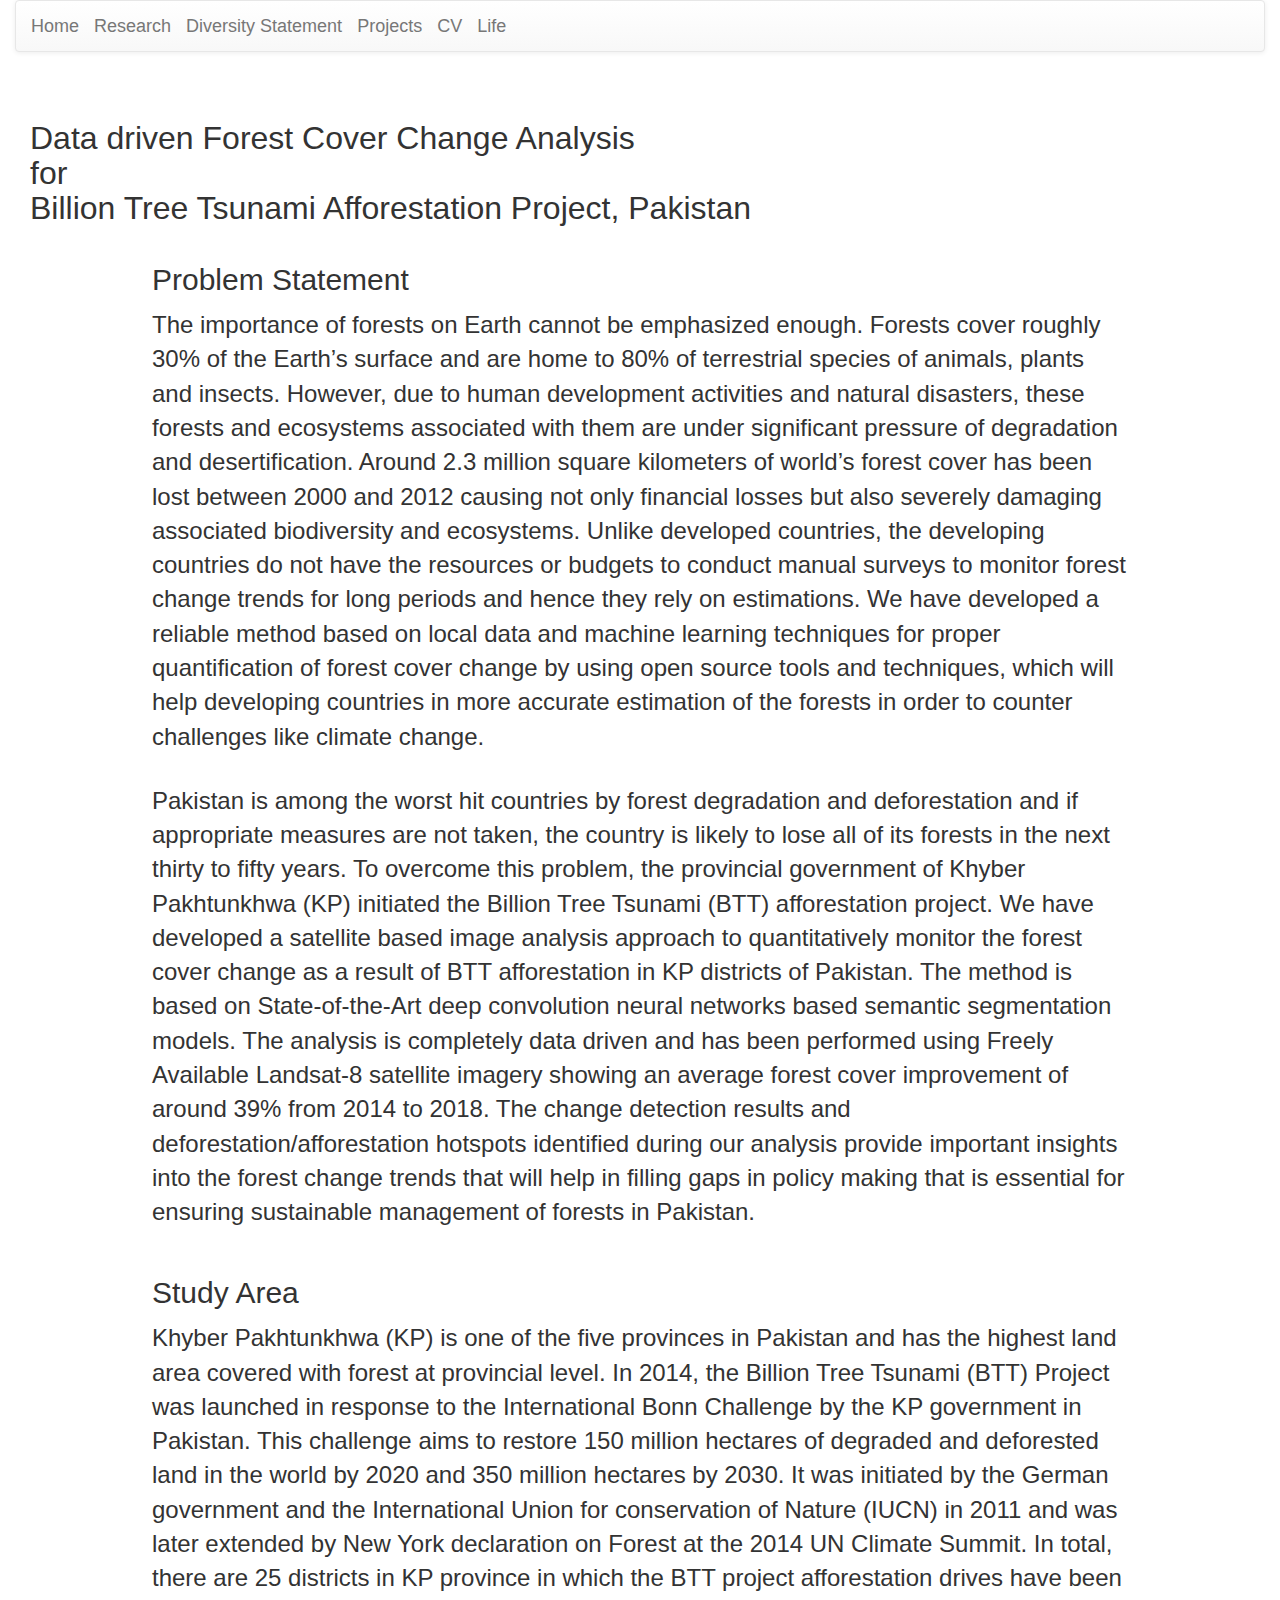
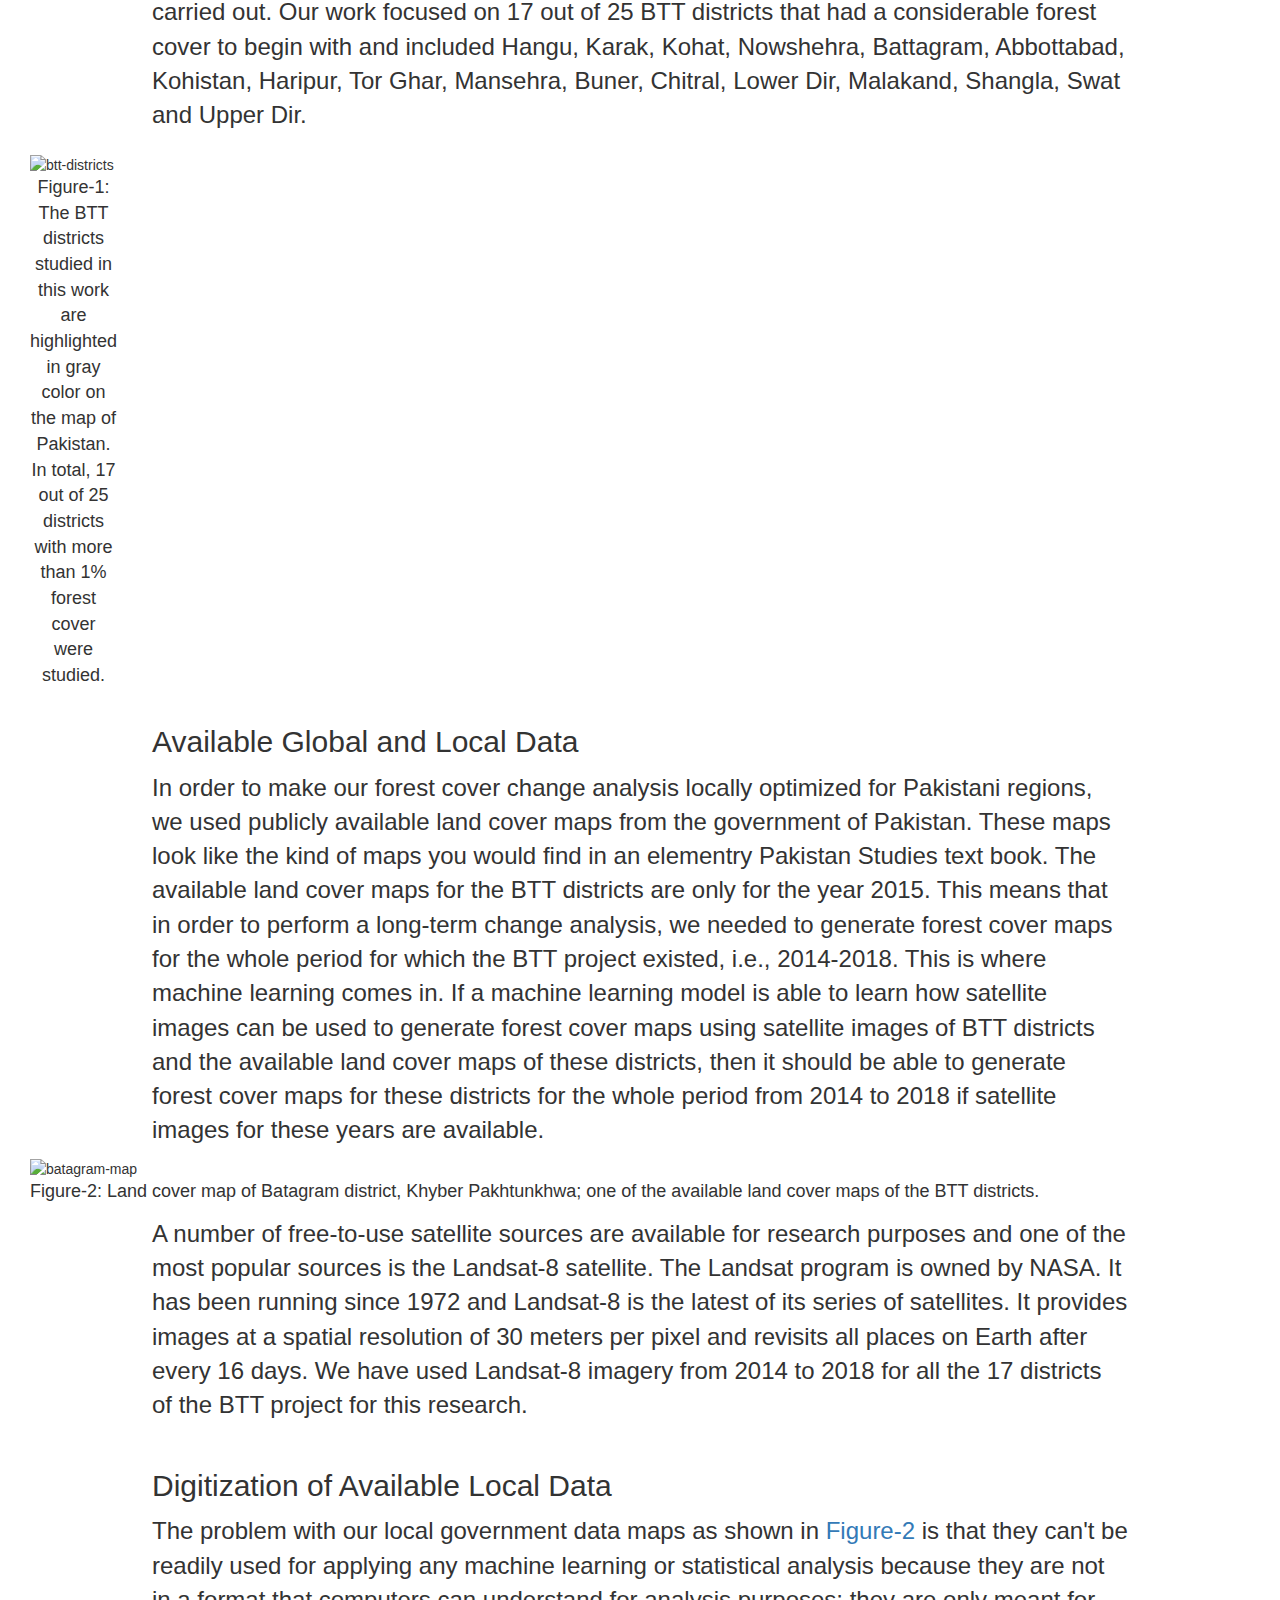
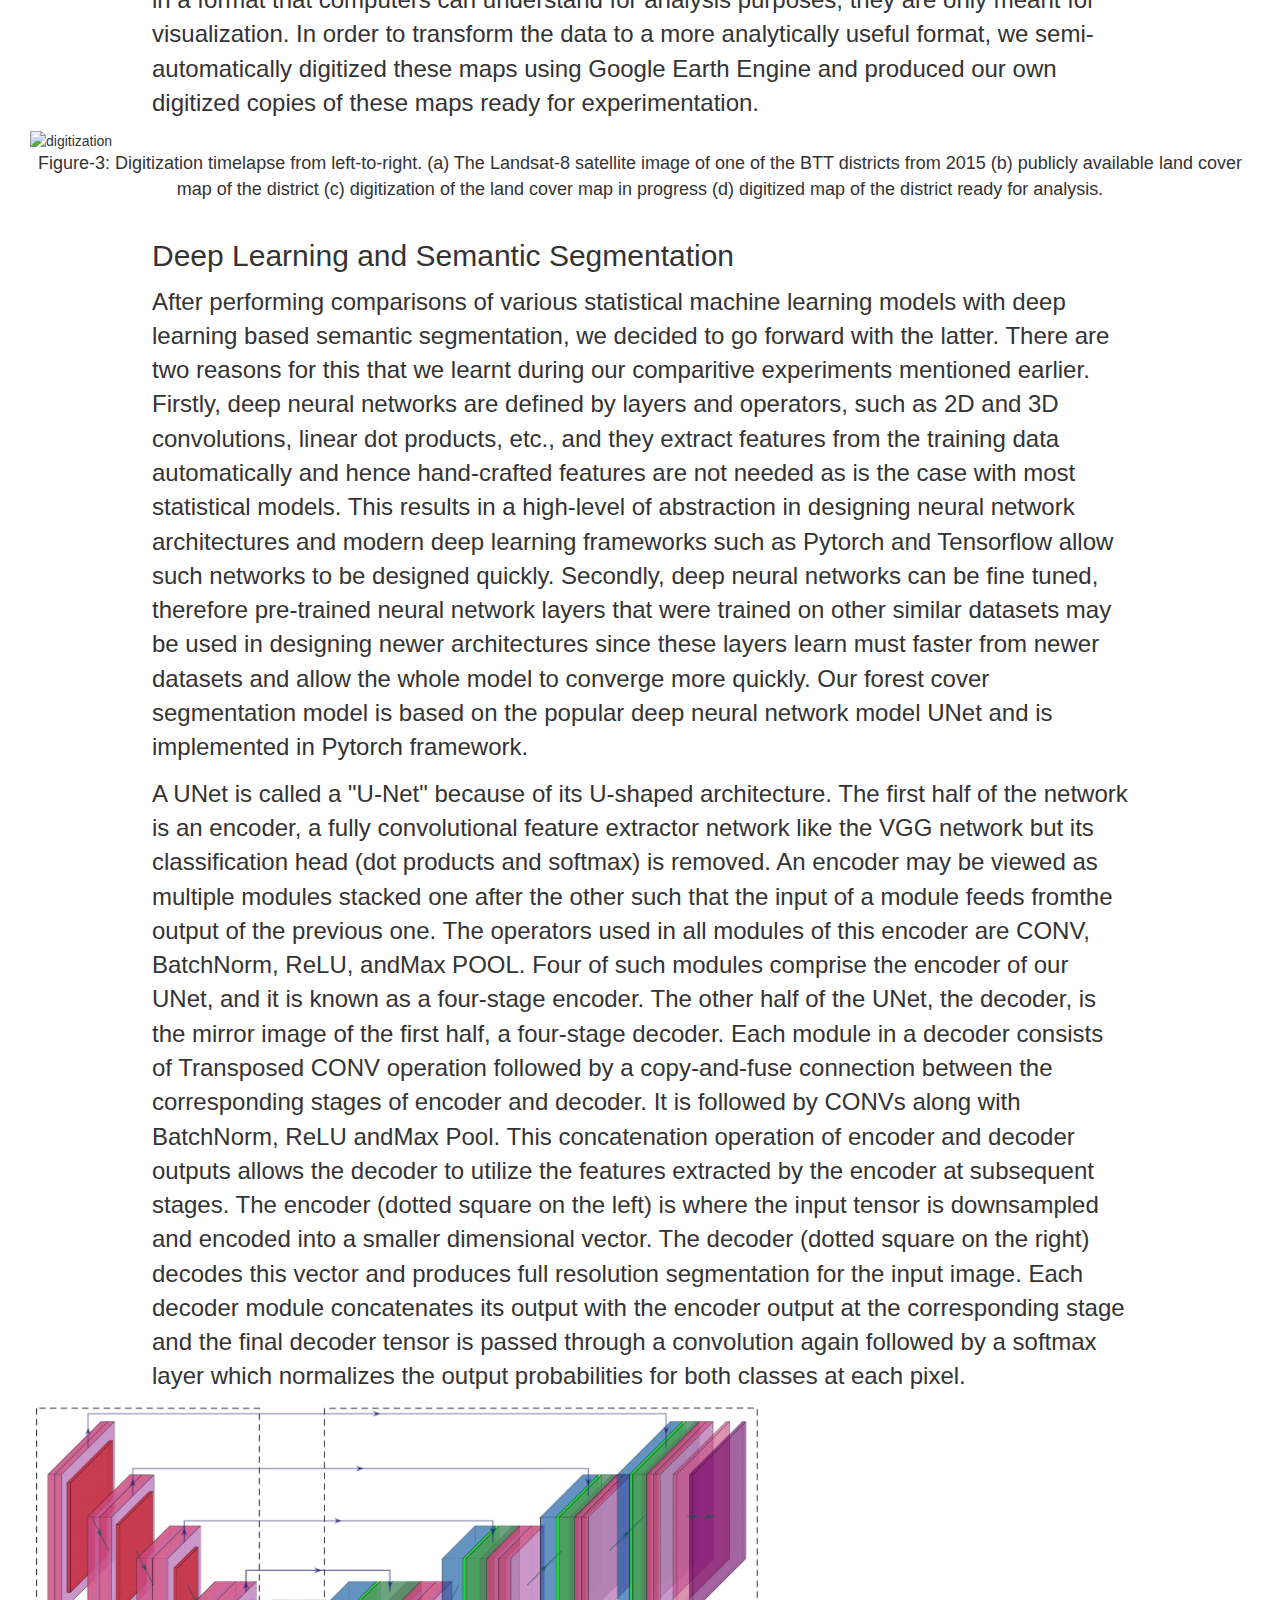
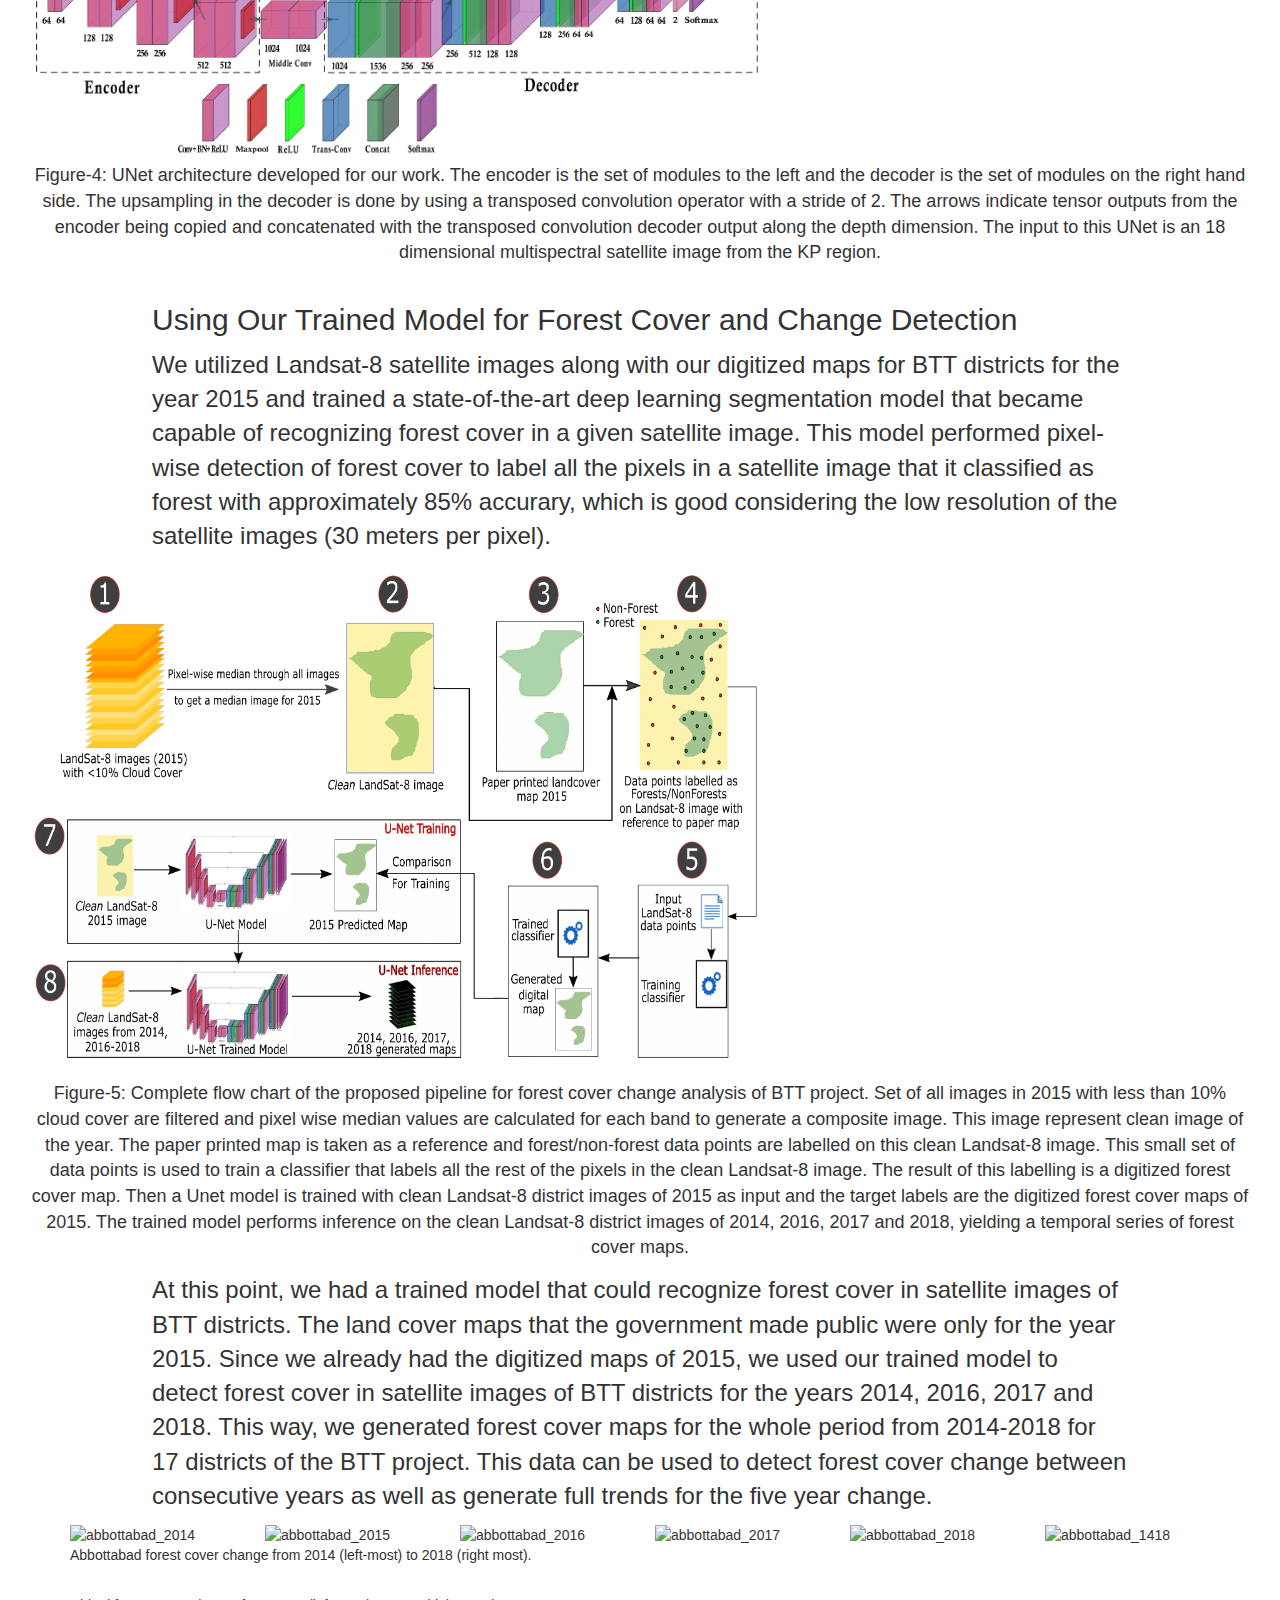
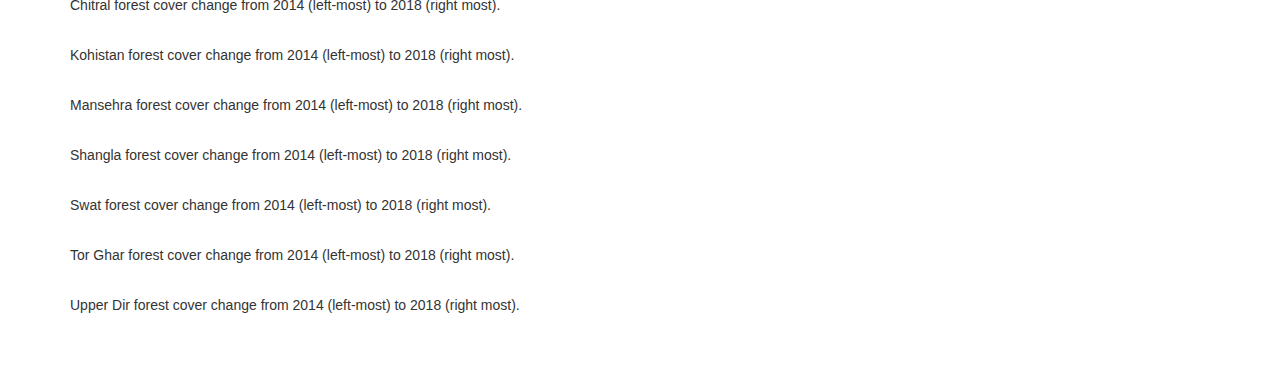
==== pages/forestcover.html @ 8720faca "sixth push" ====
<!DOCTYPE html>
<html lang="en">
<head>
    <meta charset="UTF-8">
    <meta name="viewport" content="width=device-width, initial-scale=1.0">
    <!-- Latest compiled and minified CSS -->
    <link rel="stylesheet" href="https://stackpath.bootstrapcdn.com/bootstrap/3.4.1/css/bootstrap.min.css" integrity="sha384-HSMxcRTRxnN+Bdg0JdbxYKrThecOKuH5zCYotlSAcp1+c8xmyTe9GYg1l9a69psu" crossorigin="anonymous">
    <!-- Optional theme -->
    <link rel="stylesheet" href="https://stackpath.bootstrapcdn.com/bootstrap/3.4.1/css/bootstrap-theme.min.css" integrity="sha384-6pzBo3FDv/PJ8r2KRkGHifhEocL+1X2rVCTTkUfGk7/0pbek5mMa1upzvWbrUbOZ" crossorigin="anonymous">
    <link rel="stylesheet" href="../primary.css">
    <title>Research</title>
</head>
<body>
    <div class="container-fluid">
        <nav class="navbar navbar-default">
            <div class="container-fluid">
                <!-- Brand and toggle get grouped for better mobile display -->
                <div class="navbar-header">
                    <a class="navbar-brand" href="../index.html">Home</a>
                    <a class="navbar-brand" href="research.html">Research</a>
                    <a class="navbar-brand" href="diversity.html">Diversity Statement</a>
                    <a class="navbar-brand" href="projects.html">Projects</a>
                    <a class="navbar-brand" href="../resources/AnnusZulfiqarCV.pdf">CV</a>
                    <a class="navbar-brand" href="life.html">Life</a>
            </div><!-- /.container-fluid -->
        </nav>
        <div class="container col-lg-12">
            <h1 class="title" style="font-size: xx-large; margin-top: 4%; margin-bottom: 1%;">
                Data driven Forest Cover Change Analysis<br>for<br>Billion Tree Tsunami Afforestation Project, Pakistan
            </h1>
            <!-- <br><br><br> -->
            <h2 style="text-align: left; margin-left: 10%; margin-top: 3%" style="font-size: xx-large;">
                Problem Statement
            </h2>
            <p style="font-size: x-large; text-align: left; margin-top: 1%; margin-left: 10%; margin-right: 10%;">
                The importance of forests on Earth cannot be emphasized enough. Forests cover roughly 30% of the Earth’s surface and are home to 80% of terrestrial species of animals, plants and insects. However, due to human development activities and natural disasters, these forests and ecosystems associated with them are under significant pressure of degradation and desertification. Around 2.3 million square kilometers of world’s forest cover has been lost between 2000 and 2012 causing not only financial losses but also severely damaging associated biodiversity and ecosystems. Unlike developed countries, the developing countries do not have the resources or budgets to conduct manual surveys to monitor forest change trends for long periods and hence they rely on estimations. We have developed a reliable method based on local data and machine learning techniques for proper quantification of forest cover change by using open source tools and techniques, which will help developing countries in more accurate estimation of the forests in order to counter challenges like climate change. 
            </p>
            <br>
            <p style="font-size: x-large; text-align: left; margin-left: 10%; margin-right: 10%;">
                Pakistan is among the worst hit countries by forest degradation and deforestation and if appropriate measures are not taken, the country is likely to lose all of its forests in the next thirty to fifty years. To overcome this problem, the provincial government of Khyber Pakhtunkhwa (KP) initiated the Billion Tree Tsunami (BTT) afforestation project. We have developed a satellite based image analysis approach to quantitatively monitor the forest cover change as a result of BTT afforestation in KP districts of Pakistan. The method is based on State-of-the-Art deep convolution neural networks based semantic segmentation models. The analysis is completely data driven and has been performed using Freely Available Landsat-8 satellite imagery showing an average forest cover improvement of around 39% from 2014 to 2018. The change detection results and deforestation/afforestation hotspots identified during our analysis provide important insights into the forest change trends that will help in filling gaps in policy making that is essential for ensuring sustainable management of forests in Pakistan.
            </p>
        </div>
        <div class="container col-lg-12">
            <h2 style="text-align: left; margin-left: 10%; margin-top: 3%" style="font-size: xx-large;">
                Study Area
            </h2>
            <p style="font-size: x-large; text-align: left; margin-top: 1%; margin-left: 10%; margin-right: 10%;">
                Khyber Pakhtunkhwa (KP) is one of the five provinces in Pakistan and has the highest land area covered with forest at provincial level. In 2014, the Billion Tree Tsunami (BTT) Project was launched in response to the International Bonn Challenge by the KP government in Pakistan. This challenge aims to restore 150 million hectares of degraded and deforested land in the world by 2020 and 350 million hectares by 2030. It was initiated by the German government and the International Union for conservation of Nature (IUCN) in 2011 and was later extended by New York declaration on Forest at the 2014 UN Climate Summit. In total, there are 25 districts in KP province in which the BTT project afforestation drives have been carried out. Our work focused on 17 out of 25 BTT districts that had a considerable forest cover to begin with and included Hangu, Karak, Kohat, Nowshehra, Battagram, Abbottabad, Kohistan, Haripur, Tor Ghar, Mansehra, Buner, Chitral, Lower Dir, Malakand, Shangla, Swat and Upper Dir.
            </p>
            <figure class="figure" style="display: table">
                <img class="forest-figures figure-img img-fluid rounded" style="margin-top: 14%; width: 60%; height: auto;" 
                src="../resources/Study_Area.PNG" alt="btt-districts">
                <figcaption class="figure-caption" style="font-size: large; text-align: center; display: table-caption; caption-side: bottom;">
                    Figure-1: The BTT districts studied in this work are highlighted in gray color on the map of Pakistan. In total, 17 out of 25 districts with more than 1% forest cover were studied.
                </figcaption>
            </figure>
        </div>
        <div class="container col-lg-12">
            <h2 style="text-align: left; margin-left: 10%; margin-top: 3%" style="font-size: xx-large;">
                Available Global and Local Data
            </h2>
            <p style="font-size: x-large; text-align: left; margin-top: 1%; margin-left: 10%; margin-right: 10%;">
                In order to make our forest cover change analysis locally optimized for Pakistani regions, we used publicly available land cover maps from the government of Pakistan. These maps look like the kind of maps you would find in an elementry Pakistan Studies text book. The available land cover maps for the BTT districts are only for the year 2015. This means that in order to perform a long-term change analysis, we needed to generate forest cover maps for the whole period for which the BTT project existed, i.e., 2014-2018. This is where machine learning comes in. If a machine learning model is able to learn how satellite images can be used to generate forest cover maps using satellite images of BTT districts and the available land cover maps of these districts, then it should be able to generate forest cover maps for these districts for the whole period from 2014 to 2018 if satellite images for these years are available.
            </p>
            <figure class="figure" style="display: table">
                <img class="forest-figures figure-img img-fluid rounded" style="width: 50%; height: auto;" 
                src="../resources/Batagram-A4-Final.jpg" alt="batagram-map">
                <figcaption class="figure-caption" style="font-size: large; text-align: center; caption-side: bottom;">
                    Figure-2: Land cover map of Batagram district, Khyber Pakhtunkhwa; one of the available land cover maps of the BTT districts.
                </figcaption>
            </figure>
            <p style="font-size: x-large; text-align: left; margin-top: 1%; margin-left: 10%; margin-right: 10%;">
                A number of free-to-use satellite sources are available for research purposes and one of the most popular sources is the Landsat-8 satellite. The Landsat program is owned by NASA. It has been running since 1972 and Landsat-8 is the latest of its series of satellites. It provides images at a spatial resolution of 30 meters per pixel and revisits all places on Earth after every 16 days. We have used Landsat-8 imagery from 2014 to 2018 for all the 17 districts of the BTT project for this research.
            </p>
        </div>
        <div class="container col-lg-12">
            <h2 style="text-align: left; margin-left: 10%; margin-top: 3%" style="font-size: xx-large;">
                Digitization of Available Local Data
            </h2>
            <p style="font-size: x-large; text-align: left; margin-top: 1%; margin-left: 10%; margin-right: 10%;">
                The problem with our local government data maps as shown in <a href="">Figure-2</a> is that they can't be readily used for applying any machine learning or statistical analysis because they are not in a format that computers can understand for analysis purposes; they are only meant for visualization. In order to transform the data to a more analytically useful format, we semi-automatically digitized these maps using Google Earth Engine and produced our own digitized copies of these maps ready for experimentation.  
            </p>
            <figure class="figure" style="display: table">
                <img class="forest-figures figure-img img-fluid rounded" style="width: 50%; height: auto;" 
                src="../resources/fused_generated_map_cutout_full_revision_1.png" alt="digitization">
                <figcaption class="figure-caption" style="font-size: large; text-align: center; caption-side: bottom;">
                    Figure-3: Digitization timelapse from left-to-right. (a) The Landsat-8 satellite image of one of the BTT districts from 2015 (b) publicly available land cover map of the district (c) digitization of the land cover map in progress (d) digitized map of the district ready for analysis.
                </figcaption>
            </figure>
        </div>
        <div class="container col-lg-12">
            <h2 style="text-align: left; margin-left: 10%; margin-top: 3%" style="font-size: xx-large;">
                Deep Learning and Semantic Segmentation
            </h2>
            <p style="font-size: x-large; text-align: left; margin-top: 1%; margin-left: 10%; margin-right: 10%;">
                After performing comparisons of various statistical machine learning models with deep learning based semantic segmentation, we decided to go forward with the latter. There are two reasons for this that we learnt during our comparitive experiments mentioned earlier. Firstly, deep neural networks are defined by layers and operators, such as 2D and 3D convolutions, linear dot products, etc., and they extract features from the training data automatically and hence hand-crafted features are not needed as is the case with most statistical models. This results in a high-level of abstraction in designing neural network architectures and modern deep learning frameworks such as Pytorch and Tensorflow allow such networks to be designed quickly. Secondly, deep neural networks can be fine tuned, therefore pre-trained neural network layers that were trained on other similar datasets may be used in designing newer architectures since these layers learn must faster from newer datasets and allow the whole model to converge more quickly. Our forest cover segmentation model is based on the popular deep neural network model UNet and is implemented in Pytorch framework. 
            </p>
            <p style="font-size: x-large; text-align: left; margin-top: 1%; margin-left: 10%; margin-right: 10%;">
                A UNet is called a "U-Net" because of its U-shaped architecture. The first half of the network is an encoder, a fully convolutional feature extractor network like the VGG network but its classification head (dot products and softmax) is removed. An encoder may be viewed as multiple modules stacked one after the other such that the input of a module feeds fromthe output of the previous one. The operators used in all modules of this encoder are CONV, BatchNorm, ReLU, andMax POOL. Four of such modules comprise the encoder of our UNet, and it is known as a four-stage encoder. The other half of the UNet, the decoder, is the mirror image of the first half, a four-stage decoder. Each module in a decoder consists of Transposed CONV operation followed by a copy-and-fuse connection between the corresponding stages of encoder and decoder. It is followed by CONVs along with BatchNorm, ReLU andMax Pool. This concatenation operation of encoder and decoder outputs allows the decoder to utilize the features extracted by the encoder at subsequent stages. The encoder (dotted square on the left) is where the input tensor is downsampled and encoded into a smaller dimensional vector. The decoder (dotted square on the right) decodes this vector and produces full resolution segmentation for the input image. Each decoder module concatenates its output with the encoder output at the corresponding stage and the final decoder tensor is passed through a convolution again followed by a softmax layer which normalizes the output probabilities for both classes at each pixel.
            </p>
            <figure class="figure" style="display: table">
                <img class="forest-figures figure-img img-fluid rounded" style="width: 60%; height: auto;" 
                src="../resources/Unet.png" alt="Unet-architecture">
                <figcaption class="figure-caption" style="font-size: large; text-align: center; caption-side: bottom;">
                    Figure-4: UNet architecture developed for our work. The encoder is the set of modules to the left and the decoder is the set of modules on the right hand side. The upsampling in the decoder is done by using a transposed convolution operator with a stride of 2. The arrows indicate tensor outputs from the encoder being copied and concatenated with the transposed convolution decoder output along the depth dimension. The input to this UNet is an 18 dimensional multispectral satellite image from the KP region.
                </figcaption>
            </figure>
        </div>
        <div class="container col-lg-12">
            <h2 style="text-align: left; margin-left: 10%; margin-top: 3%" style="font-size: xx-large;">
                Using Our Trained Model for Forest Cover and Change Detection
            </h2>
            <p style="font-size: x-large; text-align: left; margin-top: 1%; margin-left: 10%; margin-right: 10%;">
                We utilized Landsat-8 satellite images along with our digitized maps for BTT districts for the year 2015 and trained a state-of-the-art deep learning segmentation model that became capable of recognizing forest cover in a given satellite image. This model performed pixel-wise detection of forest cover to label all the pixels in a satellite image that it classified as forest with approximately 85% accurary, which is good considering the low resolution of the satellite images (30 meters per pixel). 
            </p>
            <figure class="figure" style="display: table">
                <img class="forest-figures figure-img img-fluid rounded" style="width: 60%; height: auto;" 
                src="../resources/flow_chart_improved-1.png" alt="flow-chart">
                <figcaption class="figure-caption" style="font-size: large; text-align: center; caption-side: bottom;">
                    Figure-5: Complete flow chart of the proposed pipeline for forest cover change analysis of BTT project. Set of all images in 2015 with less than 10% cloud cover are filtered and pixel wise median values are calculated for each band to generate a composite image. This image represent clean image of the year. The paper printed map is taken as a reference and forest/non-forest data points are labelled on this clean Landsat-8 image. This small set of data points is used to train a classifier that labels all the rest of the pixels in the clean Landsat-8 image. The result of this labelling is a digitized forest cover map. Then a Unet model is trained with clean Landsat-8 district images of 2015 as input and the target labels are the digitized forest cover maps of 2015. The trained model performs inference on the clean Landsat-8 district images of 2014, 2016, 2017 and 2018, yielding a temporal series of forest cover maps.
                </figcaption>
            </figure>
            <p style="font-size: x-large; text-align: left; margin-top: 1%; margin-left: 10%; margin-right: 10%;">
                At this point, we had a trained model that could recognize forest cover in satellite images of BTT districts. The land cover maps that the government made public were only for the year 2015. Since we already had the digitized maps of 2015, we used our trained model to detect forest cover in satellite images of BTT districts for the years 2014, 2016, 2017 and 2018. This way, we generated forest cover maps for the whole period from 2014-2018 for 17 districts of the BTT project. This data can be used to detect forest cover change between consecutive years as well as generate full trends for the five year change.
            </p>
        </div>
        <div class="container">
            <div class="row">
                <div class="col-md-2">
                    <img src="../resources/abbottabad/abbottabad_2014.png" alt="abbottabad_2014" style="width:100%">
                </div>
                <div class="col-md-2">
                    <img src="../resources/abbottabad/abbottabad_2015.png" alt="abbottabad_2015" style="width:100%">
                </div>
                <div class="col-md-2">
                    <img src="../resources/abbottabad/abbottabad_2016.png" alt="abbottabad_2016" style="width:100%">
                </div>
                <div class="col-md-2">
                    <img src="../resources/abbottabad/abbottabad_2017.png" alt="abbottabad_2017" style="width:100%">
                </div>
                <div class="col-md-2">
                    <img src="../resources/abbottabad/abbottabad_2018.png" alt="abbottabad_2018" style="width:100%">
                </div>
                <div class="col-md-2">
                    <img src="../resources/abbottabad/abbottabad_2018_2014.png" alt="abbottabad_1418" style="width:100%">
                </div>
            </div>
            <div class="caption">
                <p>Abbottabad forest cover change from 2014 (left-most) to 2018 (right most).</p>
            </div>
        </div>
        <div class="container">
            <div class="row">
                <div class="col-md-2">
                    <img src="../resources/chitral/chitral_2014.png" alt="" style="width:100%">
                </div>
                <div class="col-md-2">
                    <img src="../resources/chitral/chitral_2015.png" alt="" style="width:100%">
                </div>
                <div class="col-md-2">
                    <img src="../resources/chitral/chitral_2016.png" alt="" style="width:100%">
                </div>
                <div class="col-md-2">
                    <img src="../resources/chitral/chitral_2017.png" alt="" style="width:100%">
                </div>
                <div class="col-md-2">
                    <img src="../resources/chitral/chitral_2018.png" alt="" style="width:100%">
                </div>
                <div class="col-md-2">
                    <img src="../resources/chitral/chitral_2018_2014.png" alt="" style="width:100%">
                </div>
            </div>
            <div class="caption">
                <p>Chitral forest cover change from 2014 (left-most) to 2018 (right most).</p>
            </div>
        </div>
        <div class="container">
            <div class="row">
                <div class="col-md-2">
                    <img src="../resources/kohistan/kohistan_2014.png" alt="" style="width:100%">
                </div>
                <div class="col-md-2">
                    <img src="../resources/kohistan/kohistan_2015.png" alt="" style="width:100%">
                </div>
                <div class="col-md-2">
                    <img src="../resources/kohistan/kohistan_2016.png" alt="" style="width:100%">
                </div>
                <div class="col-md-2">
                    <img src="../resources/kohistan/kohistan_2017.png" alt="" style="width:100%">
                </div>
                <div class="col-md-2">
                    <img src="../resources/kohistan/kohistan_2018.png" alt="" style="width:100%">
                </div>
                <div class="col-md-2">
                    <img src="../resources/kohistan/kohistan_2018_2014.png" alt="" style="width:100%">
                </div>
            </div>
            <div class="caption">
                <p>Kohistan forest cover change from 2014 (left-most) to 2018 (right most).</p>
            </div>
        </div>
        <div class="container">
            <div class="row">
                <div class="col-md-2">
                    <img src="../resources/mansehra/mansehra_2014.png" alt="" style="width:100%">
                </div>
                <div class="col-md-2">
                    <img src="../resources/mansehra/mansehra_2015.png" alt="" style="width:100%">
                </div>
                <div class="col-md-2">
                    <img src="../resources/mansehra/mansehra_2016.png" alt="" style="width:100%">
                </div>
                <div class="col-md-2">
                    <img src="../resources/mansehra/mansehra_2017.png" alt="" style="width:100%">
                </div>
                <div class="col-md-2">
                    <img src="../resources/mansehra/mansehra_2018.png" alt="" style="width:100%">
                </div>
                <div class="col-md-2">
                    <img src="../resources/mansehra/mansehra_2018_2014.png" alt="" style="width:100%">
                </div>
            </div>
            <div class="caption">
                <p> Mansehra forest cover change from 2014 (left-most) to 2018 (right most).</p>
            </div>
        </div>
        <div class="container">
            <div class="row">
                <div class="col-md-2">
                    <img src="../resources/shangla/shangla_2014.png" alt="" style="width:100%">
                </div>
                <div class="col-md-2">
                    <img src="../resources/shangla/shangla_2015.png" alt="" style="width:100%">
                </div>
                <div class="col-md-2">
                    <img src="../resources/shangla/shangla_2016.png" alt="" style="width:100%">
                </div>
                <div class="col-md-2">
                    <img src="../resources/shangla/shangla_2017.png" alt="" style="width:100%">
                </div>
                <div class="col-md-2">
                    <img src="../resources/shangla/shangla_2018.png" alt="" style="width:100%">
                </div>
                <div class="col-md-2">
                    <img src="../resources/shangla/shangla_2018_2014.png" alt="" style="width:100%">
                </div>
            </div>
            <div class="caption">
                <p> Shangla forest cover change from 2014 (left-most) to 2018 (right most).</p>
            </div>
        </div>
        <div class="container">
            <div class="row">
                <div class="col-md-2">
                    <img src="../resources/swat/swat_2014.png" alt="" style="width:100%">
                </div>
                <div class="col-md-2">
                    <img src="../resources/swat/swat_2015.png" alt="" style="width:100%">
                </div>
                <div class="col-md-2">
                    <img src="../resources/swat/swat_2016.png" alt="" style="width:100%">
                </div>
                <div class="col-md-2">
                    <img src="../resources/swat/swat_2017.png" alt="" style="width:100%">
                </div>
                <div class="col-md-2">
                    <img src="../resources/swat/swat_2018.png" alt="" style="width:100%">
                </div>
                <div class="col-md-2">
                    <img src="../resources/swat/swat_2018_2014.png" alt="" style="width:100%">
                </div>
            </div>
            <div class="caption">
                <p> Swat forest cover change from 2014 (left-most) to 2018 (right most).</p>
            </div>
        </div>
        <div class="container">
            <div class="row">
                <div class="col-md-2">
                    <img src="../resources/tor-ghar/torghar_2014.png" alt="" style="width:100%">
                </div>
                <div class="col-md-2">
                    <img src="../resources/tor-ghar/torghar_2015.png" alt="" style="width:100%">
                </div>
                <div class="col-md-2">
                    <img src="../resources/tor-ghar/torghar_2016.png" alt="" style="width:100%">
                </div>
                <div class="col-md-2">
                    <img src="../resources/tor-ghar/torghar_2017.png" alt="" style="width:100%">
                </div>
                <div class="col-md-2">
                    <img src="../resources/tor-ghar/torghar_2014.png" alt="" style="width:100%">
                </div>
                <div class="col-md-2">
                    <img src="../resources/tor-ghar/torghar_2018_2014.png" alt="" style="width:100%">
                </div>
            </div>
            <div class="caption">
                <p> Tor Ghar forest cover change from 2014 (left-most) to 2018 (right most).</p>
            </div>
        </div>
        <div class="container">
            <div class="row">
                <div class="col-md-2">
                    <img src="../resources/upper-dir/upperdir_2014.png" alt="" style="width:100%">
                </div>
                <div class="col-md-2">
                    <img src="../resources/upper-dir/upperdir_2015.png" alt="" style="width:100%">
                </div>
                <div class="col-md-2">
                    <img src="../resources/upper-dir/upperdir_2016.png" alt="" style="width:100%">
                </div>
                <div class="col-md-2">
                    <img src="../resources/upper-dir/upperdir_2017.png" alt="" style="width:100%">
                </div>
                <div class="col-md-2">
                    <img src="../resources/upper-dir/upperdir_2018.png" alt="" style="width:100%">
                </div>
                <div class="col-md-2">
                    <img src="../resources/upper-dir/upperdir_2018_2014.png" alt="" style="width:100%">
                </div>
            </div>
            <div class="caption">
                <p> Upper Dir forest cover change from 2014 (left-most) to 2018 (right most).</p>
            </div>
        </div>
    </div>
    <br>
    <br>
</body>
<script src="https://code.jquery.com/jquery-3.5.1.js" integrity="sha256-QWo7LDvxbWT2tbbQ97B53yJnYU3WhH/C8ycbRAkjPDc=" crossorigin="anonymous"></script>
<!-- Latest compiled and minified JavaScript -->
<script src="https://stackpath.bootstrapcdn.com/bootstrap/3.4.1/js/bootstrap.min.js" integrity="sha384-aJ21OjlMXNL5UyIl/XNwTMqvzeRMZH2w8c5cRVpzpU8Y5bApTppSuUkhZXN0VxHd" crossorigin="anonymous"></script>
</html>
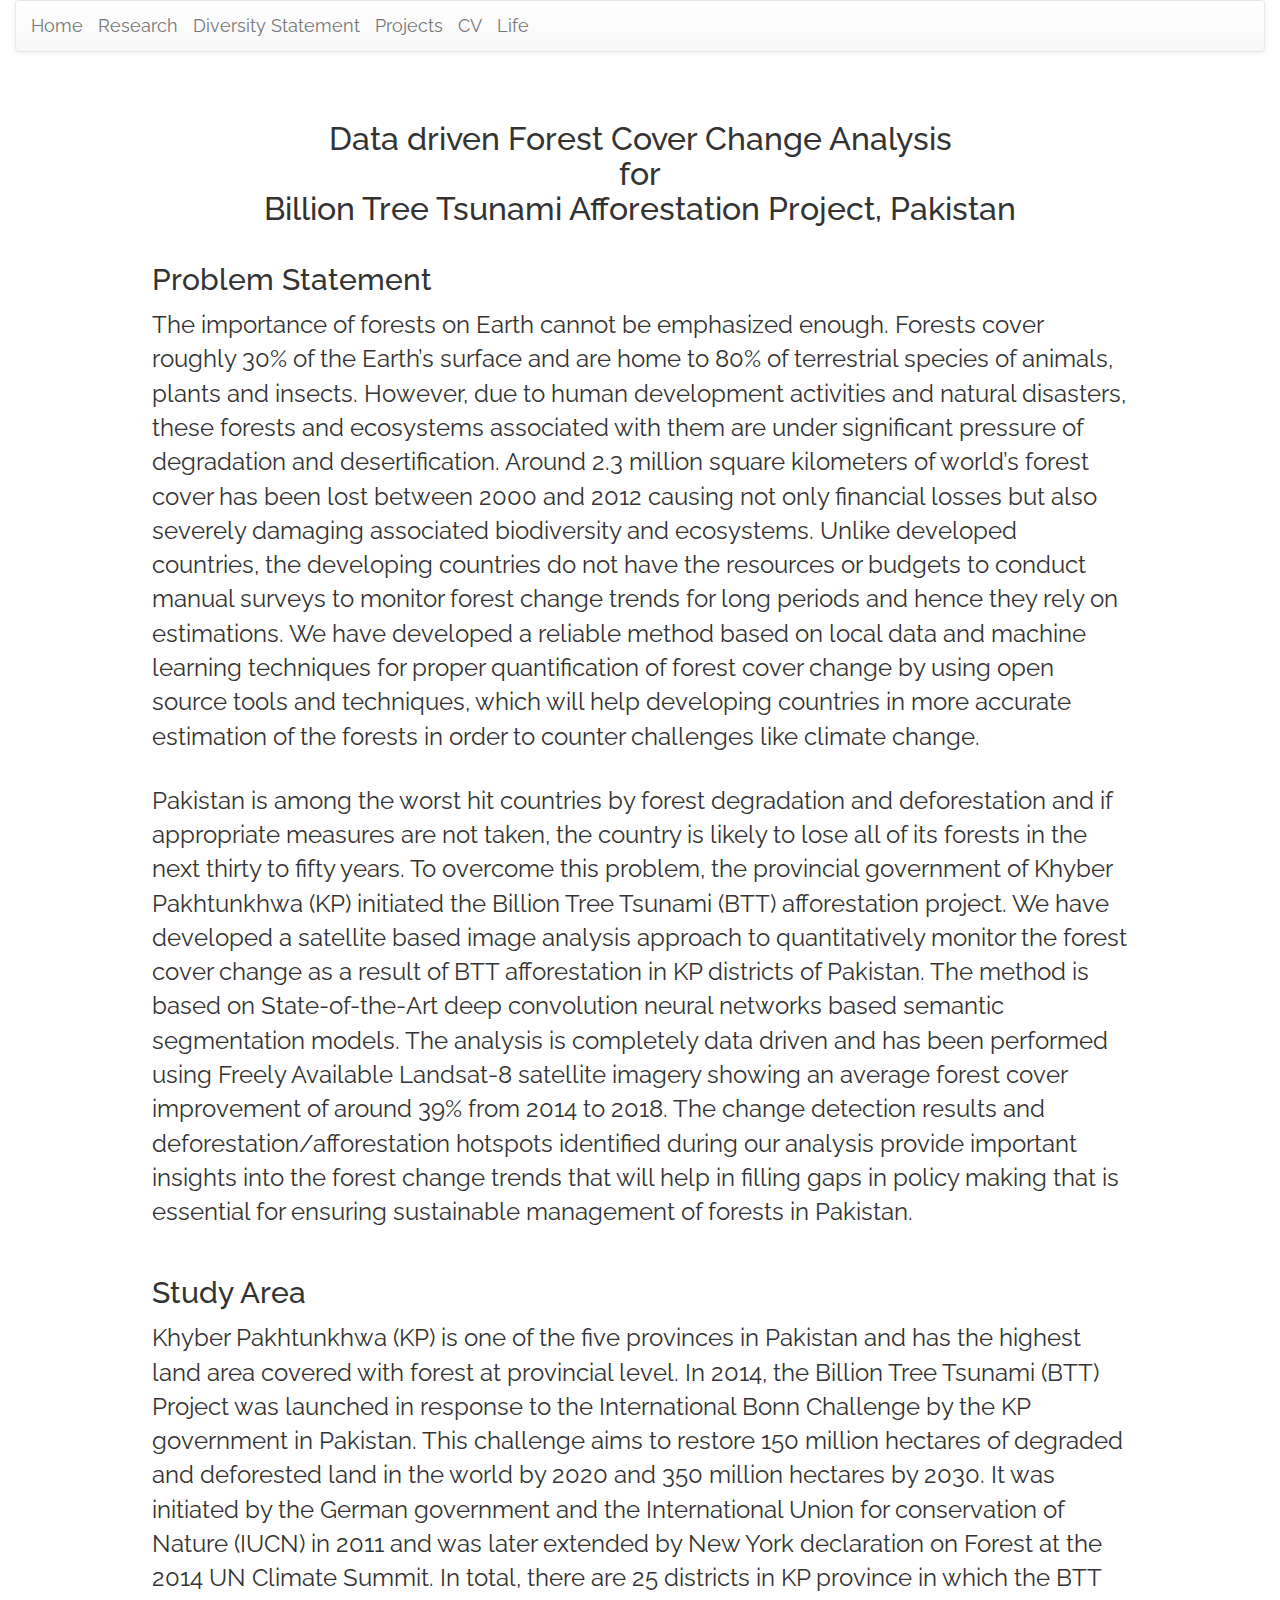
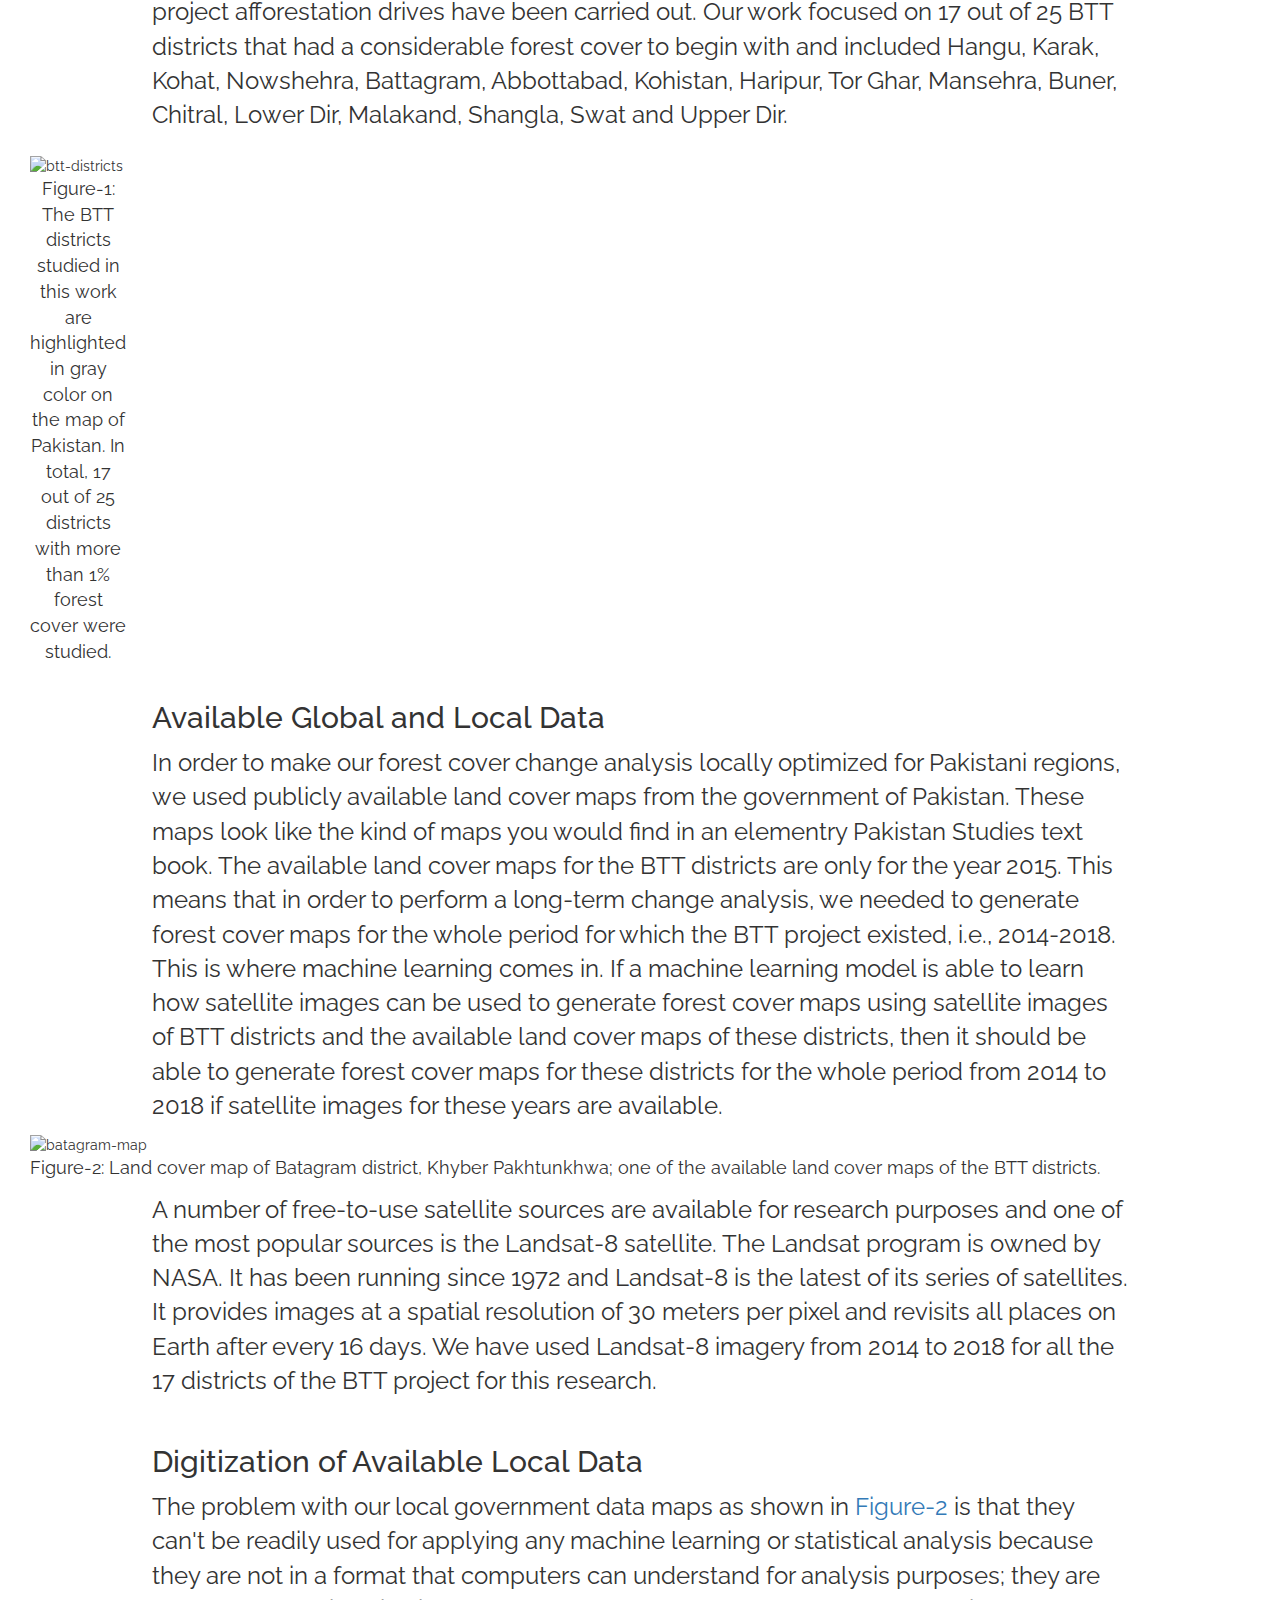
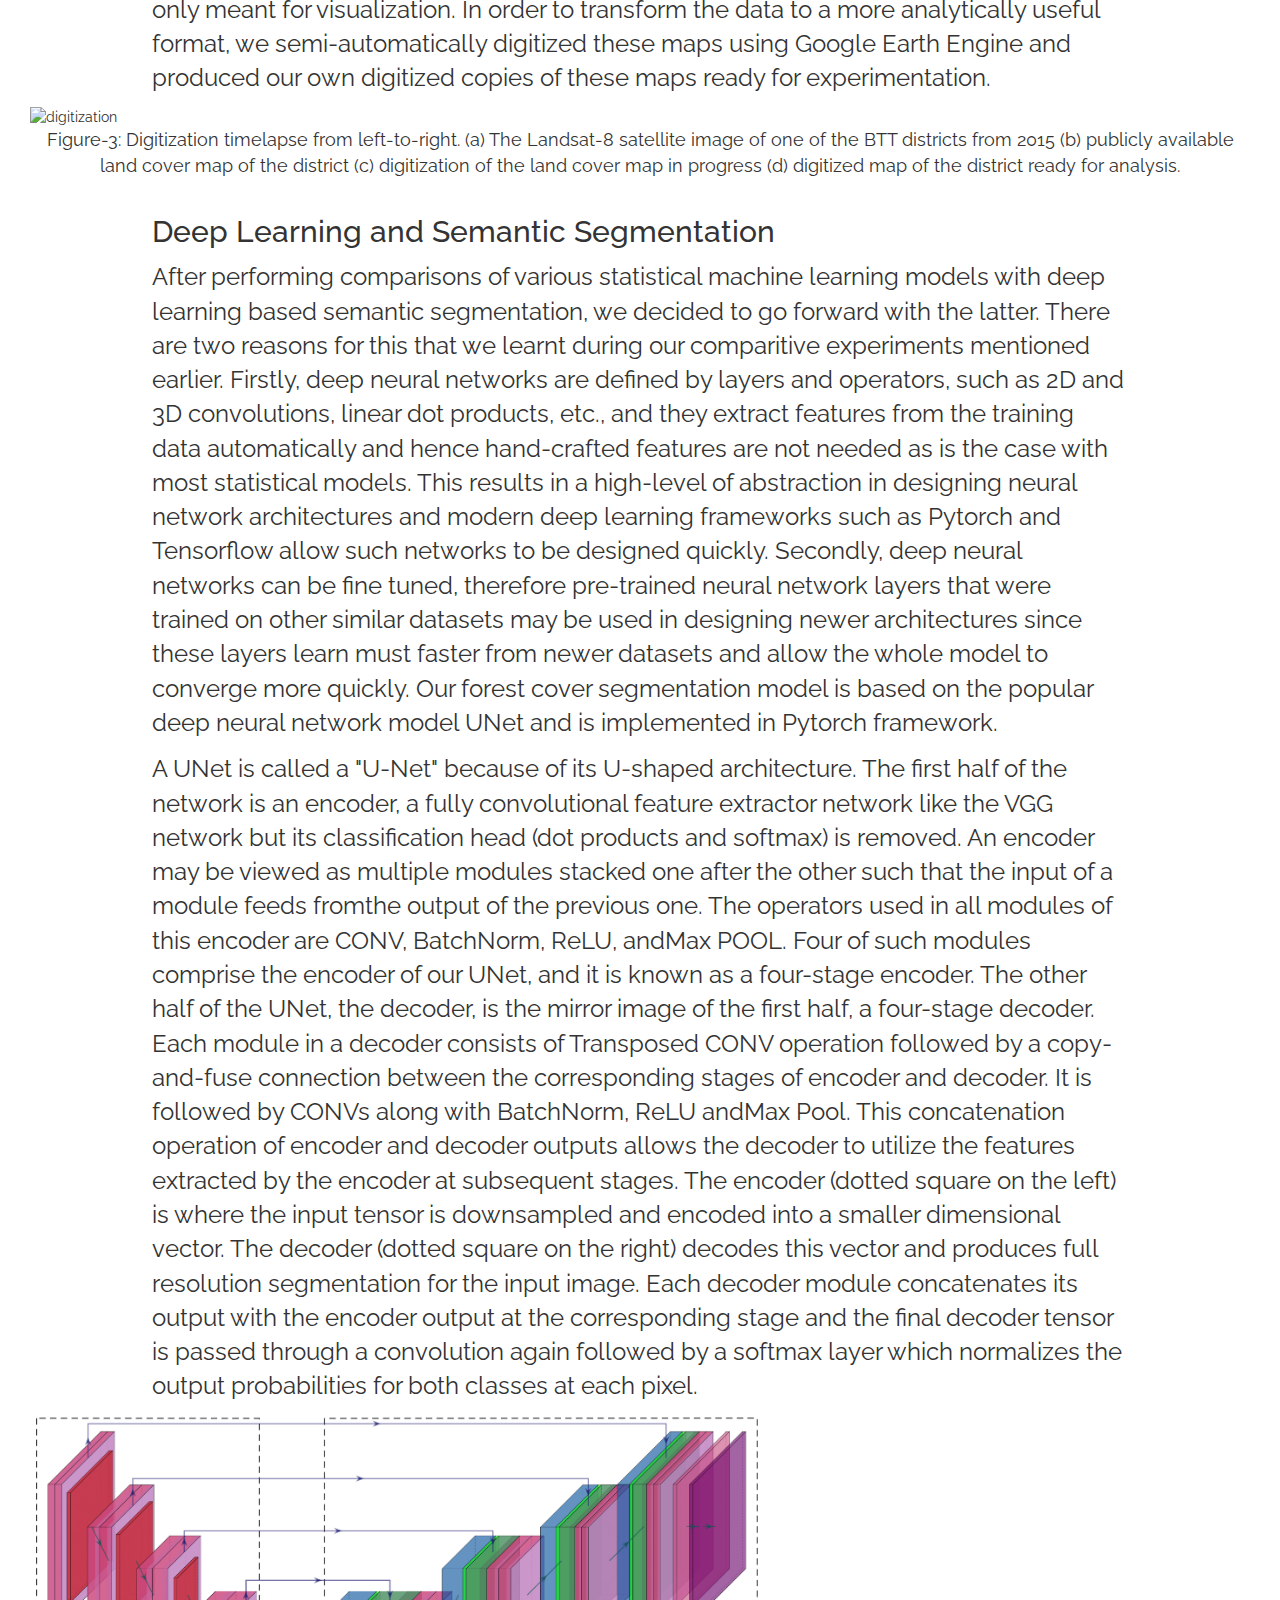
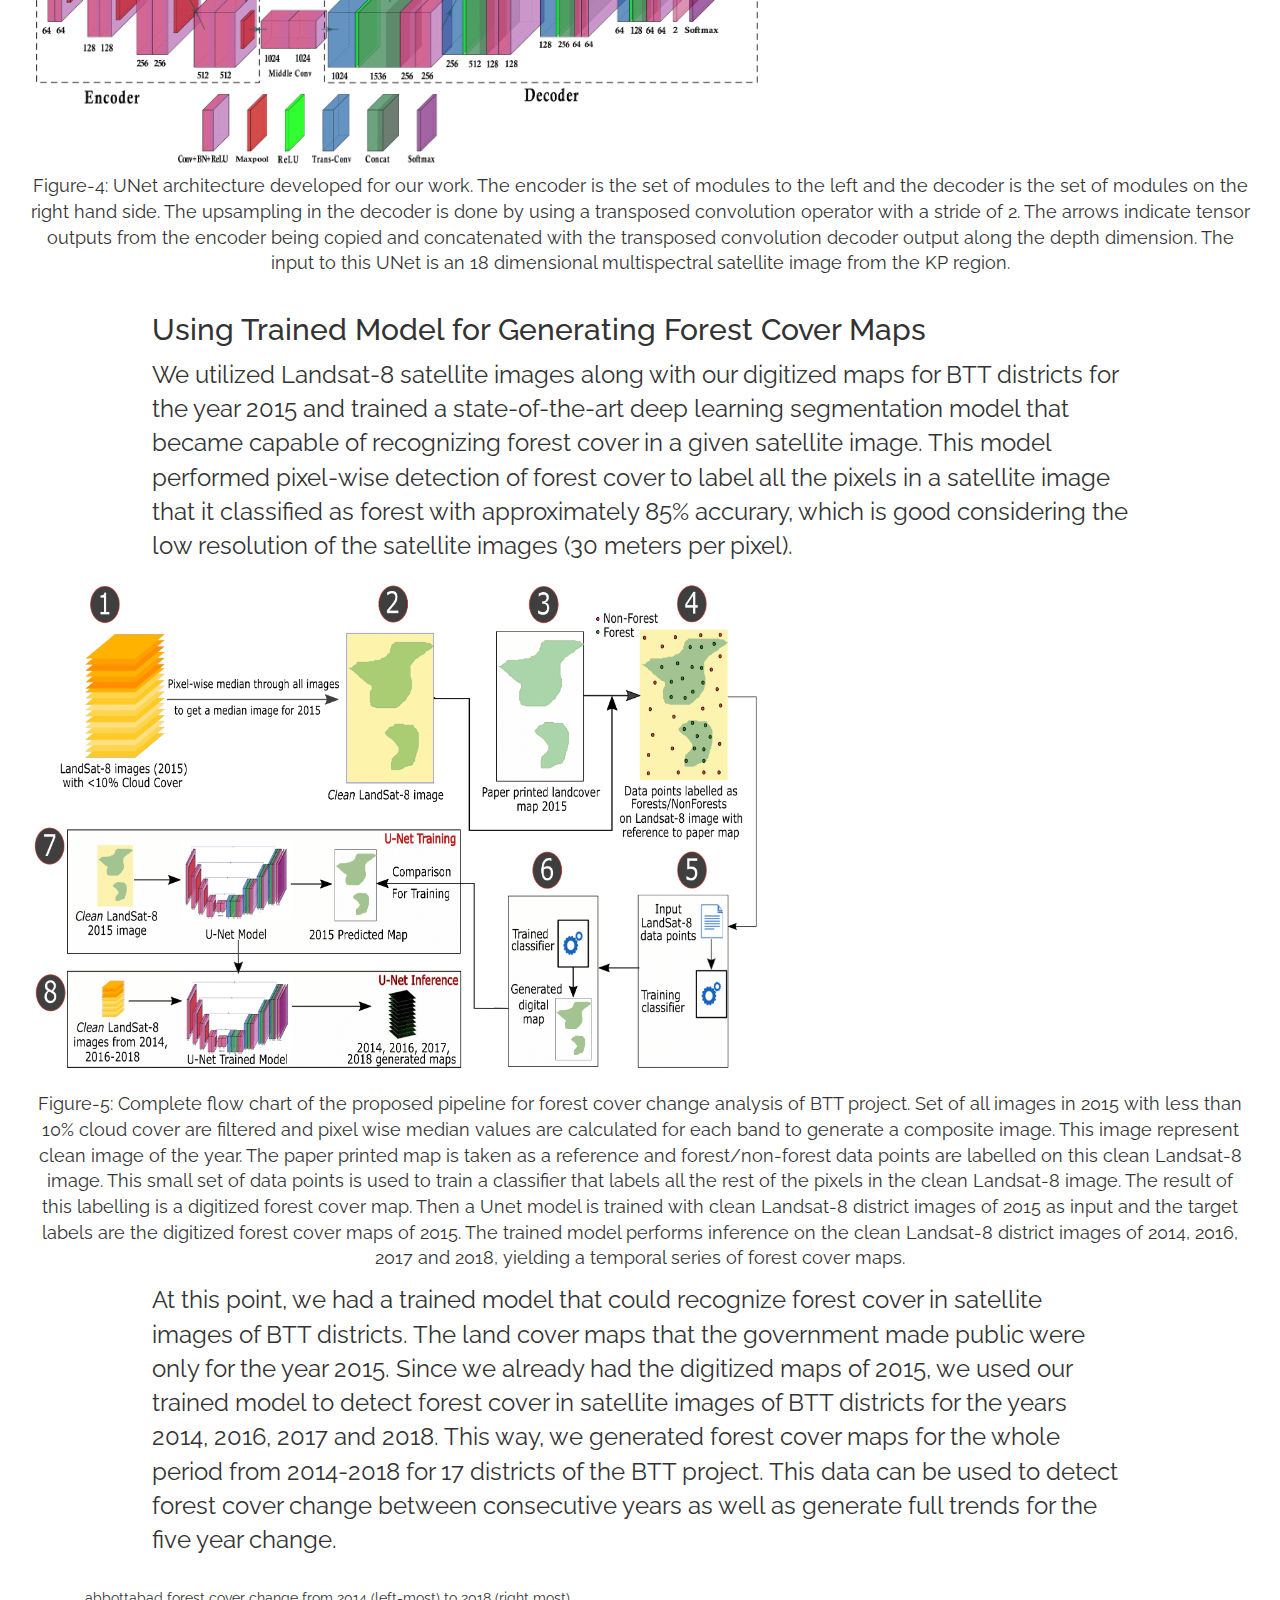
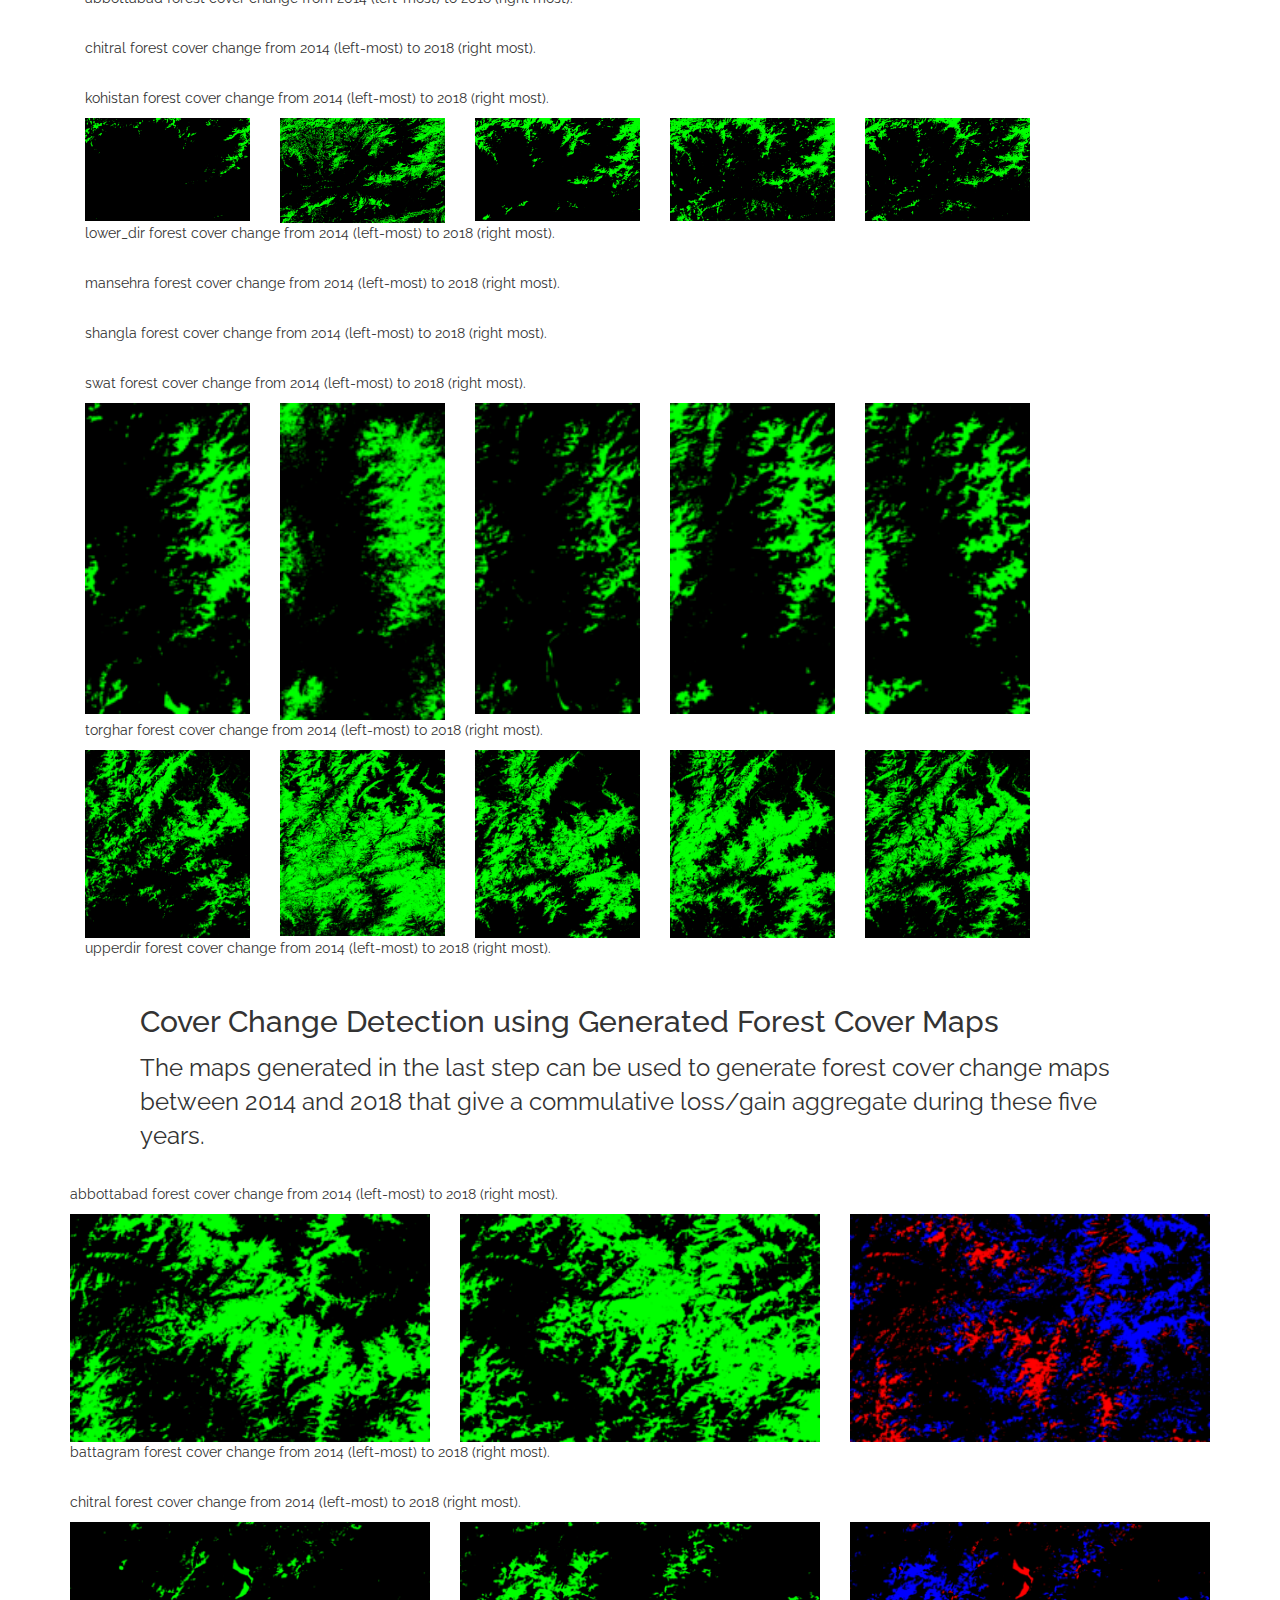
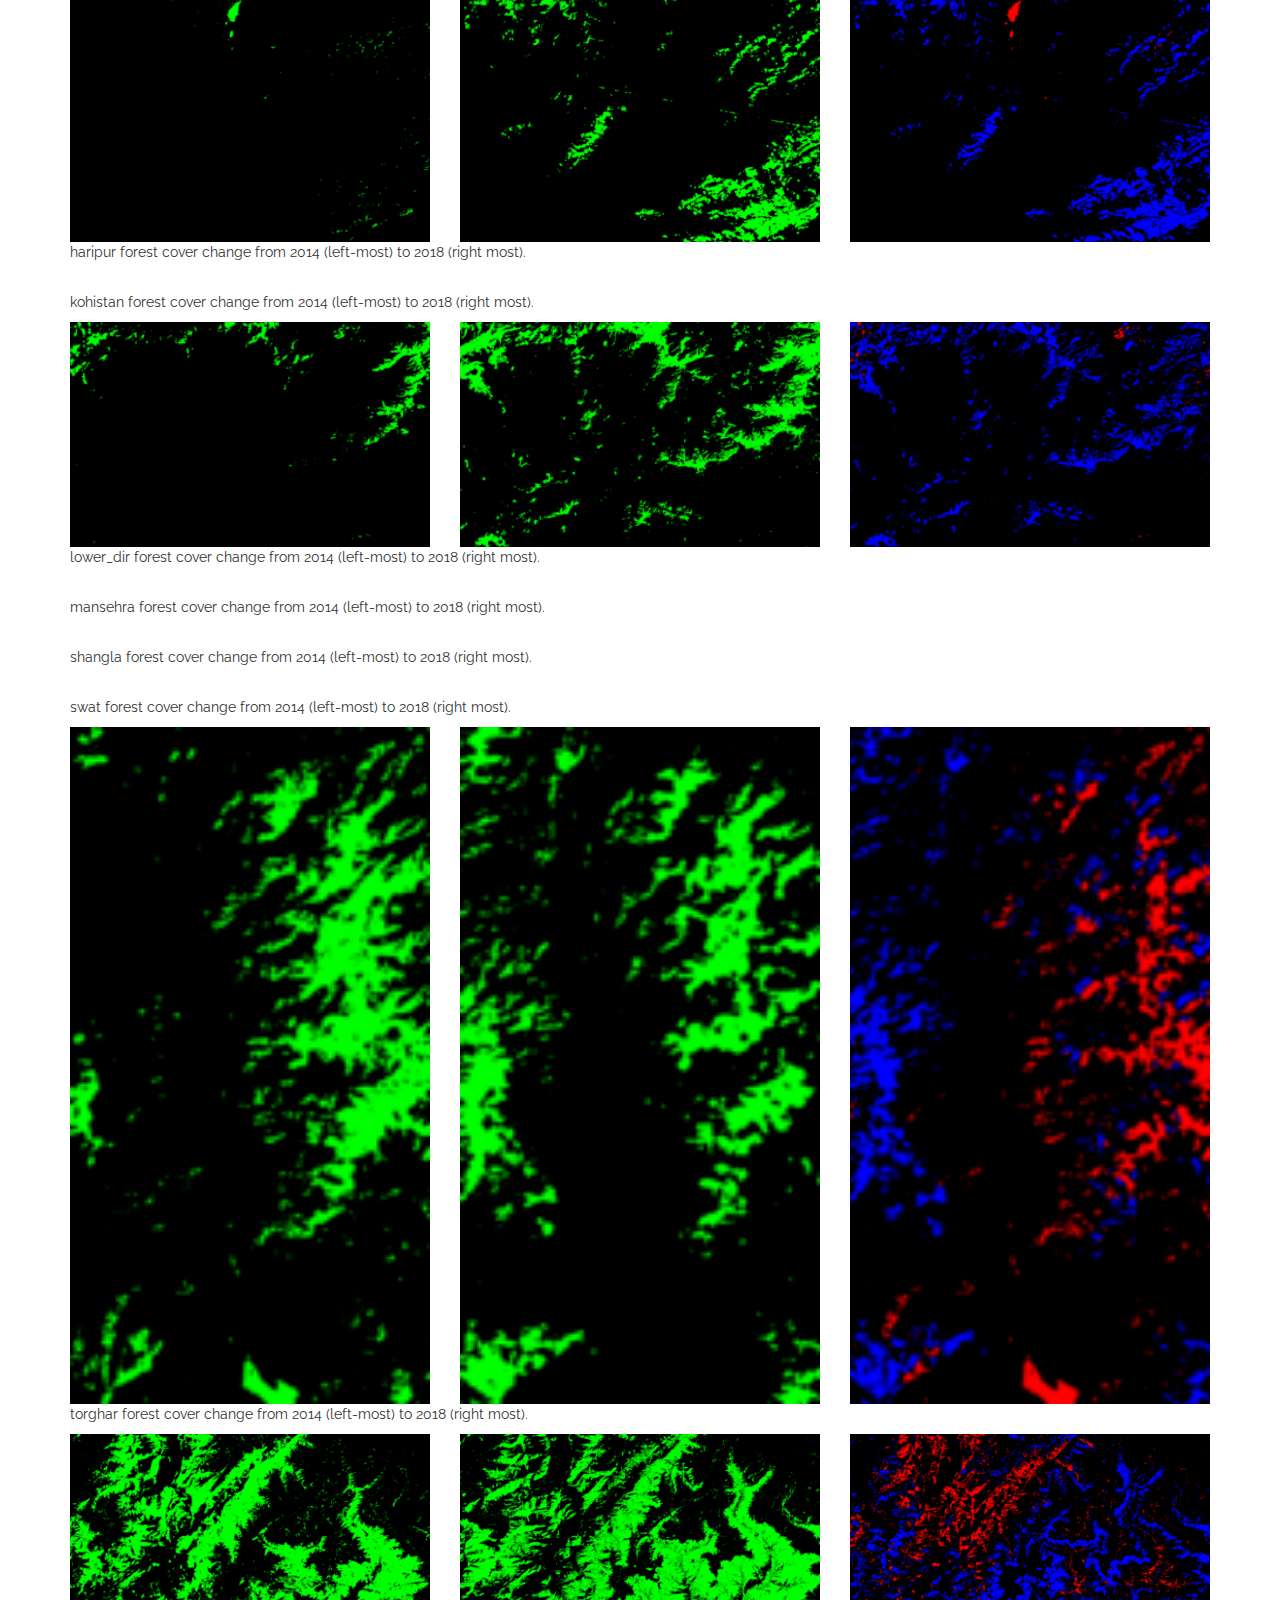
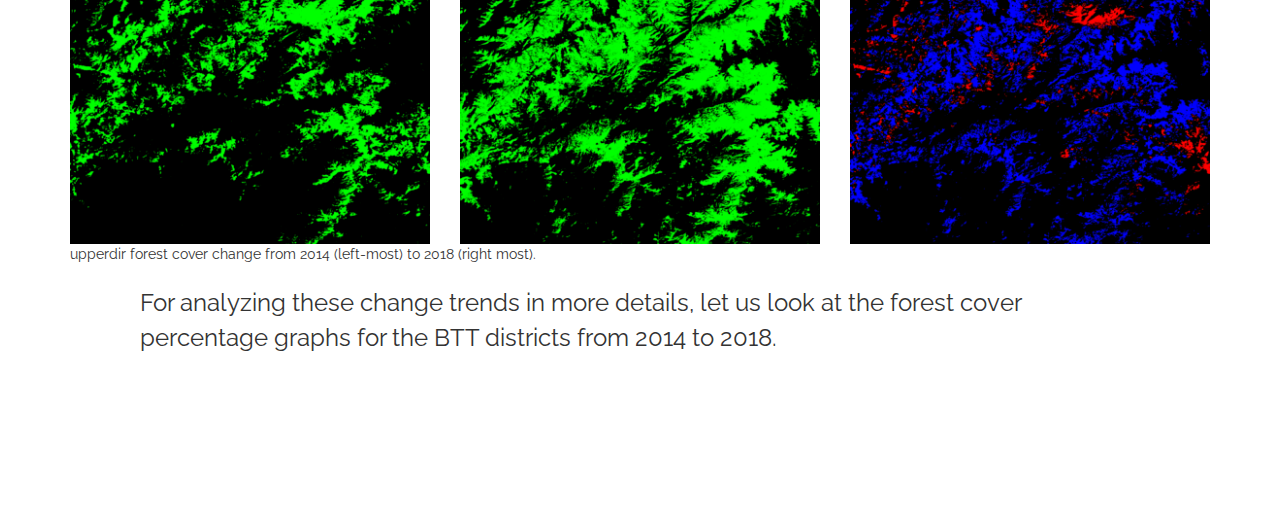
==== commit 30664235: "graph and javascript generation added" ====
--- a/pages/forestcover.html
+++ b/pages/forestcover.html
@@ -108,7 +108,7 @@
         </div>
         <div class="container col-lg-12">
             <h2 style="text-align: left; margin-left: 10%; margin-top: 3%" style="font-size: xx-large;">
-                Using Our Trained Model for Forest Cover and Change Detection
+                Using Trained Model for Generating Forest Cover Maps
             </h2>
             <p style="font-size: x-large; text-align: left; margin-top: 1%; margin-left: 10%; margin-right: 10%;">
                 We utilized Landsat-8 satellite images along with our digitized maps for BTT districts for the year 2015 and trained a state-of-the-art deep learning segmentation model that became capable of recognizing forest cover in a given satellite image. This model performed pixel-wise detection of forest cover to label all the pixels in a satellite image that it classified as forest with approximately 85% accurary, which is good considering the low resolution of the satellite images (30 meters per pixel). 
@@ -124,211 +124,27 @@
                 At this point, we had a trained model that could recognize forest cover in satellite images of BTT districts. The land cover maps that the government made public were only for the year 2015. Since we already had the digitized maps of 2015, we used our trained model to detect forest cover in satellite images of BTT districts for the years 2014, 2016, 2017 and 2018. This way, we generated forest cover maps for the whole period from 2014-2018 for 17 districts of the BTT project. This data can be used to detect forest cover change between consecutive years as well as generate full trends for the five year change.
             </p>
         </div>
+        <div class="container" id="forest-cover-2014-2018-series"></div>
+    </div>
+    <div class="container col-lg-12">
+        <h2 style="text-align: left; margin-left: 10%; margin-top: 3%" style="font-size: xx-large;">
+            Cover Change Detection using Generated Forest Cover Maps
+        </h2>
+        <p style="font-size: x-large; text-align: left; margin-top: 1%; margin-left: 10%; margin-right: 10%;">
+            The maps generated in the last step can be used to generate forest cover change maps between 2014 and 2018 that give a commulative loss/gain aggregate during these five years. 
+        </p>
+        <div class="container" id="forest-cover-2014-2018-change"></div>
+        <p style="font-size: x-large; text-align: left; margin-top: 1%; margin-left: 10%; margin-right: 10%;">
+            For analyzing these change trends in more details, let us look at the forest cover percentage graphs for the BTT districts from 2014 to 2018.
+        </p>
         <div class="container">
-            <div class="row">
-                <div class="col-md-2">
-                    <img src="../resources/abbottabad/abbottabad_2014.png" alt="abbottabad_2014" style="width:100%">
-                </div>
-                <div class="col-md-2">
-                    <img src="../resources/abbottabad/abbottabad_2015.png" alt="abbottabad_2015" style="width:100%">
-                </div>
-                <div class="col-md-2">
-                    <img src="../resources/abbottabad/abbottabad_2016.png" alt="abbottabad_2016" style="width:100%">
-                </div>
-                <div class="col-md-2">
-                    <img src="../resources/abbottabad/abbottabad_2017.png" alt="abbottabad_2017" style="width:100%">
-                </div>
-                <div class="col-md-2">
-                    <img src="../resources/abbottabad/abbottabad_2018.png" alt="abbottabad_2018" style="width:100%">
-                </div>
-                <div class="col-md-2">
-                    <img src="../resources/abbottabad/abbottabad_2018_2014.png" alt="abbottabad_1418" style="width:100%">
-                </div>
-            </div>
-            <div class="caption">
-                <p>Abbottabad forest cover change from 2014 (left-most) to 2018 (right most).</p>
-            </div>
-        </div>
-        <div class="container">
-            <div class="row">
-                <div class="col-md-2">
-                    <img src="../resources/chitral/chitral_2014.png" alt="" style="width:100%">
-                </div>
-                <div class="col-md-2">
-                    <img src="../resources/chitral/chitral_2015.png" alt="" style="width:100%">
-                </div>
-                <div class="col-md-2">
-                    <img src="../resources/chitral/chitral_2016.png" alt="" style="width:100%">
-                </div>
-                <div class="col-md-2">
-                    <img src="../resources/chitral/chitral_2017.png" alt="" style="width:100%">
-                </div>
-                <div class="col-md-2">
-                    <img src="../resources/chitral/chitral_2018.png" alt="" style="width:100%">
-                </div>
-                <div class="col-md-2">
-                    <img src="../resources/chitral/chitral_2018_2014.png" alt="" style="width:100%">
-                </div>
-            </div>
-            <div class="caption">
-                <p>Chitral forest cover change from 2014 (left-most) to 2018 (right most).</p>
-            </div>
-        </div>
-        <div class="container">
-            <div class="row">
-                <div class="col-md-2">
-                    <img src="../resources/kohistan/kohistan_2014.png" alt="" style="width:100%">
-                </div>
-                <div class="col-md-2">
-                    <img src="../resources/kohistan/kohistan_2015.png" alt="" style="width:100%">
-                </div>
-                <div class="col-md-2">
-                    <img src="../resources/kohistan/kohistan_2016.png" alt="" style="width:100%">
-                </div>
-                <div class="col-md-2">
-                    <img src="../resources/kohistan/kohistan_2017.png" alt="" style="width:100%">
-                </div>
-                <div class="col-md-2">
-                    <img src="../resources/kohistan/kohistan_2018.png" alt="" style="width:100%">
-                </div>
-                <div class="col-md-2">
-                    <img src="../resources/kohistan/kohistan_2018_2014.png" alt="" style="width:100%">
-                </div>
-            </div>
-            <div class="caption">
-                <p>Kohistan forest cover change from 2014 (left-most) to 2018 (right most).</p>
-            </div>
-        </div>
-        <div class="container">
-            <div class="row">
-                <div class="col-md-2">
-                    <img src="../resources/mansehra/mansehra_2014.png" alt="" style="width:100%">
-                </div>
-                <div class="col-md-2">
-                    <img src="../resources/mansehra/mansehra_2015.png" alt="" style="width:100%">
-                </div>
-                <div class="col-md-2">
-                    <img src="../resources/mansehra/mansehra_2016.png" alt="" style="width:100%">
-                </div>
-                <div class="col-md-2">
-                    <img src="../resources/mansehra/mansehra_2017.png" alt="" style="width:100%">
-                </div>
-                <div class="col-md-2">
-                    <img src="../resources/mansehra/mansehra_2018.png" alt="" style="width:100%">
-                </div>
-                <div class="col-md-2">
-                    <img src="../resources/mansehra/mansehra_2018_2014.png" alt="" style="width:100%">
-                </div>
-            </div>
-            <div class="caption">
-                <p> Mansehra forest cover change from 2014 (left-most) to 2018 (right most).</p>
-            </div>
-        </div>
-        <div class="container">
-            <div class="row">
-                <div class="col-md-2">
-                    <img src="../resources/shangla/shangla_2014.png" alt="" style="width:100%">
-                </div>
-                <div class="col-md-2">
-                    <img src="../resources/shangla/shangla_2015.png" alt="" style="width:100%">
-                </div>
-                <div class="col-md-2">
-                    <img src="../resources/shangla/shangla_2016.png" alt="" style="width:100%">
-                </div>
-                <div class="col-md-2">
-                    <img src="../resources/shangla/shangla_2017.png" alt="" style="width:100%">
-                </div>
-                <div class="col-md-2">
-                    <img src="../resources/shangla/shangla_2018.png" alt="" style="width:100%">
-                </div>
-                <div class="col-md-2">
-                    <img src="../resources/shangla/shangla_2018_2014.png" alt="" style="width:100%">
-                </div>
-            </div>
-            <div class="caption">
-                <p> Shangla forest cover change from 2014 (left-most) to 2018 (right most).</p>
-            </div>
-        </div>
-        <div class="container">
-            <div class="row">
-                <div class="col-md-2">
-                    <img src="../resources/swat/swat_2014.png" alt="" style="width:100%">
-                </div>
-                <div class="col-md-2">
-                    <img src="../resources/swat/swat_2015.png" alt="" style="width:100%">
-                </div>
-                <div class="col-md-2">
-                    <img src="../resources/swat/swat_2016.png" alt="" style="width:100%">
-                </div>
-                <div class="col-md-2">
-                    <img src="../resources/swat/swat_2017.png" alt="" style="width:100%">
-                </div>
-                <div class="col-md-2">
-                    <img src="../resources/swat/swat_2018.png" alt="" style="width:100%">
-                </div>
-                <div class="col-md-2">
-                    <img src="../resources/swat/swat_2018_2014.png" alt="" style="width:100%">
-                </div>
-            </div>
-            <div class="caption">
-                <p> Swat forest cover change from 2014 (left-most) to 2018 (right most).</p>
-            </div>
-        </div>
-        <div class="container">
-            <div class="row">
-                <div class="col-md-2">
-                    <img src="../resources/tor-ghar/torghar_2014.png" alt="" style="width:100%">
-                </div>
-                <div class="col-md-2">
-                    <img src="../resources/tor-ghar/torghar_2015.png" alt="" style="width:100%">
-                </div>
-                <div class="col-md-2">
-                    <img src="../resources/tor-ghar/torghar_2016.png" alt="" style="width:100%">
-                </div>
-                <div class="col-md-2">
-                    <img src="../resources/tor-ghar/torghar_2017.png" alt="" style="width:100%">
-                </div>
-                <div class="col-md-2">
-                    <img src="../resources/tor-ghar/torghar_2014.png" alt="" style="width:100%">
-                </div>
-                <div class="col-md-2">
-                    <img src="../resources/tor-ghar/torghar_2018_2014.png" alt="" style="width:100%">
-                </div>
-            </div>
-            <div class="caption">
-                <p> Tor Ghar forest cover change from 2014 (left-most) to 2018 (right most).</p>
-            </div>
-        </div>
-        <div class="container">
-            <div class="row">
-                <div class="col-md-2">
-                    <img src="../resources/upper-dir/upperdir_2014.png" alt="" style="width:100%">
-                </div>
-                <div class="col-md-2">
-                    <img src="../resources/upper-dir/upperdir_2015.png" alt="" style="width:100%">
-                </div>
-                <div class="col-md-2">
-                    <img src="../resources/upper-dir/upperdir_2016.png" alt="" style="width:100%">
-                </div>
-                <div class="col-md-2">
-                    <img src="../resources/upper-dir/upperdir_2017.png" alt="" style="width:100%">
-                </div>
-                <div class="col-md-2">
-                    <img src="../resources/upper-dir/upperdir_2018.png" alt="" style="width:100%">
-                </div>
-                <div class="col-md-2">
-                    <img src="../resources/upper-dir/upperdir_2018_2014.png" alt="" style="width:100%">
-                </div>
-            </div>
-            <div class="caption">
-                <p> Upper Dir forest cover change from 2014 (left-most) to 2018 (right most).</p>
-            </div>
+            <canvas id="forest-cover-2014-2018-graphs"></canvas>
         </div>
     </div>
-    <br>
-    <br>
 </body>
 <script src="https://code.jquery.com/jquery-3.5.1.js" integrity="sha256-QWo7LDvxbWT2tbbQ97B53yJnYU3WhH/C8ycbRAkjPDc=" crossorigin="anonymous"></script>
 <!-- Latest compiled and minified JavaScript -->
 <script src="https://stackpath.bootstrapcdn.com/bootstrap/3.4.1/js/bootstrap.min.js" integrity="sha384-aJ21OjlMXNL5UyIl/XNwTMqvzeRMZH2w8c5cRVpzpU8Y5bApTppSuUkhZXN0VxHd" crossorigin="anonymous"></script>
+<script src="https://cdn.jsdelivr.net/npm/chart.js@2.8.0"></script>
+<script src="main.js"></script>
 </html>--- a/primary.css
+++ b/primary.css
@@ -0,0 +1,58 @@
+@import url('https://fonts.googleapis.com/css2?family=Raleway&display=swap');
+
+body {
+    font-family: 'Raleway', sans-serif;
+}
+
+.title {
+    margin-top: 5%;
+    text-align: center;
+}
+
+.h2-text {
+    text-align: center;
+    margin-left: 2%; margin-right: 2%; margin-top: 5%;
+}
+
+.media:hover {
+    cursor: pointer;
+    transform: scale(1.04);
+    transition: 0.15s ease; 
+}
+
+.stanford-logo {
+    width: 80%; 
+    height: auto;
+    margin-left: 10px;
+    /* float: left; */
+}
+
+.my-picture {
+    width: 90%; 
+    height: auto;
+    margin-right: 10px;
+    border-radius: 20px;
+    float: right;
+}
+
+.research-page-layout {
+    display: flex;
+    flex-wrap: wrap;
+    flex-direction: row;
+    margin-top: 10px;
+    text-align: center;
+}
+
+.forest-cover:hover {
+    box-shadow: 10px 20px 100px green;
+}
+
+.forest-figures:hover {
+    box-shadow: 10px 20px 100px green;
+}
+
+canvas {
+    -moz-user-select: none;
+    -webkit-user-select: none;
+    -ms-user-select: none;
+}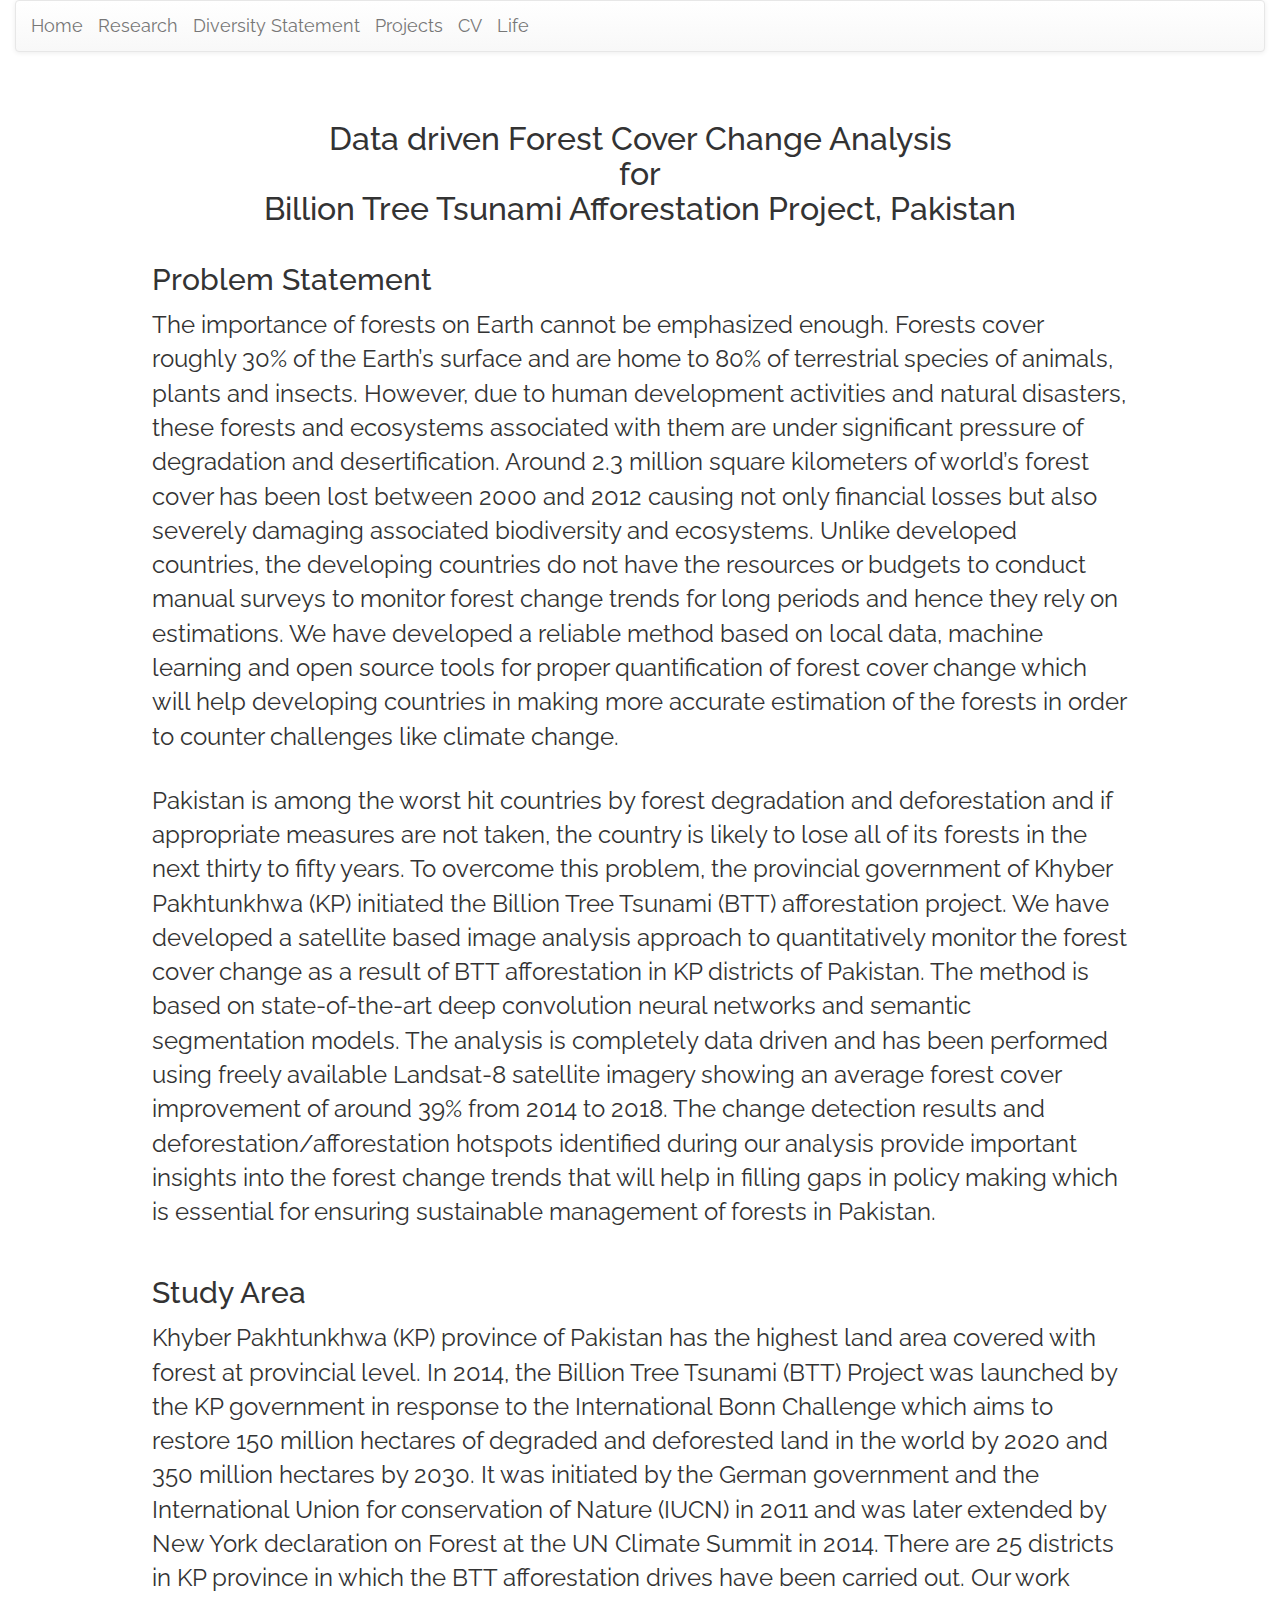
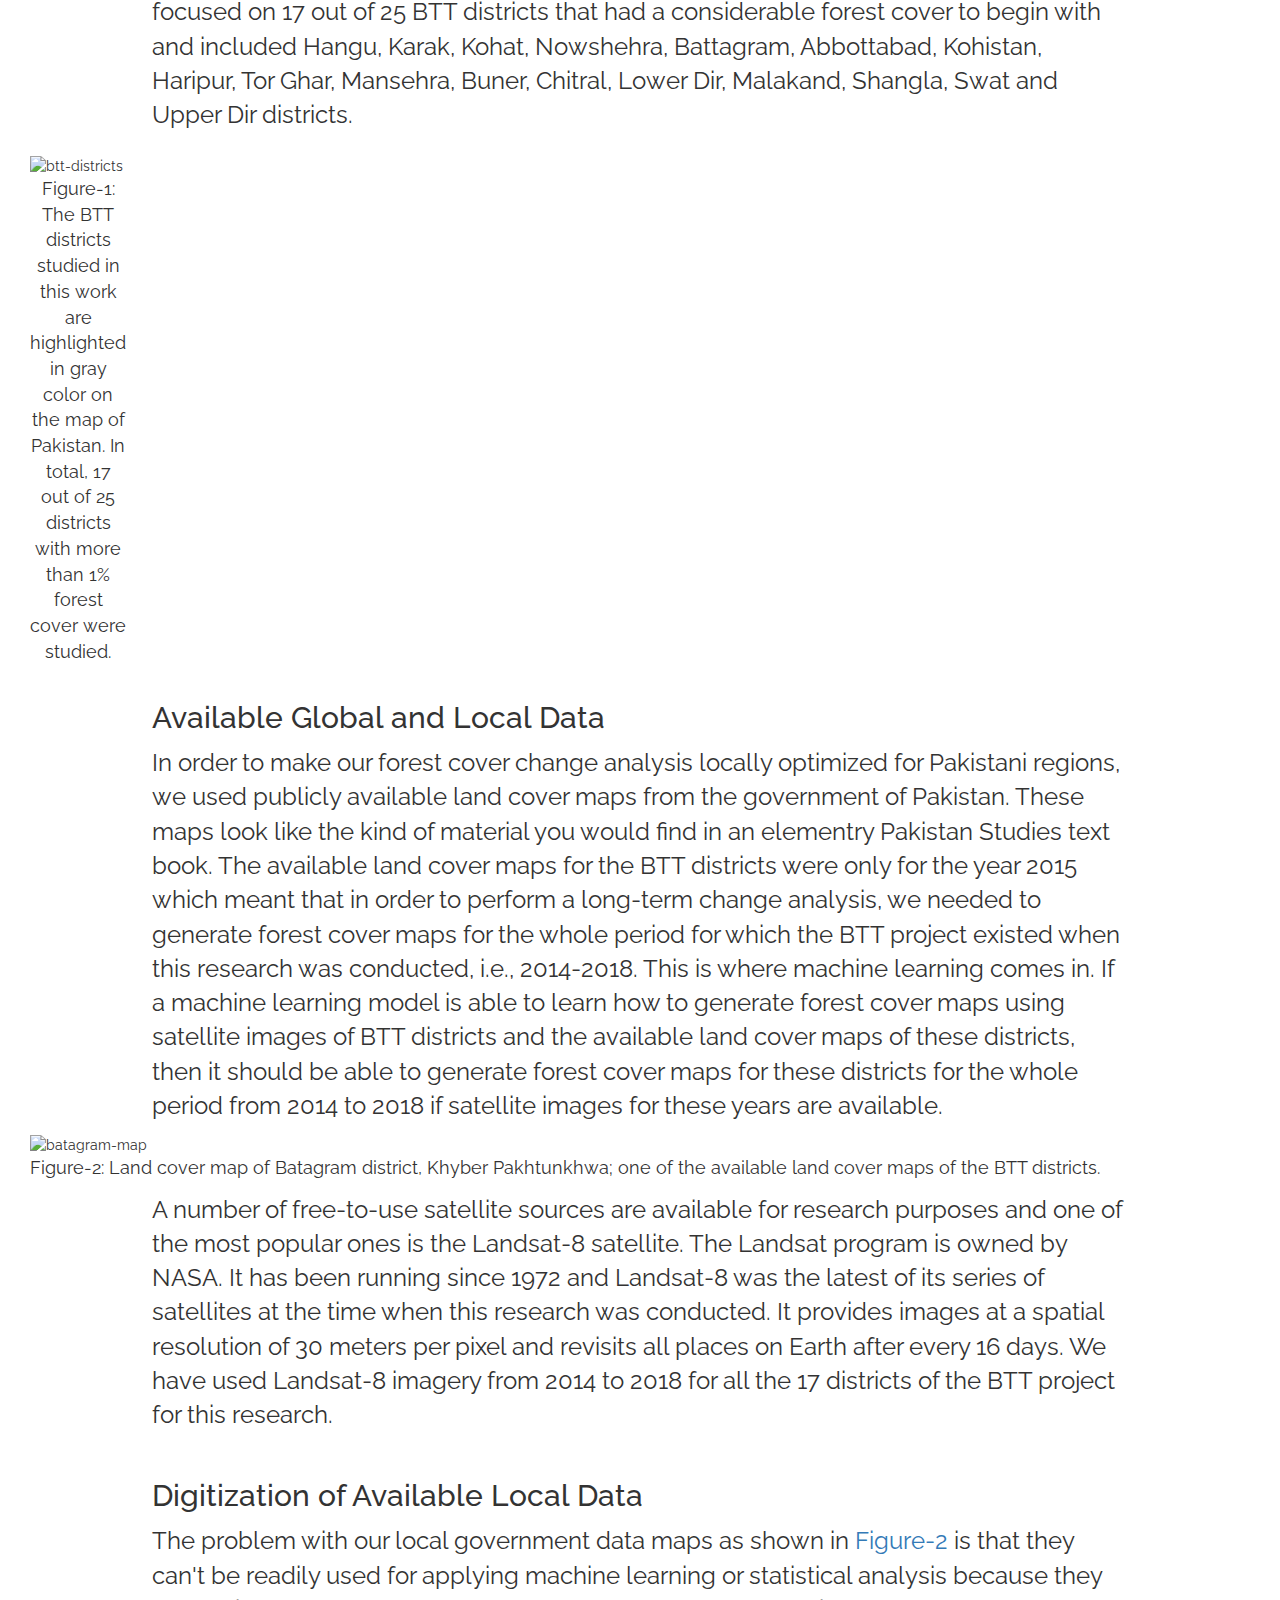
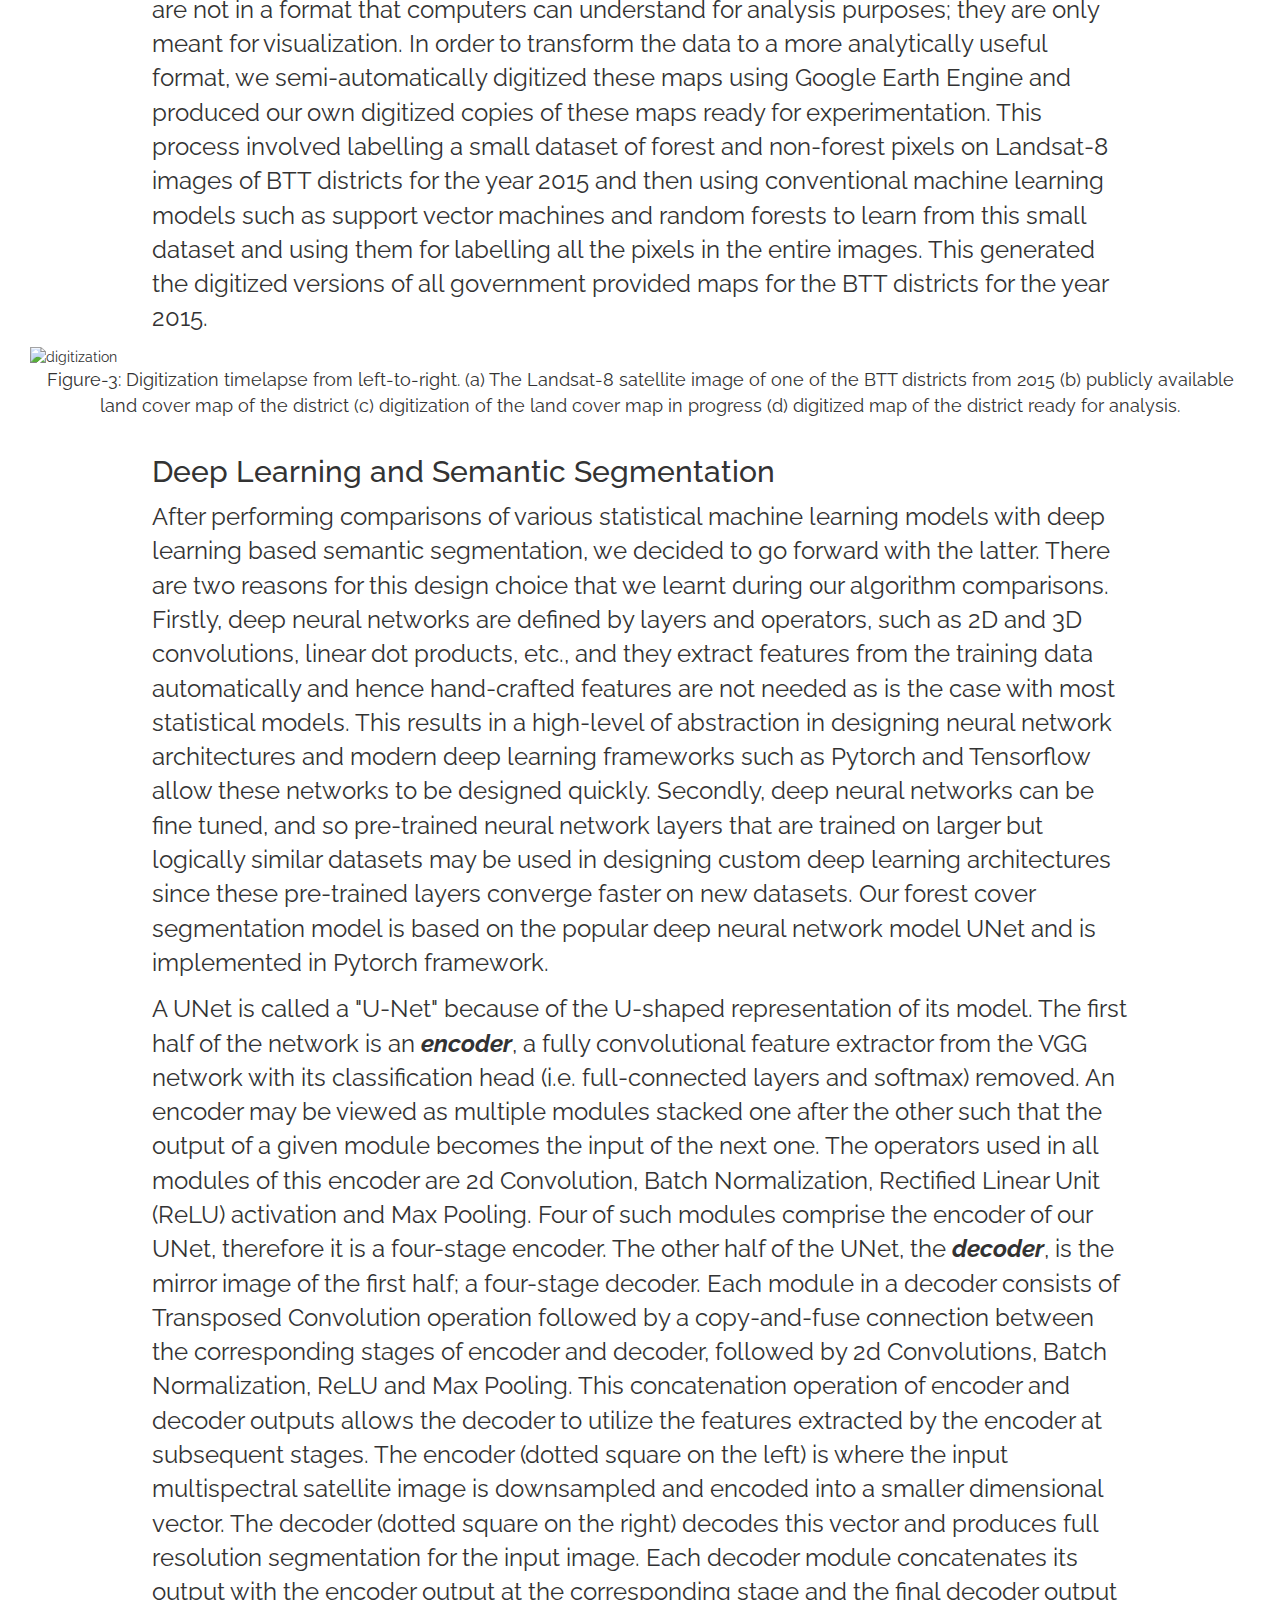
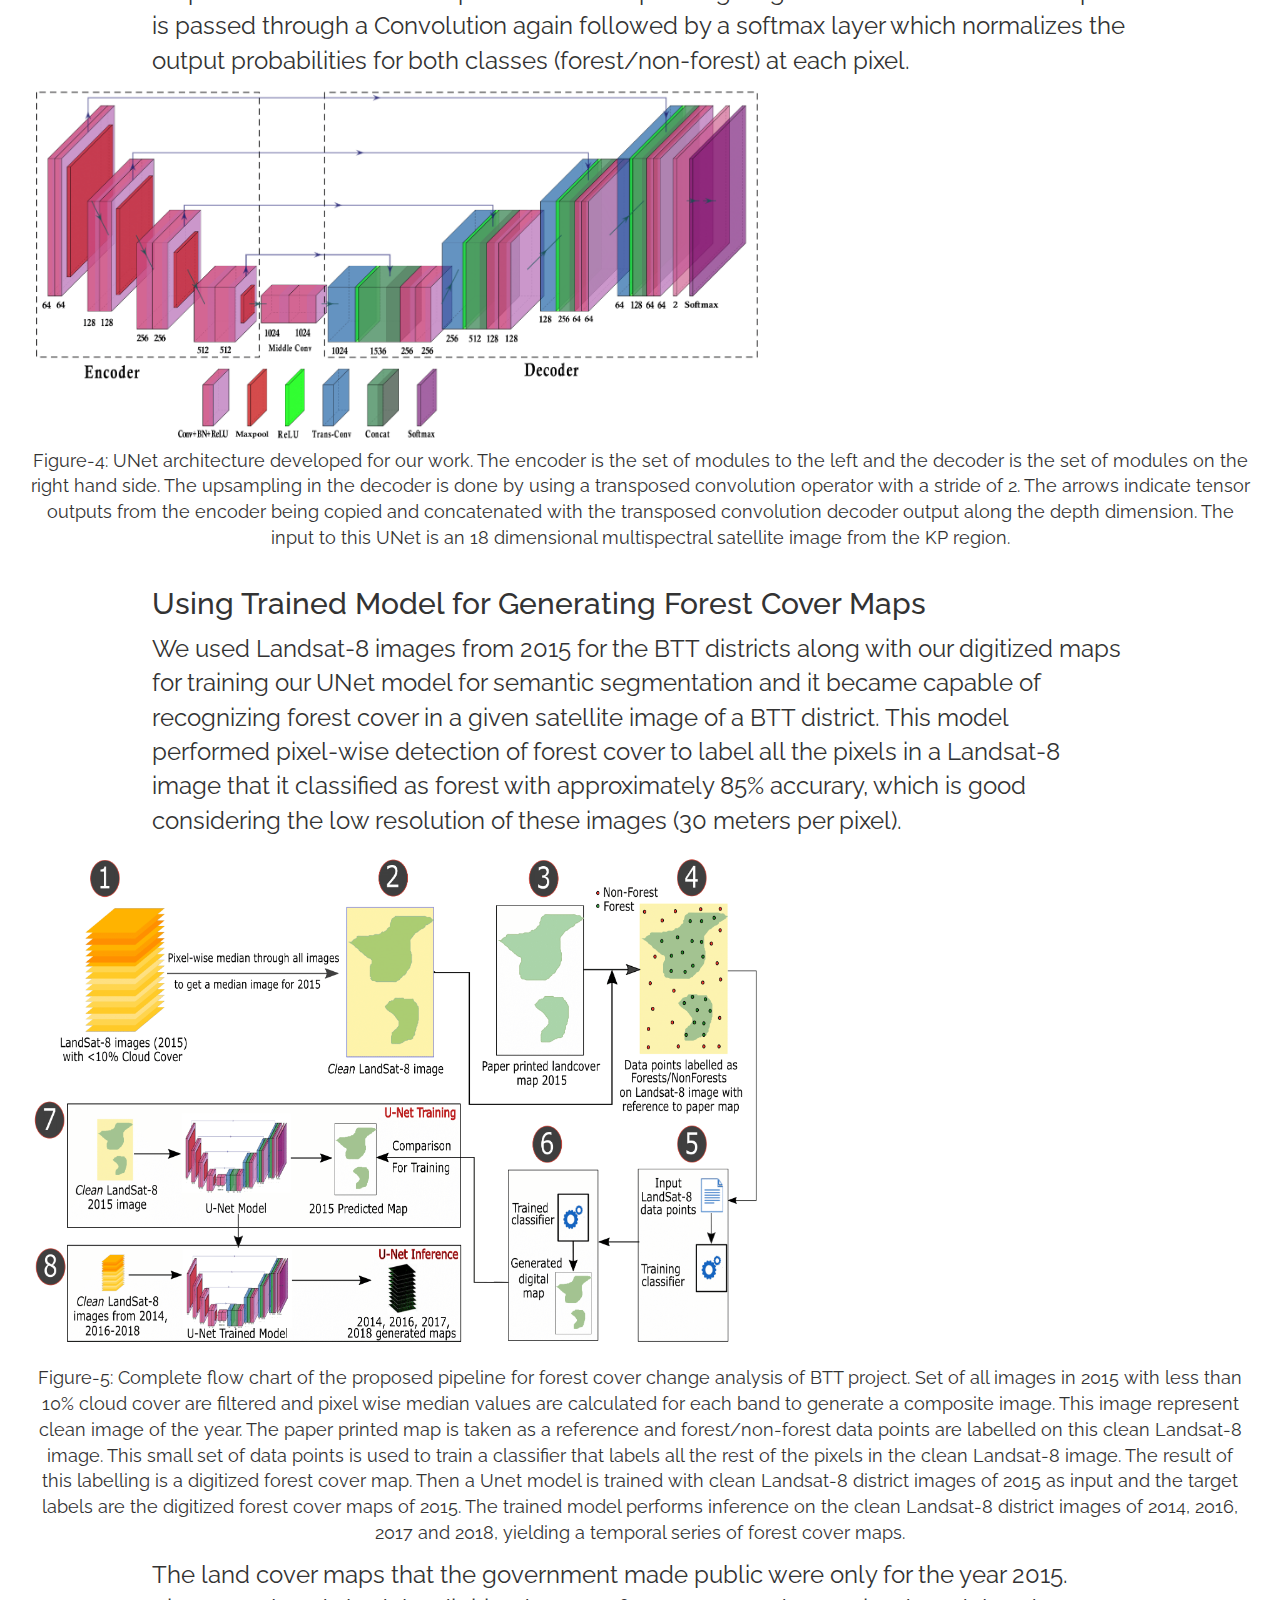
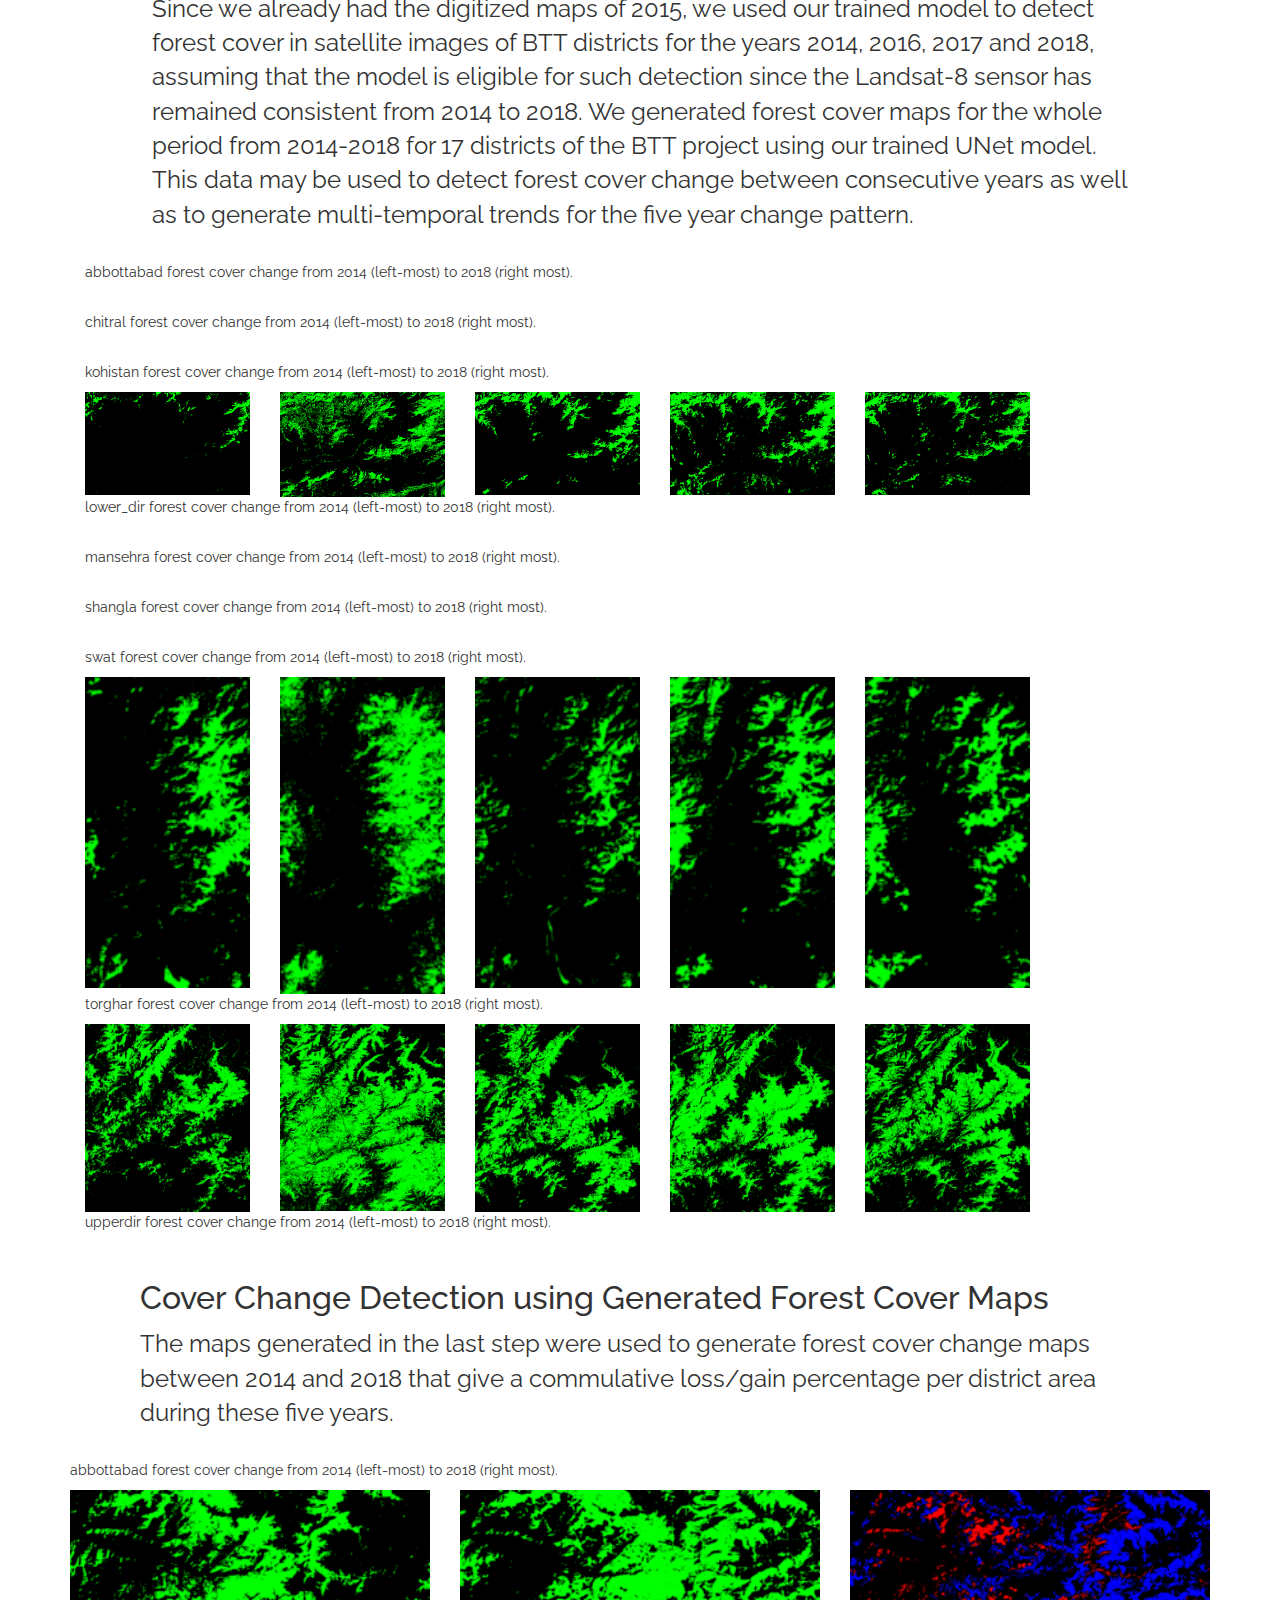
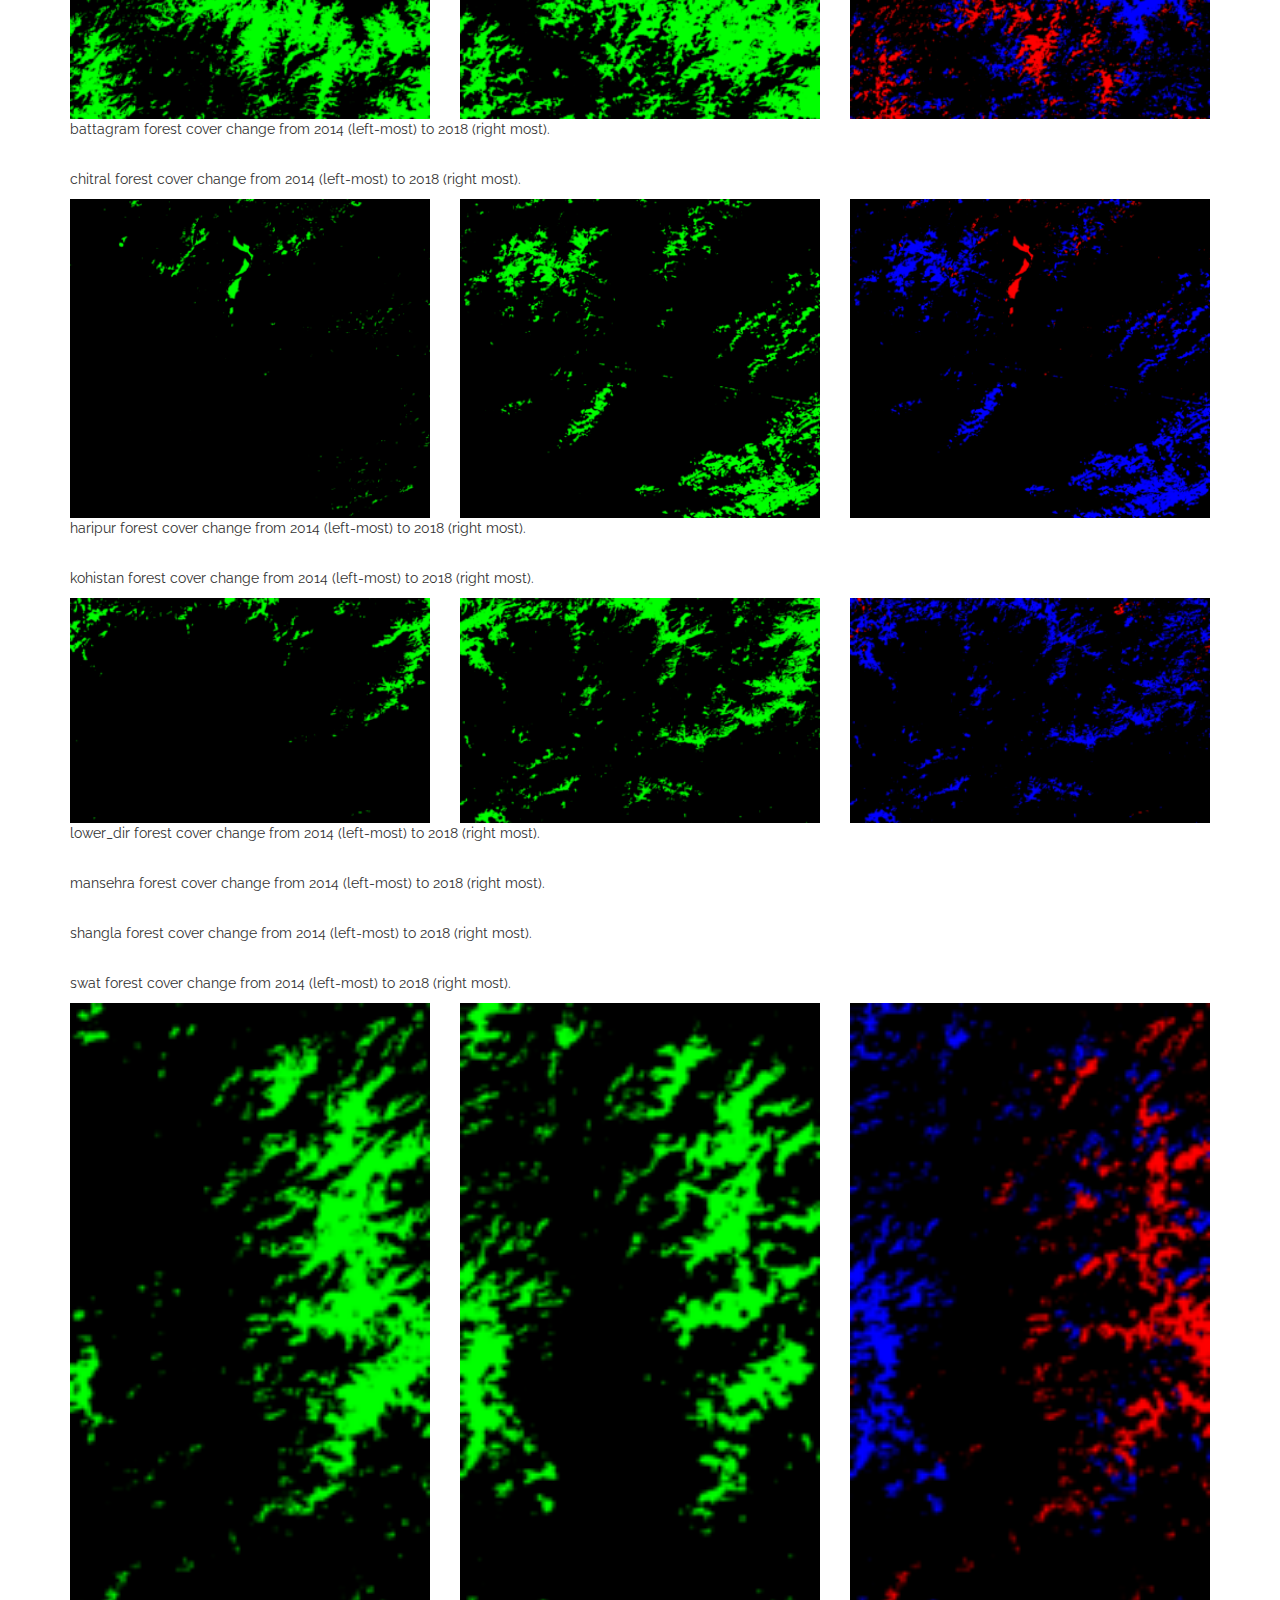
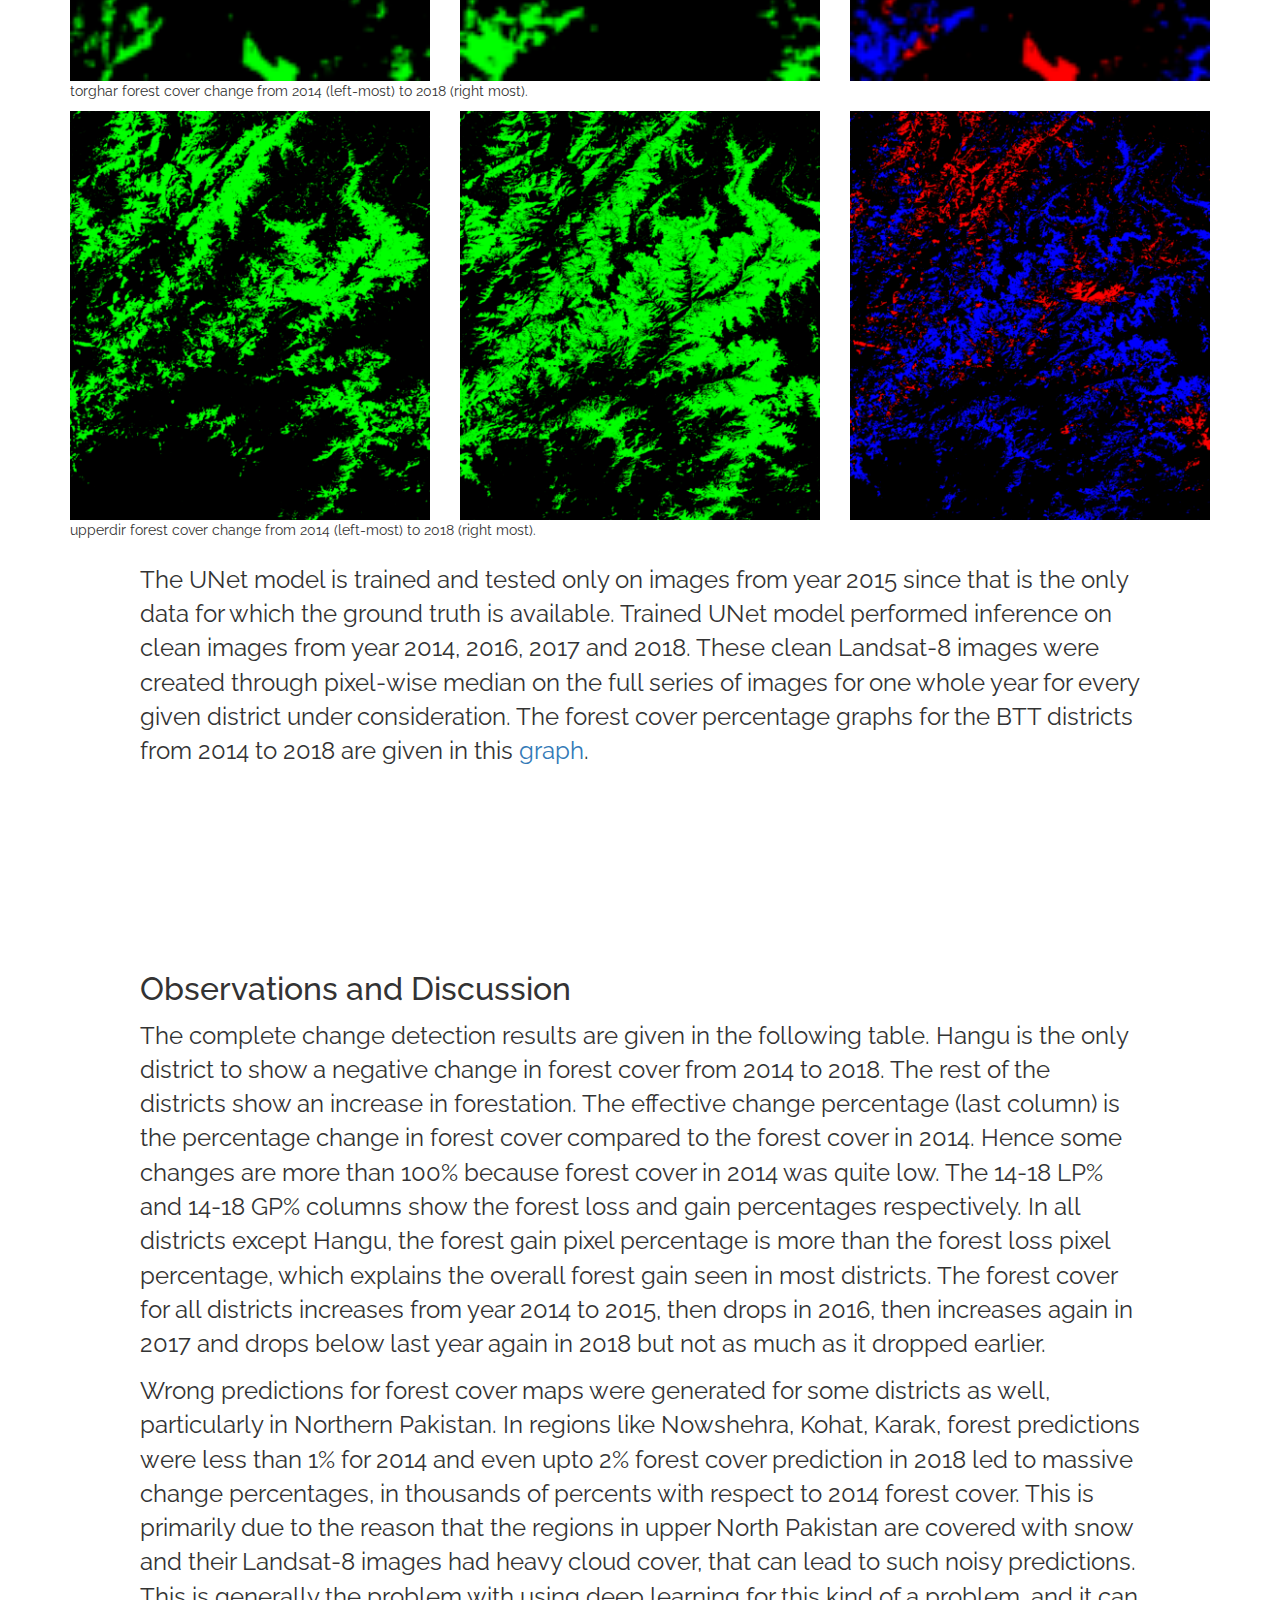
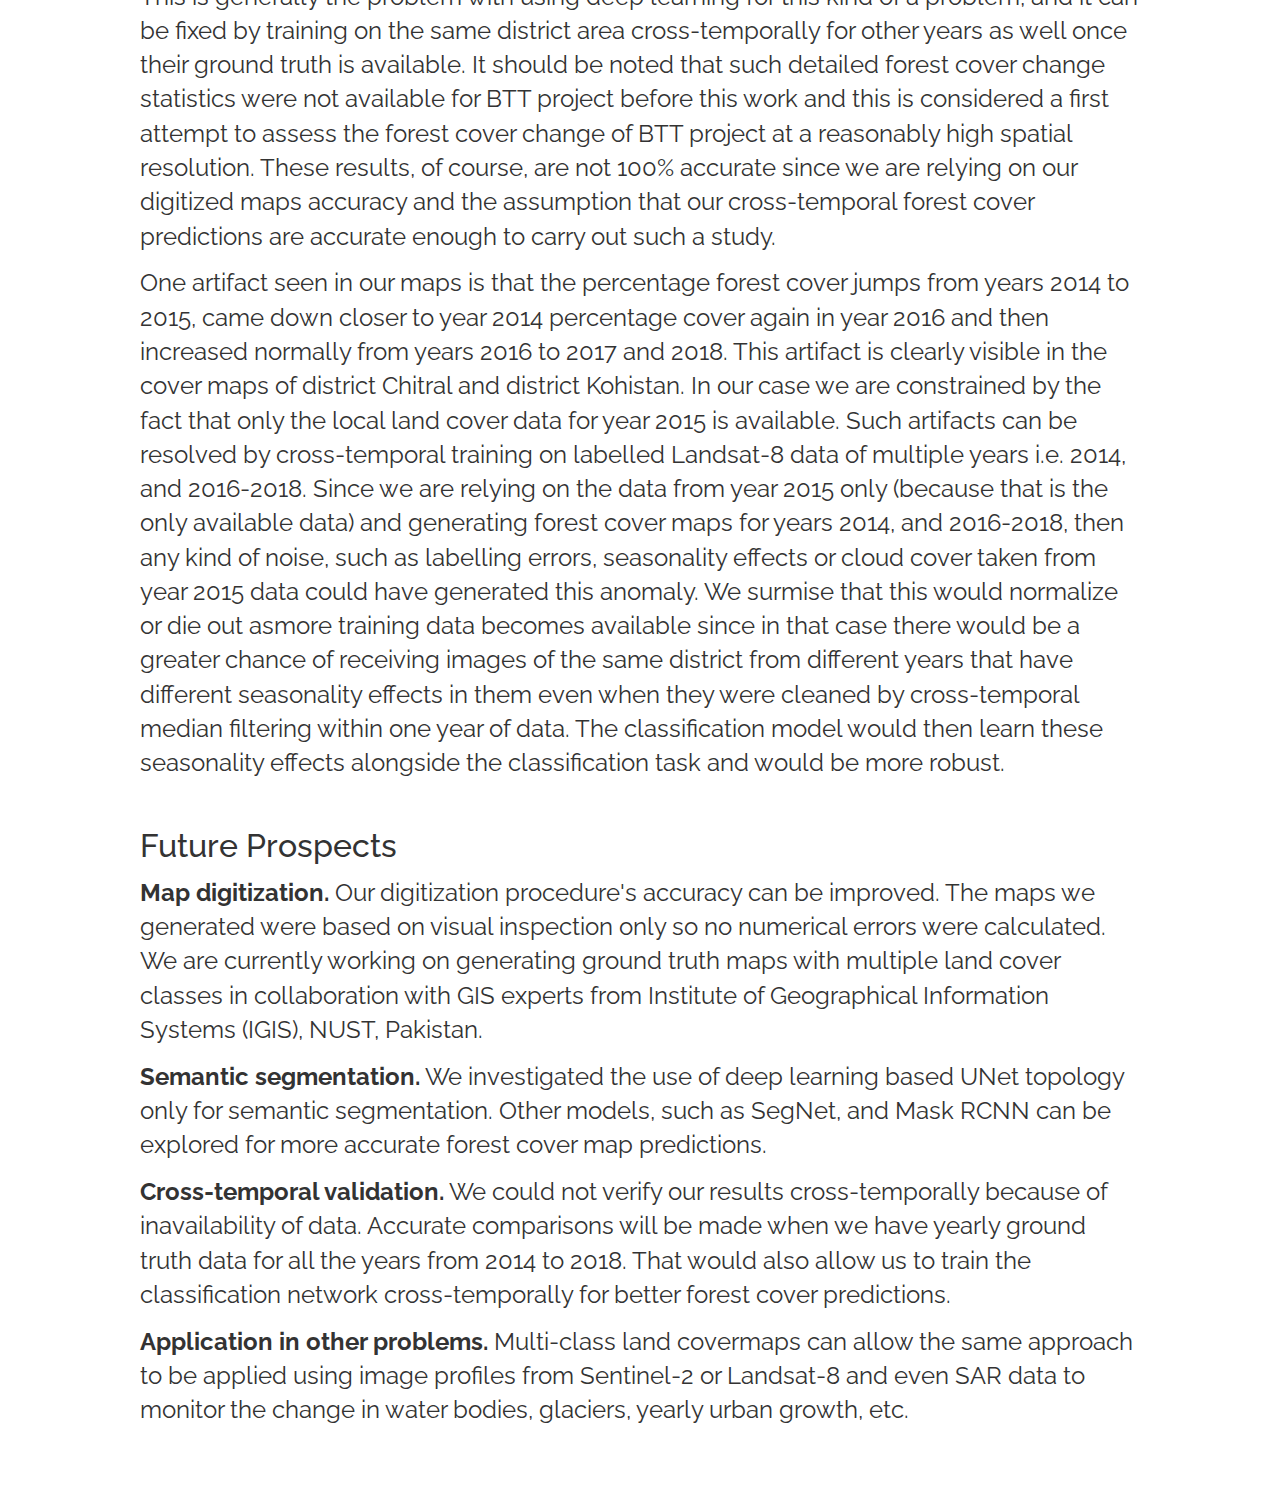
==== commit 216f7271: "all written content added. Ready for review" ====
--- a/pages/forestcover.html
+++ b/pages/forestcover.html
@@ -33,11 +33,11 @@
                 Problem Statement
             </h2>
             <p style="font-size: x-large; text-align: left; margin-top: 1%; margin-left: 10%; margin-right: 10%;">
-                The importance of forests on Earth cannot be emphasized enough. Forests cover roughly 30% of the Earth’s surface and are home to 80% of terrestrial species of animals, plants and insects. However, due to human development activities and natural disasters, these forests and ecosystems associated with them are under significant pressure of degradation and desertification. Around 2.3 million square kilometers of world’s forest cover has been lost between 2000 and 2012 causing not only financial losses but also severely damaging associated biodiversity and ecosystems. Unlike developed countries, the developing countries do not have the resources or budgets to conduct manual surveys to monitor forest change trends for long periods and hence they rely on estimations. We have developed a reliable method based on local data and machine learning techniques for proper quantification of forest cover change by using open source tools and techniques, which will help developing countries in more accurate estimation of the forests in order to counter challenges like climate change. 
+                The importance of forests on Earth cannot be emphasized enough. Forests cover roughly 30% of the Earth’s surface and are home to 80% of terrestrial species of animals, plants and insects. However, due to human development activities and natural disasters, these forests and ecosystems associated with them are under significant pressure of degradation and desertification. Around 2.3 million square kilometers of world’s forest cover has been lost between 2000 and 2012 causing not only financial losses but also severely damaging associated biodiversity and ecosystems. Unlike developed countries, the developing countries do not have the resources or budgets to conduct manual surveys to monitor forest change trends for long periods and hence they rely on estimations. We have developed a reliable method based on local data, machine learning and open source tools for proper quantification of forest cover change which will help developing countries in making more accurate estimation of the forests in order to counter challenges like climate change. 
             </p>
             <br>
             <p style="font-size: x-large; text-align: left; margin-left: 10%; margin-right: 10%;">
-                Pakistan is among the worst hit countries by forest degradation and deforestation and if appropriate measures are not taken, the country is likely to lose all of its forests in the next thirty to fifty years. To overcome this problem, the provincial government of Khyber Pakhtunkhwa (KP) initiated the Billion Tree Tsunami (BTT) afforestation project. We have developed a satellite based image analysis approach to quantitatively monitor the forest cover change as a result of BTT afforestation in KP districts of Pakistan. The method is based on State-of-the-Art deep convolution neural networks based semantic segmentation models. The analysis is completely data driven and has been performed using Freely Available Landsat-8 satellite imagery showing an average forest cover improvement of around 39% from 2014 to 2018. The change detection results and deforestation/afforestation hotspots identified during our analysis provide important insights into the forest change trends that will help in filling gaps in policy making that is essential for ensuring sustainable management of forests in Pakistan.
+                Pakistan is among the worst hit countries by forest degradation and deforestation and if appropriate measures are not taken, the country is likely to lose all of its forests in the next thirty to fifty years. To overcome this problem, the provincial government of Khyber Pakhtunkhwa (KP) initiated the Billion Tree Tsunami (BTT) afforestation project. We have developed a satellite based image analysis approach to quantitatively monitor the forest cover change as a result of BTT afforestation in KP districts of Pakistan. The method is based on state-of-the-art deep convolution neural networks and semantic segmentation models. The analysis is completely data driven and has been performed using freely available Landsat-8 satellite imagery showing an average forest cover improvement of around 39% from 2014 to 2018. The change detection results and deforestation/afforestation hotspots identified during our analysis provide important insights into the forest change trends that will help in filling gaps in policy making which is essential for ensuring sustainable management of forests in Pakistan.
             </p>
         </div>
         <div class="container col-lg-12">
@@ -45,7 +45,7 @@
                 Study Area
             </h2>
             <p style="font-size: x-large; text-align: left; margin-top: 1%; margin-left: 10%; margin-right: 10%;">
-                Khyber Pakhtunkhwa (KP) is one of the five provinces in Pakistan and has the highest land area covered with forest at provincial level. In 2014, the Billion Tree Tsunami (BTT) Project was launched in response to the International Bonn Challenge by the KP government in Pakistan. This challenge aims to restore 150 million hectares of degraded and deforested land in the world by 2020 and 350 million hectares by 2030. It was initiated by the German government and the International Union for conservation of Nature (IUCN) in 2011 and was later extended by New York declaration on Forest at the 2014 UN Climate Summit. In total, there are 25 districts in KP province in which the BTT project afforestation drives have been carried out. Our work focused on 17 out of 25 BTT districts that had a considerable forest cover to begin with and included Hangu, Karak, Kohat, Nowshehra, Battagram, Abbottabad, Kohistan, Haripur, Tor Ghar, Mansehra, Buner, Chitral, Lower Dir, Malakand, Shangla, Swat and Upper Dir.
+                Khyber Pakhtunkhwa (KP) province of Pakistan has the highest land area covered with forest at provincial level. In 2014, the Billion Tree Tsunami (BTT) Project was launched by the KP government in response to the International Bonn Challenge which aims to restore 150 million hectares of degraded and deforested land in the world by 2020 and 350 million hectares by 2030. It was initiated by the German government and the International Union for conservation of Nature (IUCN) in 2011 and was later extended by New York declaration on Forest at the UN Climate Summit in 2014. There are 25 districts in KP province in which the BTT afforestation drives have been carried out. Our work focused on 17 out of 25 BTT districts that had a considerable forest cover to begin with and included Hangu, Karak, Kohat, Nowshehra, Battagram, Abbottabad, Kohistan, Haripur, Tor Ghar, Mansehra, Buner, Chitral, Lower Dir, Malakand, Shangla, Swat and Upper Dir districts.
             </p>
             <figure class="figure" style="display: table">
                 <img class="forest-figures figure-img img-fluid rounded" style="margin-top: 14%; width: 60%; height: auto;" 
@@ -60,17 +60,17 @@
                 Available Global and Local Data
             </h2>
             <p style="font-size: x-large; text-align: left; margin-top: 1%; margin-left: 10%; margin-right: 10%;">
-                In order to make our forest cover change analysis locally optimized for Pakistani regions, we used publicly available land cover maps from the government of Pakistan. These maps look like the kind of maps you would find in an elementry Pakistan Studies text book. The available land cover maps for the BTT districts are only for the year 2015. This means that in order to perform a long-term change analysis, we needed to generate forest cover maps for the whole period for which the BTT project existed, i.e., 2014-2018. This is where machine learning comes in. If a machine learning model is able to learn how satellite images can be used to generate forest cover maps using satellite images of BTT districts and the available land cover maps of these districts, then it should be able to generate forest cover maps for these districts for the whole period from 2014 to 2018 if satellite images for these years are available.
+                In order to make our forest cover change analysis locally optimized for Pakistani regions, we used publicly available land cover maps from the government of Pakistan. These maps look like the kind of material you would find in an elementry Pakistan Studies text book. The available land cover maps for the BTT districts were only for the year 2015 which meant that in order to perform a long-term change analysis, we needed to generate forest cover maps for the whole period for which the BTT project existed when this research was conducted, i.e., 2014-2018. This is where machine learning comes in. If a machine learning model is able to learn how to generate forest cover maps using satellite images of BTT districts and the available land cover maps of these districts, then it should be able to generate forest cover maps for these districts for the whole period from 2014 to 2018 if satellite images for these years are available.
             </p>
             <figure class="figure" style="display: table">
                 <img class="forest-figures figure-img img-fluid rounded" style="width: 50%; height: auto;" 
-                src="../resources/Batagram-A4-Final.jpg" alt="batagram-map">
+                src="../resources/Batagram-A4-Final.jpg" id="gov-map" alt="batagram-map">
                 <figcaption class="figure-caption" style="font-size: large; text-align: center; caption-side: bottom;">
                     Figure-2: Land cover map of Batagram district, Khyber Pakhtunkhwa; one of the available land cover maps of the BTT districts.
                 </figcaption>
             </figure>
             <p style="font-size: x-large; text-align: left; margin-top: 1%; margin-left: 10%; margin-right: 10%;">
-                A number of free-to-use satellite sources are available for research purposes and one of the most popular sources is the Landsat-8 satellite. The Landsat program is owned by NASA. It has been running since 1972 and Landsat-8 is the latest of its series of satellites. It provides images at a spatial resolution of 30 meters per pixel and revisits all places on Earth after every 16 days. We have used Landsat-8 imagery from 2014 to 2018 for all the 17 districts of the BTT project for this research.
+                A number of free-to-use satellite sources are available for research purposes and one of the most popular ones is the Landsat-8 satellite. The Landsat program is owned by NASA. It has been running since 1972 and Landsat-8 was the latest of its series of satellites at the time when this research was conducted. It provides images at a spatial resolution of 30 meters per pixel and revisits all places on Earth after every 16 days. We have used Landsat-8 imagery from 2014 to 2018 for all the 17 districts of the BTT project for this research.
             </p>
         </div>
         <div class="container col-lg-12">
@@ -78,7 +78,7 @@
                 Digitization of Available Local Data
             </h2>
             <p style="font-size: x-large; text-align: left; margin-top: 1%; margin-left: 10%; margin-right: 10%;">
-                The problem with our local government data maps as shown in <a href="">Figure-2</a> is that they can't be readily used for applying any machine learning or statistical analysis because they are not in a format that computers can understand for analysis purposes; they are only meant for visualization. In order to transform the data to a more analytically useful format, we semi-automatically digitized these maps using Google Earth Engine and produced our own digitized copies of these maps ready for experimentation.  
+                The problem with our local government data maps as shown in <a href="#gov-map">Figure-2</a> is that they can't be readily used for applying machine learning or statistical analysis because they are not in a format that computers can understand for analysis purposes; they are only meant for visualization. In order to transform the data to a more analytically useful format, we semi-automatically digitized these maps using Google Earth Engine and produced our own digitized copies of these maps ready for experimentation. This process involved labelling a small dataset of forest and non-forest pixels on Landsat-8 images of BTT districts for the year 2015 and then using conventional machine learning models such as support vector machines and random forests to learn from this small dataset and using them for labelling all the pixels in the entire images. This generated the digitized versions of all government provided maps for the BTT districts for the year 2015. 
             </p>
             <figure class="figure" style="display: table">
                 <img class="forest-figures figure-img img-fluid rounded" style="width: 50%; height: auto;" 
@@ -93,10 +93,10 @@
                 Deep Learning and Semantic Segmentation
             </h2>
             <p style="font-size: x-large; text-align: left; margin-top: 1%; margin-left: 10%; margin-right: 10%;">
-                After performing comparisons of various statistical machine learning models with deep learning based semantic segmentation, we decided to go forward with the latter. There are two reasons for this that we learnt during our comparitive experiments mentioned earlier. Firstly, deep neural networks are defined by layers and operators, such as 2D and 3D convolutions, linear dot products, etc., and they extract features from the training data automatically and hence hand-crafted features are not needed as is the case with most statistical models. This results in a high-level of abstraction in designing neural network architectures and modern deep learning frameworks such as Pytorch and Tensorflow allow such networks to be designed quickly. Secondly, deep neural networks can be fine tuned, therefore pre-trained neural network layers that were trained on other similar datasets may be used in designing newer architectures since these layers learn must faster from newer datasets and allow the whole model to converge more quickly. Our forest cover segmentation model is based on the popular deep neural network model UNet and is implemented in Pytorch framework. 
+                After performing comparisons of various statistical machine learning models with deep learning based semantic segmentation, we decided to go forward with the latter. There are two reasons for this design choice that we learnt during our algorithm comparisons. Firstly, deep neural networks are defined by layers and operators, such as 2D and 3D convolutions, linear dot products, etc., and they extract features from the training data automatically and hence hand-crafted features are not needed as is the case with most statistical models. This results in a high-level of abstraction in designing neural network architectures and modern deep learning frameworks such as Pytorch and Tensorflow allow these networks to be designed quickly. Secondly, deep neural networks can be fine tuned, and so pre-trained neural network layers that are trained on larger but logically similar datasets may be used in designing custom deep learning architectures since these pre-trained layers converge faster on new datasets. Our forest cover segmentation model is based on the popular deep neural network model UNet and is implemented in Pytorch framework. 
             </p>
             <p style="font-size: x-large; text-align: left; margin-top: 1%; margin-left: 10%; margin-right: 10%;">
-                A UNet is called a "U-Net" because of its U-shaped architecture. The first half of the network is an encoder, a fully convolutional feature extractor network like the VGG network but its classification head (dot products and softmax) is removed. An encoder may be viewed as multiple modules stacked one after the other such that the input of a module feeds fromthe output of the previous one. The operators used in all modules of this encoder are CONV, BatchNorm, ReLU, andMax POOL. Four of such modules comprise the encoder of our UNet, and it is known as a four-stage encoder. The other half of the UNet, the decoder, is the mirror image of the first half, a four-stage decoder. Each module in a decoder consists of Transposed CONV operation followed by a copy-and-fuse connection between the corresponding stages of encoder and decoder. It is followed by CONVs along with BatchNorm, ReLU andMax Pool. This concatenation operation of encoder and decoder outputs allows the decoder to utilize the features extracted by the encoder at subsequent stages. The encoder (dotted square on the left) is where the input tensor is downsampled and encoded into a smaller dimensional vector. The decoder (dotted square on the right) decodes this vector and produces full resolution segmentation for the input image. Each decoder module concatenates its output with the encoder output at the corresponding stage and the final decoder tensor is passed through a convolution again followed by a softmax layer which normalizes the output probabilities for both classes at each pixel.
+                A UNet is called a "U-Net" because of the U-shaped representation of its model. The first half of the network is an <strong><i>encoder</i></strong>, a fully convolutional feature extractor from the VGG network with its classification head (i.e. full-connected layers and softmax) removed. An encoder may be viewed as multiple modules stacked one after the other such that the output of a given module becomes the input of the next one. The operators used in all modules of this encoder are 2d Convolution, Batch Normalization, Rectified Linear Unit (ReLU) activation and Max Pooling. Four of such modules comprise the encoder of our UNet, therefore it is a four-stage encoder. The other half of the UNet, the <strong><i>decoder</i></strong>, is the mirror image of the first half; a four-stage decoder. Each module in a decoder consists of Transposed Convolution operation followed by a copy-and-fuse connection between the corresponding stages of encoder and decoder, followed by 2d Convolutions, Batch Normalization, ReLU and Max Pooling. This concatenation operation of encoder and decoder outputs allows the decoder to utilize the features extracted by the encoder at subsequent stages. The encoder (dotted square on the left) is where the input multispectral satellite image is downsampled and encoded into a smaller dimensional vector. The decoder (dotted square on the right) decodes this vector and produces full resolution segmentation for the input image. Each decoder module concatenates its output with the encoder output at the corresponding stage and the final decoder output is passed through a Convolution again followed by a softmax layer which normalizes the output probabilities for both classes (forest/non-forest) at each pixel.
             </p>
             <figure class="figure" style="display: table">
                 <img class="forest-figures figure-img img-fluid rounded" style="width: 60%; height: auto;" 
@@ -111,7 +111,7 @@
                 Using Trained Model for Generating Forest Cover Maps
             </h2>
             <p style="font-size: x-large; text-align: left; margin-top: 1%; margin-left: 10%; margin-right: 10%;">
-                We utilized Landsat-8 satellite images along with our digitized maps for BTT districts for the year 2015 and trained a state-of-the-art deep learning segmentation model that became capable of recognizing forest cover in a given satellite image. This model performed pixel-wise detection of forest cover to label all the pixels in a satellite image that it classified as forest with approximately 85% accurary, which is good considering the low resolution of the satellite images (30 meters per pixel). 
+                We used Landsat-8 images from 2015 for the BTT districts along with our digitized maps for training our UNet model for semantic segmentation and it became capable of recognizing forest cover in a given satellite image of a BTT district. This model performed pixel-wise detection of forest cover to label all the pixels in a Landsat-8 image that it classified as forest with approximately 85% accurary, which is good considering the low resolution of these images (30 meters per pixel). 
             </p>
             <figure class="figure" style="display: table">
                 <img class="forest-figures figure-img img-fluid rounded" style="width: 60%; height: auto;" 
@@ -121,25 +121,57 @@
                 </figcaption>
             </figure>
             <p style="font-size: x-large; text-align: left; margin-top: 1%; margin-left: 10%; margin-right: 10%;">
-                At this point, we had a trained model that could recognize forest cover in satellite images of BTT districts. The land cover maps that the government made public were only for the year 2015. Since we already had the digitized maps of 2015, we used our trained model to detect forest cover in satellite images of BTT districts for the years 2014, 2016, 2017 and 2018. This way, we generated forest cover maps for the whole period from 2014-2018 for 17 districts of the BTT project. This data can be used to detect forest cover change between consecutive years as well as generate full trends for the five year change.
+                The land cover maps that the government made public were only for the year 2015. Since we already had the digitized maps of 2015, we used our trained model to detect forest cover in satellite images of BTT districts for the years 2014, 2016, 2017 and 2018, assuming that the model is eligible for such detection since the Landsat-8 sensor has remained consistent from 2014 to 2018. We generated forest cover maps for the whole period from 2014-2018 for 17 districts of the BTT project using our trained UNet model. This data may be used to detect forest cover change between consecutive years as well as to generate multi-temporal trends for the five year change pattern.
             </p>
         </div>
         <div class="container" id="forest-cover-2014-2018-series"></div>
     </div>
     <div class="container col-lg-12">
-        <h2 style="text-align: left; margin-left: 10%; margin-top: 3%" style="font-size: xx-large;">
+        <h2 style="text-align: left; margin-left: 10%; margin-top: 3%; font-size: xx-large;">
             Cover Change Detection using Generated Forest Cover Maps
         </h2>
         <p style="font-size: x-large; text-align: left; margin-top: 1%; margin-left: 10%; margin-right: 10%;">
-            The maps generated in the last step can be used to generate forest cover change maps between 2014 and 2018 that give a commulative loss/gain aggregate during these five years. 
+            The maps generated in the last step were used to generate forest cover change maps between 2014 and 2018 that give a commulative loss/gain percentage per district area during these five years. 
         </p>
         <div class="container" id="forest-cover-2014-2018-change"></div>
         <p style="font-size: x-large; text-align: left; margin-top: 1%; margin-left: 10%; margin-right: 10%;">
-            For analyzing these change trends in more details, let us look at the forest cover percentage graphs for the BTT districts from 2014 to 2018.
+            The UNet model is trained and tested only on images from year 2015 since that is the only data for which the ground truth is available. Trained UNet model performed inference on clean images from year 2014, 2016, 2017 and 2018. These clean Landsat-8 images were created through pixel-wise median on the full series of images for one whole year for every given district under consideration. The forest cover percentage graphs for the BTT districts from 2014 to 2018 are given in this <a href="#forest-cover-2014-2018-graphs">graph</a>.
         </p>
         <div class="container">
             <canvas id="forest-cover-2014-2018-graphs"></canvas>
         </div>
+    </div>
+    <div class="container col-lg-12">
+        <h2 style="text-align: left; margin-left: 10%; margin-top: 3%; font-size: xx-large;">
+            Observations and Discussion
+        </h2>
+        <p style="font-size: x-large; text-align: left; margin-top: 1%; margin-left: 10%; margin-right: 10%;">
+            The complete change detection results are given in the following table. Hangu is the only district to show a negative change in forest cover from 2014 to 2018. The rest of the districts show an increase in forestation. The effective change percentage (last column) is the percentage change in forest cover compared to the forest cover in 2014. Hence some changes are more than 100% because forest cover in 2014 was quite low. The 14-18 LP% and 14-18 GP% columns show the forest loss and gain percentages respectively. In all districts except Hangu, the forest gain pixel percentage is more than the forest loss pixel percentage, which explains the overall forest gain seen in most districts. The forest cover for all districts increases from year 2014 to 2015, then drops in 2016, then increases again in 2017 and drops below last year again in 2018 but not as much as it dropped earlier. 
+        </p>
+        <p style="font-size: x-large; text-align: left; margin-top: 1%; margin-left: 10%; margin-right: 10%;">
+            Wrong predictions for forest cover maps were generated for some districts as well, particularly in Northern Pakistan. In regions like Nowshehra, Kohat, Karak, forest predictions were less than 1% for 2014 and even upto 2% forest cover prediction in 2018 led to massive change percentages, in thousands of percents with respect to 2014 forest cover. This is primarily due to the reason that the regions in upper North Pakistan are covered with snow and their Landsat-8 images had heavy cloud cover, that can lead to such noisy predictions. This is generally the problem with using deep learning for this kind of a problem, and it can be fixed by training on the same district area cross-temporally for other years as well once their ground truth is available. It should be noted that such detailed forest cover change statistics were not available for BTT project before this work and this is considered a first attempt to assess the forest cover change of BTT project at a reasonably high spatial resolution. These results, of course, are not 100% accurate since we are relying on our digitized maps accuracy and the assumption that our cross-temporal forest cover predictions are accurate enough to carry out such a study.
+        </p>
+        <p style="font-size: x-large; text-align: left; margin-top: 1%; margin-left: 10%; margin-right: 10%;">
+            One artifact seen in our maps is that the percentage forest cover jumps from years 2014 to 2015, came down closer to year 2014 percentage cover again in year 2016 and then increased normally from years 2016 to 2017 and 2018. This artifact is clearly visible in the cover maps of district Chitral and district Kohistan. In our case we are constrained by the fact that only the local land cover data for year 2015 is available. Such artifacts can be resolved by cross-temporal training on labelled Landsat-8 data of multiple years i.e. 2014, and 2016-2018. Since we are relying on the data from year 2015 only (because that is the only available data) and generating forest cover maps for years 2014, and 2016-2018, then any kind of noise, such as labelling errors, seasonality effects or cloud cover taken from year 2015 data could have generated this anomaly. We surmise that this would normalize or die out asmore training data becomes available since in that case there would be a greater chance of receiving images of the same district from different years that have different seasonality effects in them even when they were cleaned by cross-temporal median filtering within one year of data. The classification model would then learn these seasonality effects alongside the classification task and would be more robust.
+        </p>
+    </div>
+    <div class="container col-lg-12">
+        <h2 style="text-align: left; margin-left: 10%; margin-top: 3%; font-size: xx-large;">
+            Future Prospects
+        </h2>
+        <p style="font-size: x-large; text-align: left; margin-top: 1%; margin-left: 10%; margin-right: 10%;">
+            <strong>Map digitization.</strong> Our digitization procedure's accuracy can be improved. The maps we generated were based on visual inspection only so no numerical errors were calculated. We are currently working on generating ground truth maps with multiple land cover classes in collaboration with GIS experts from Institute of Geographical Information Systems (IGIS), NUST, Pakistan.
+        </p>
+        <p style="font-size: x-large; text-align: left; margin-top: 1%; margin-left: 10%; margin-right: 10%;">
+            <strong>Semantic segmentation.</strong> We investigated the use of deep learning based UNet topology only for semantic segmentation. Other models, such as SegNet, and Mask RCNN can be explored for more accurate forest cover map predictions.
+        </p>
+        <p style="font-size: x-large; text-align: left; margin-top: 1%; margin-left: 10%; margin-right: 10%;">
+            <strong>Cross-temporal validation.</strong> We could not verify our results cross-temporally because of inavailability of data. Accurate comparisons will be made when we have yearly ground truth data for all the years from 2014 to 2018. That would also allow us to train the classification network cross-temporally for better forest cover predictions.
+        </p>
+        <p style="font-size: x-large; text-align: left; margin-top: 1%; margin-left: 10%; margin-right: 10%;">
+            <strong>Application in other problems.</strong> Multi-class land covermaps can allow the same approach to be applied using image profiles from Sentinel-2 or Landsat-8 and even SAR data to monitor the change in water bodies, glaciers, yearly urban growth, etc.
+        </p>
+        <br><br><br>
     </div>
 </body>
 <script src="https://code.jquery.com/jquery-3.5.1.js" integrity="sha256-QWo7LDvxbWT2tbbQ97B53yJnYU3WhH/C8ycbRAkjPDc=" crossorigin="anonymous"></script>
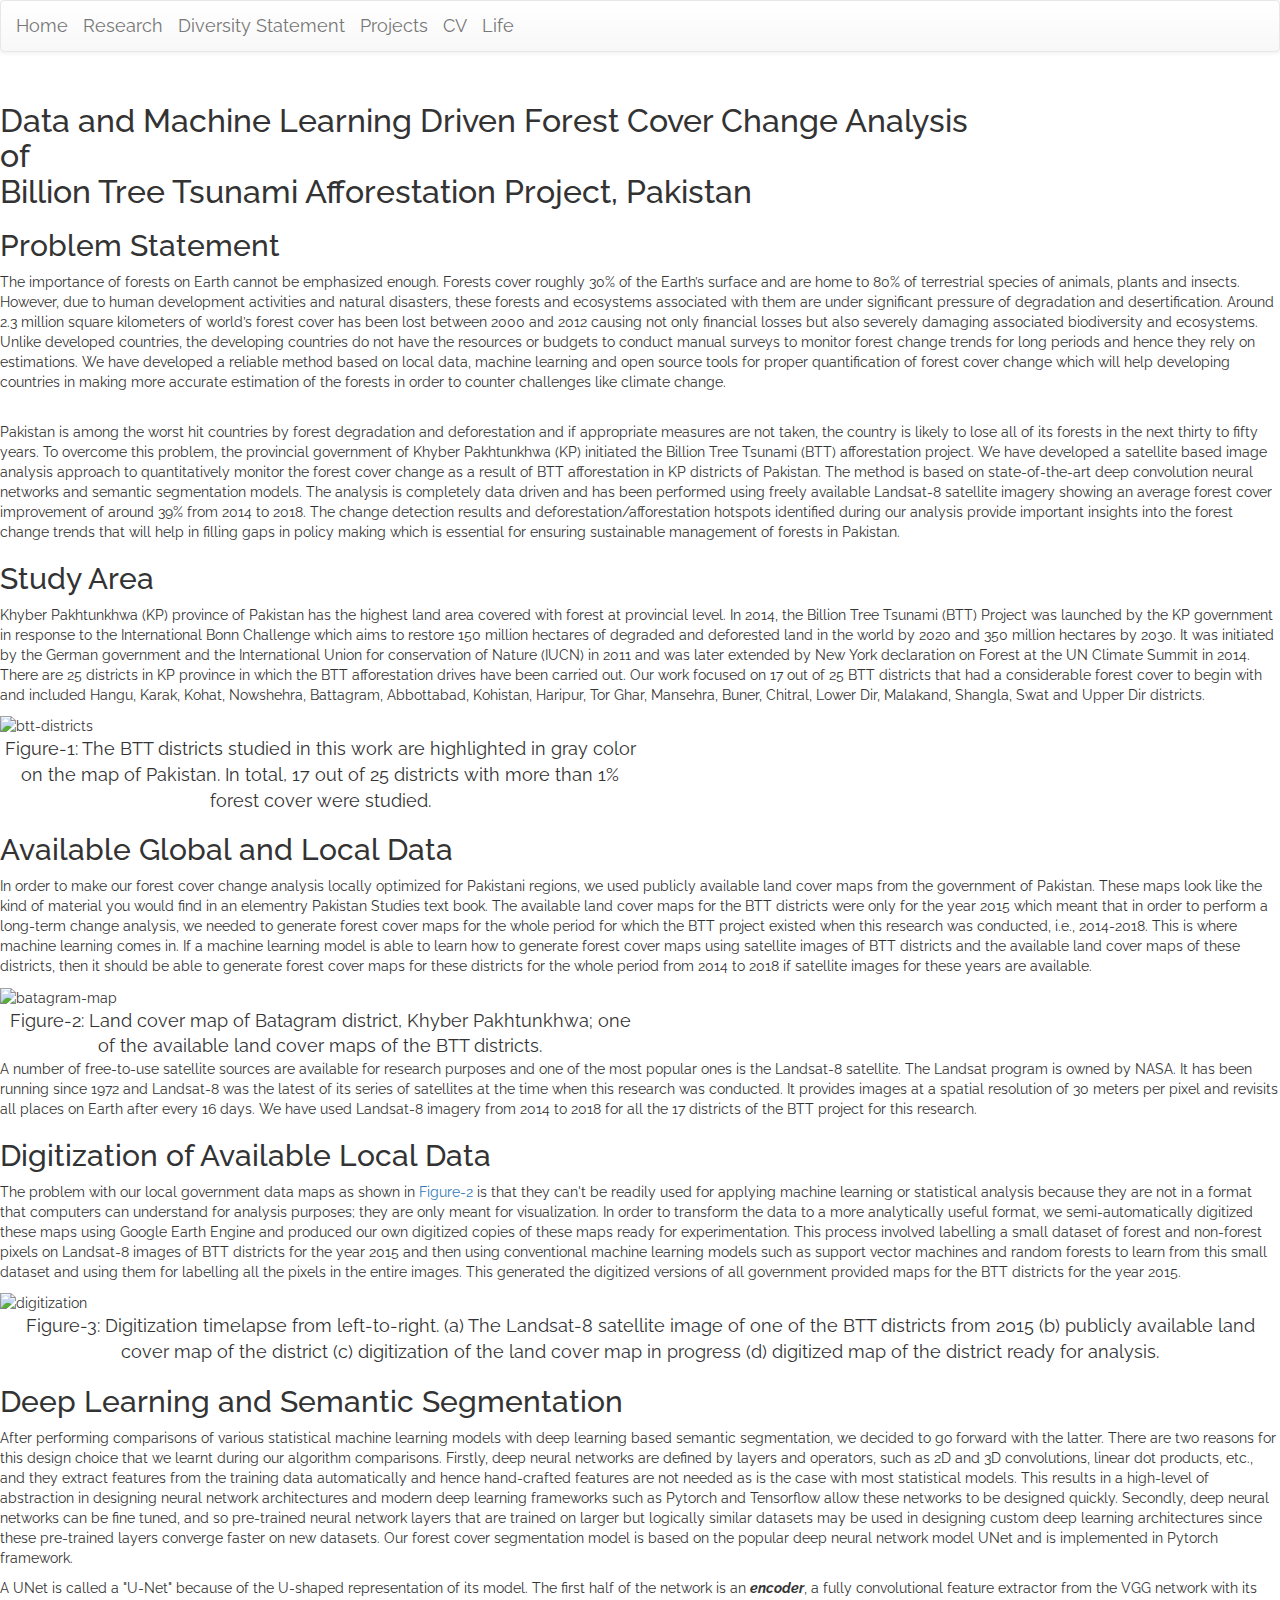
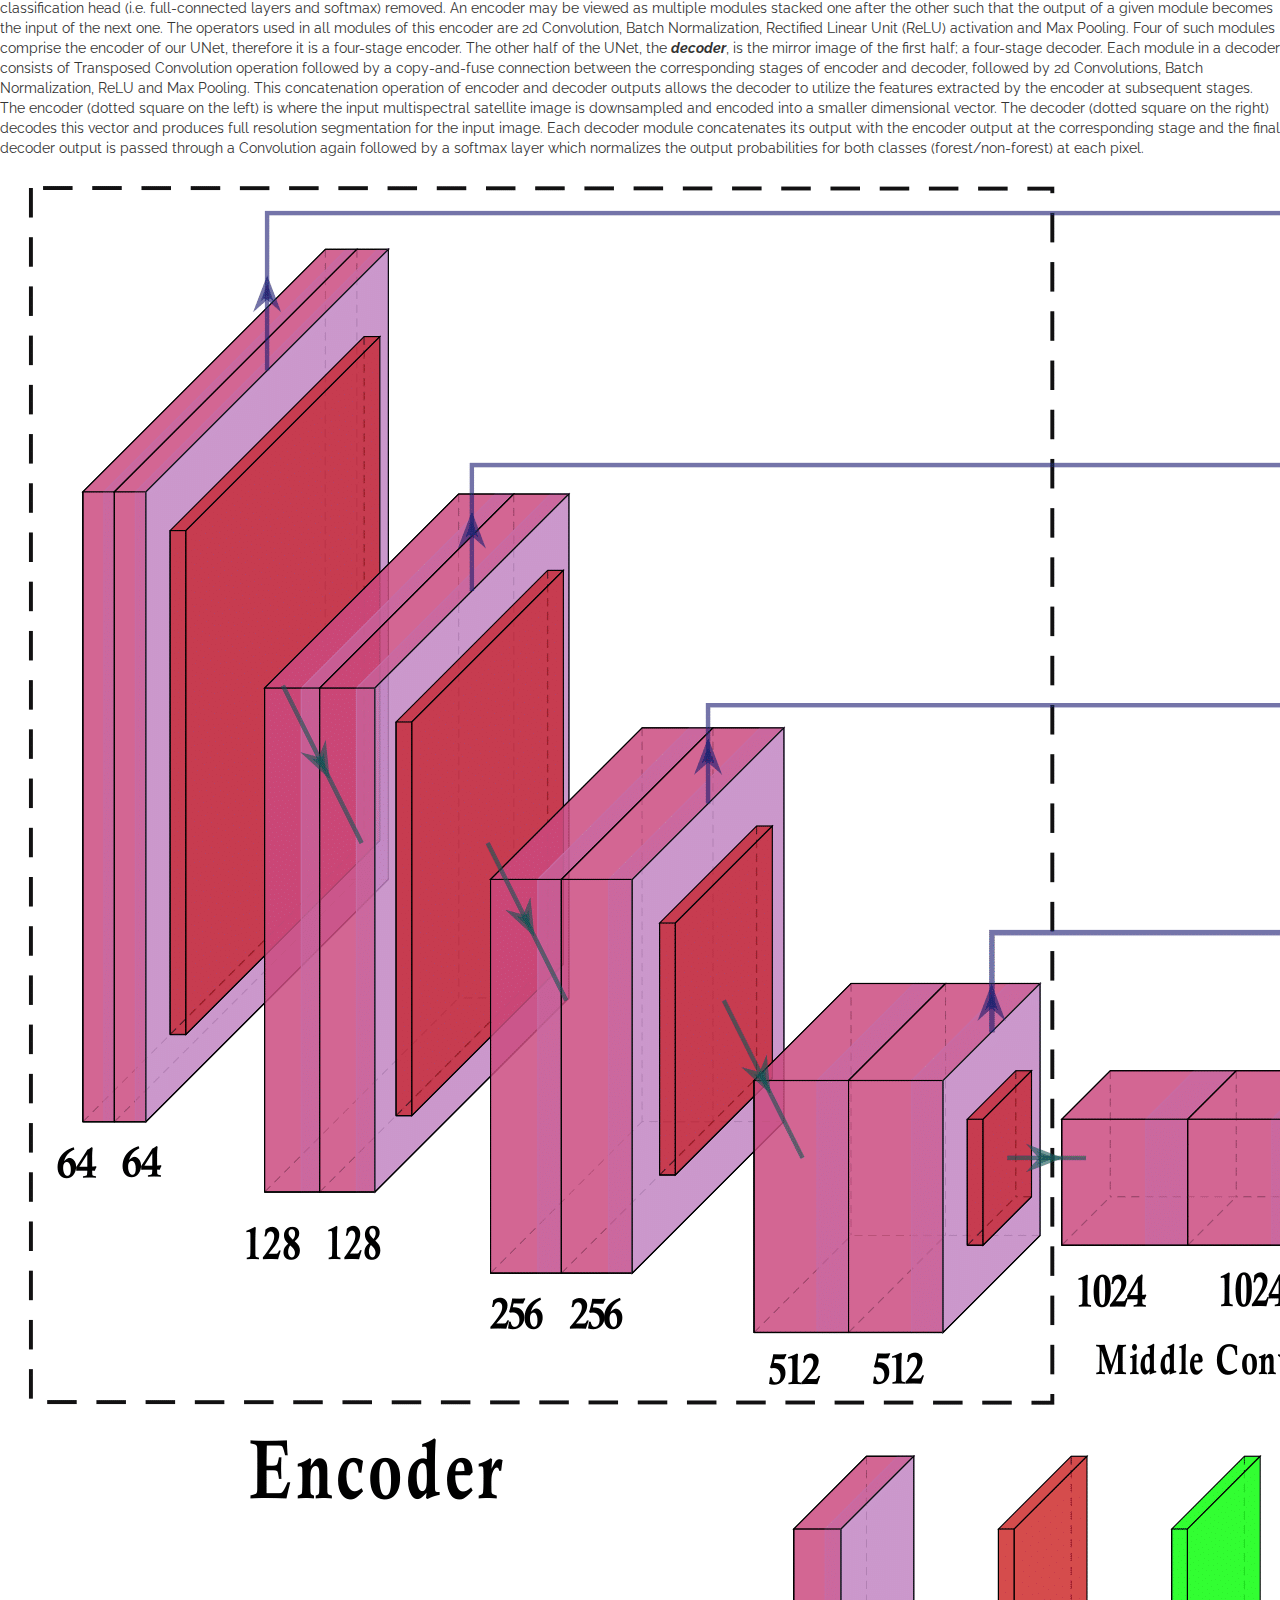
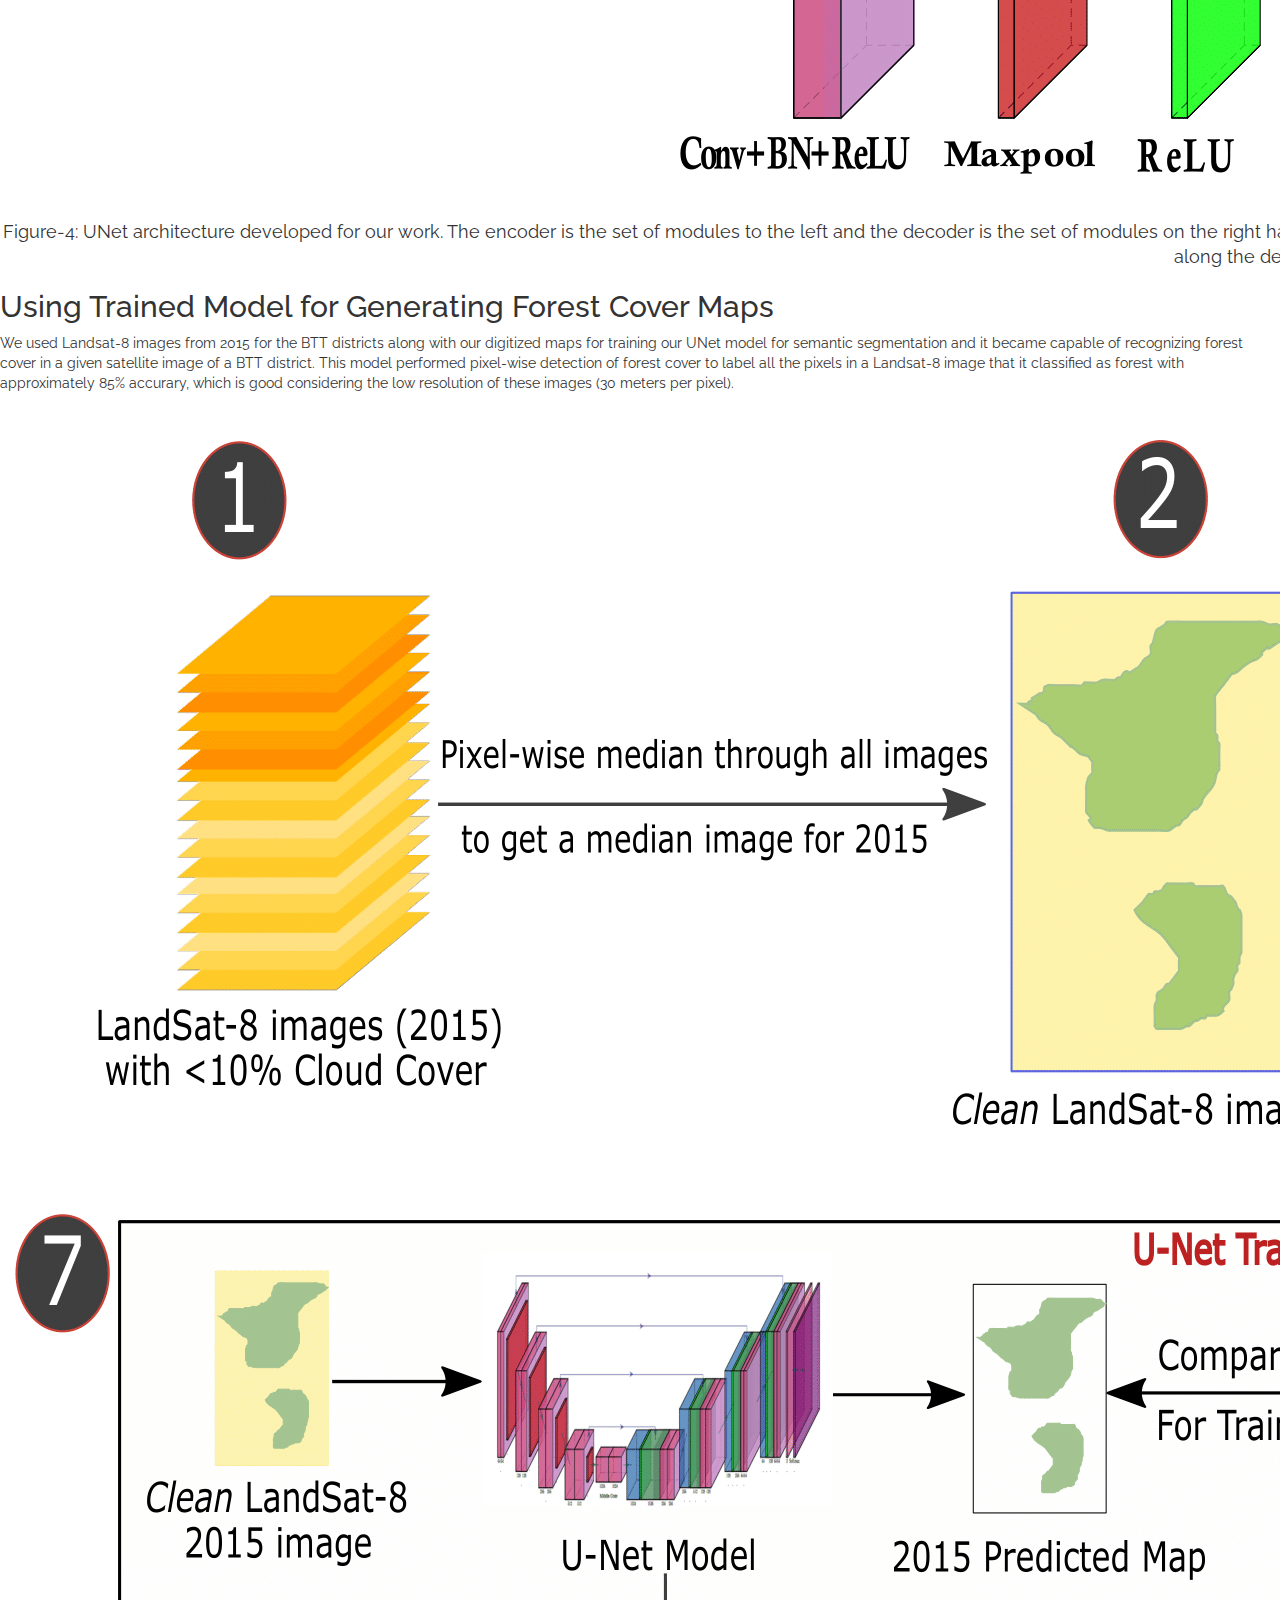
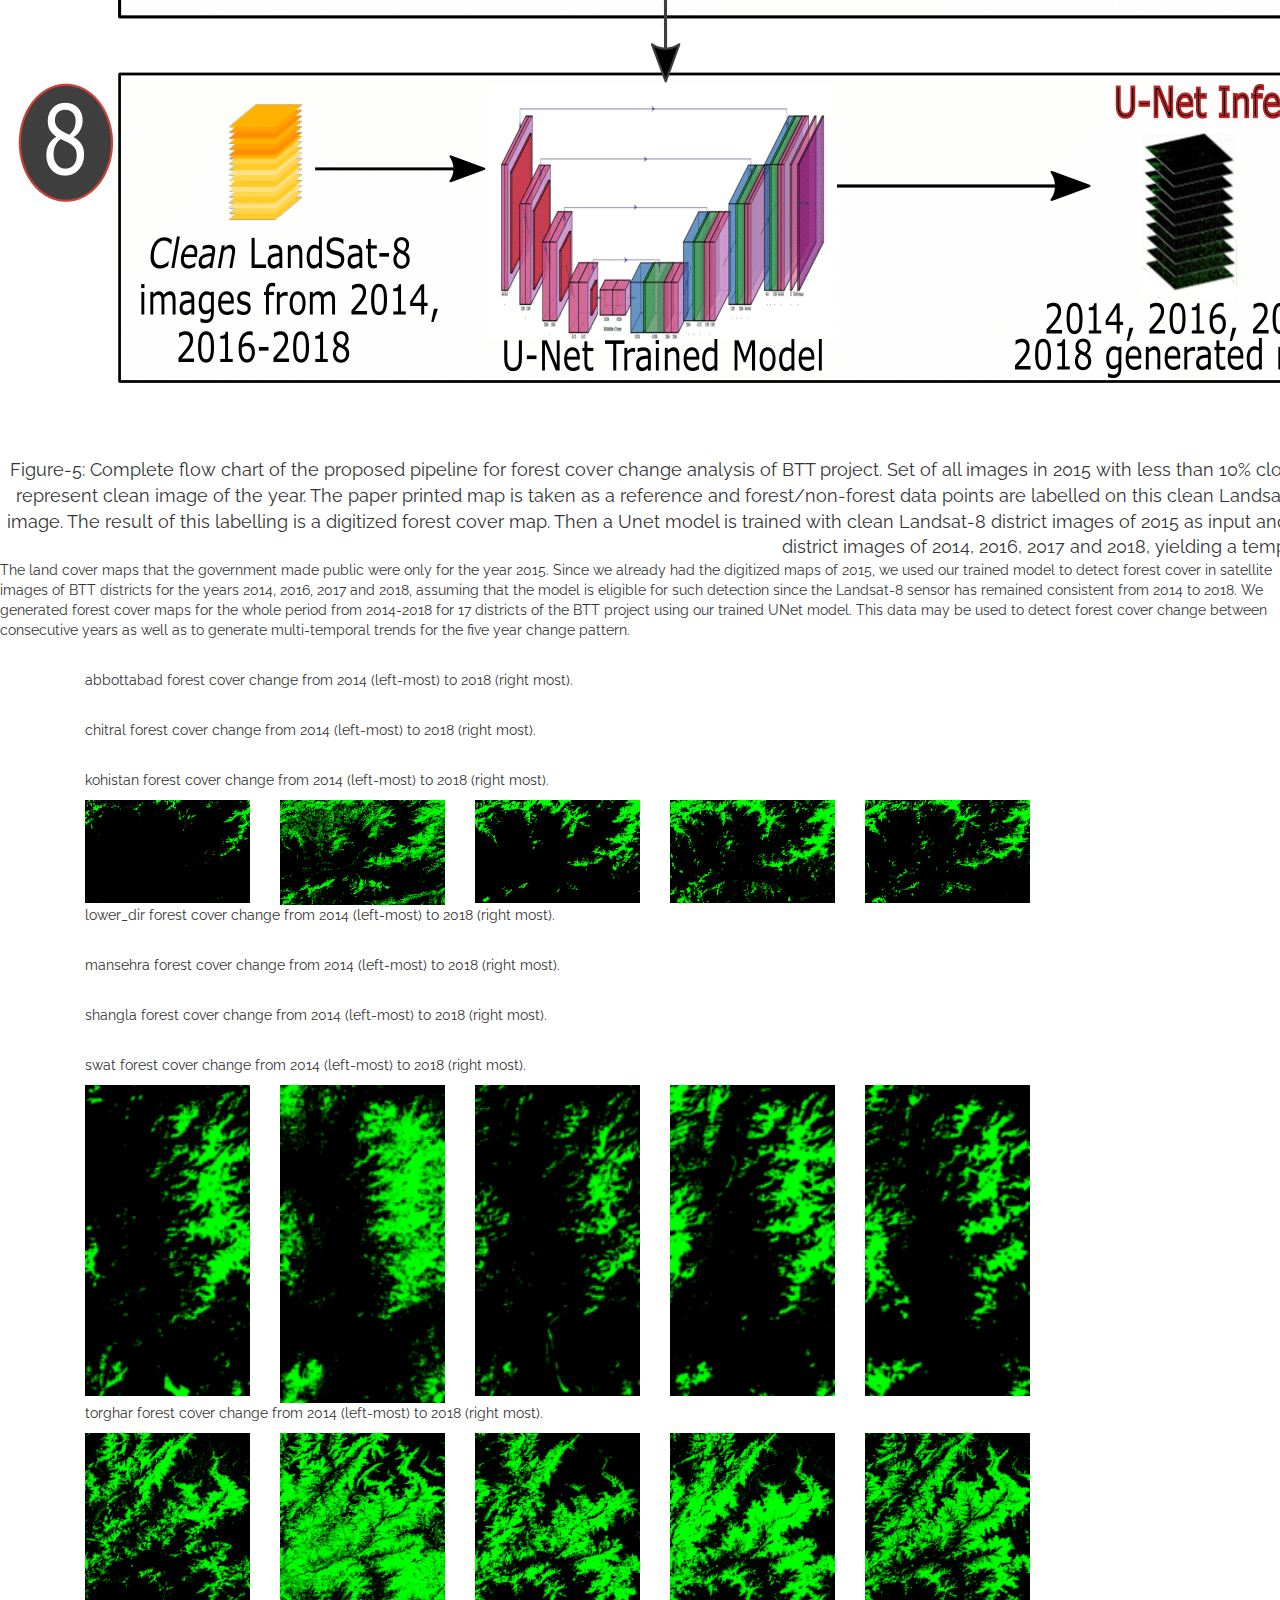
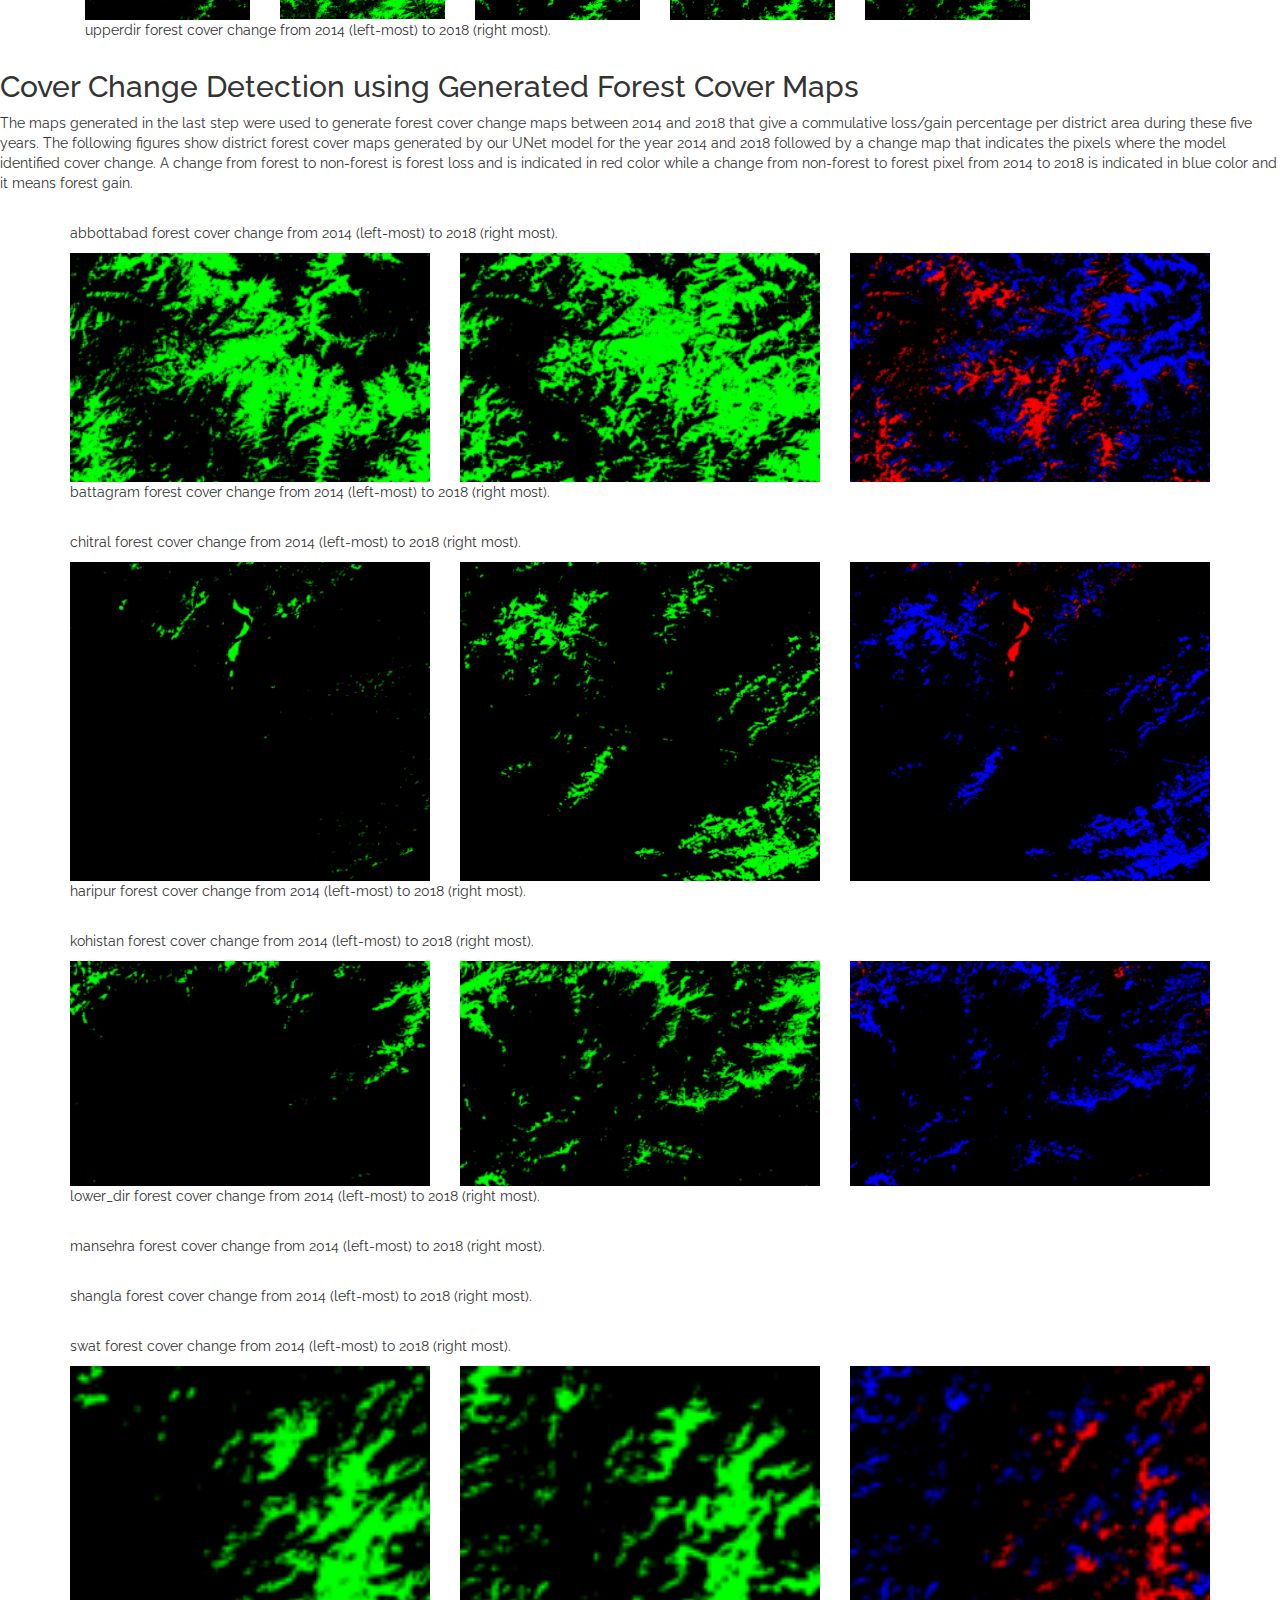
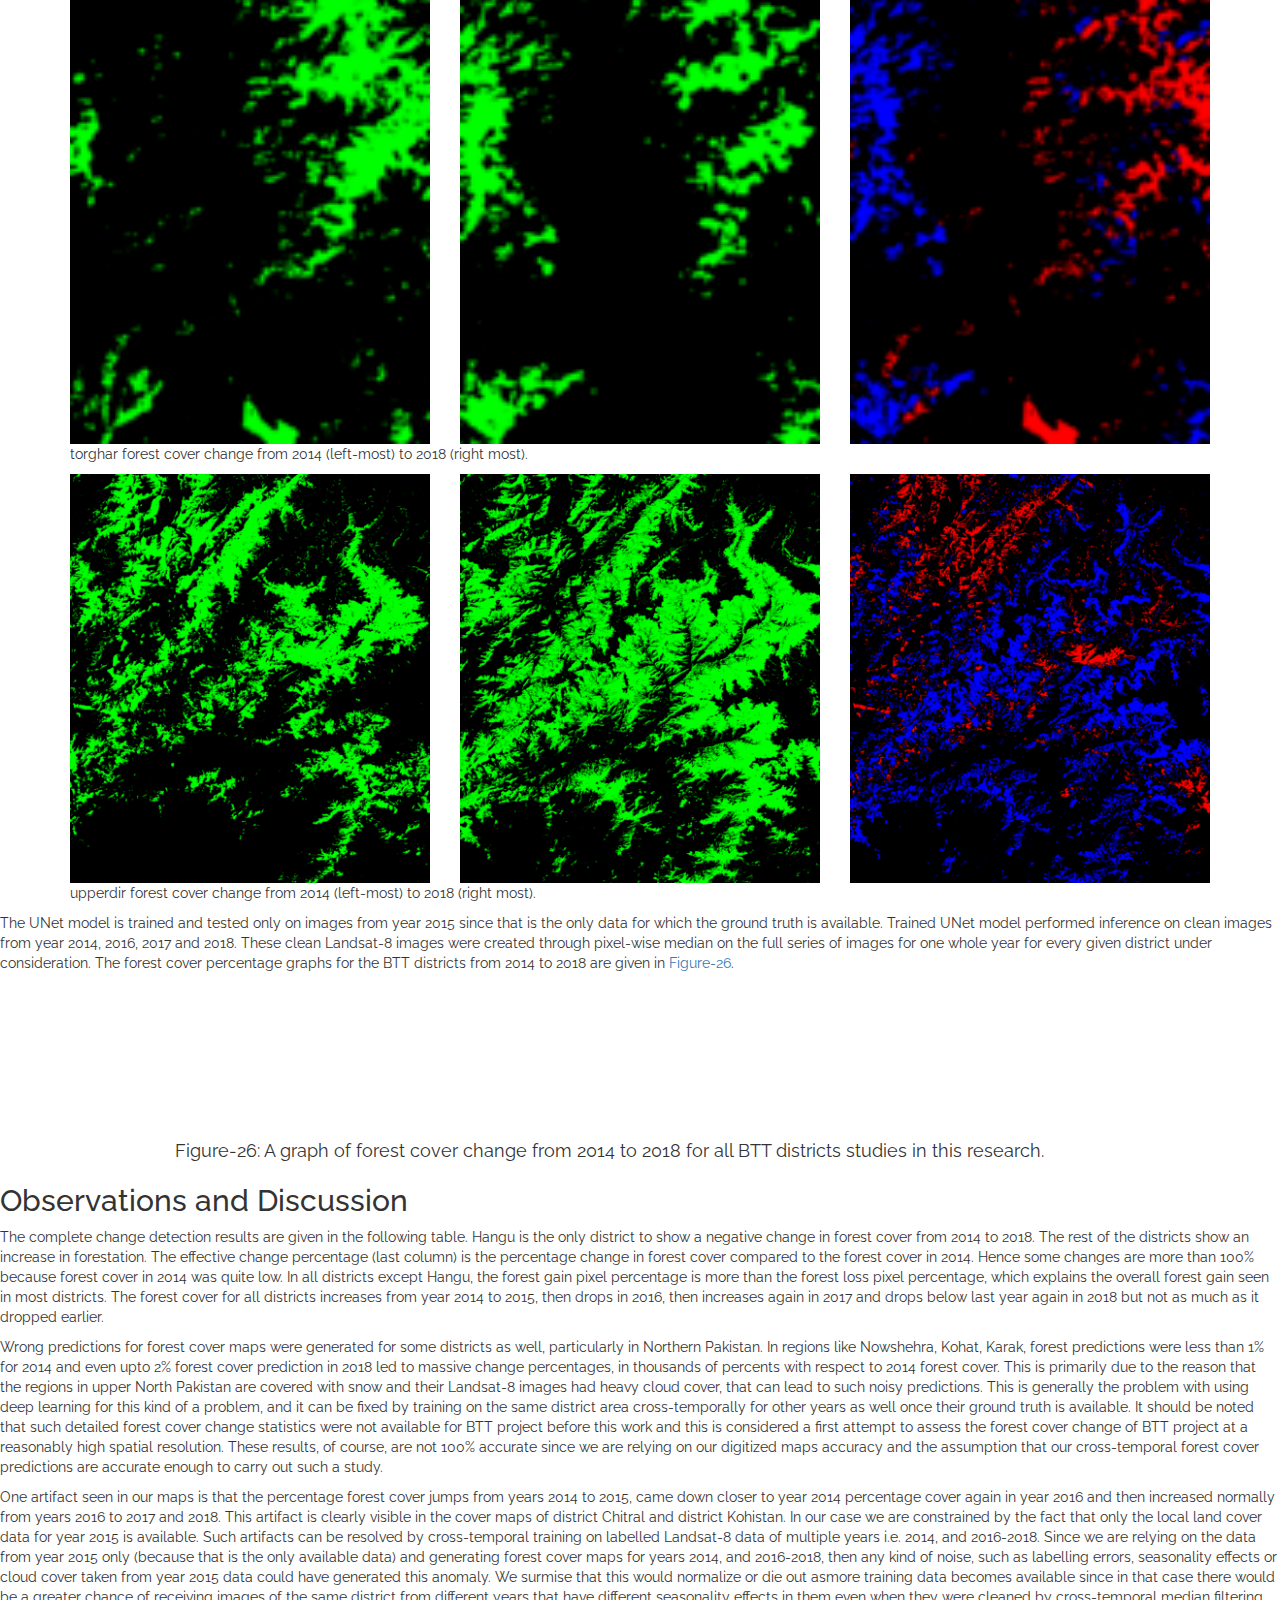
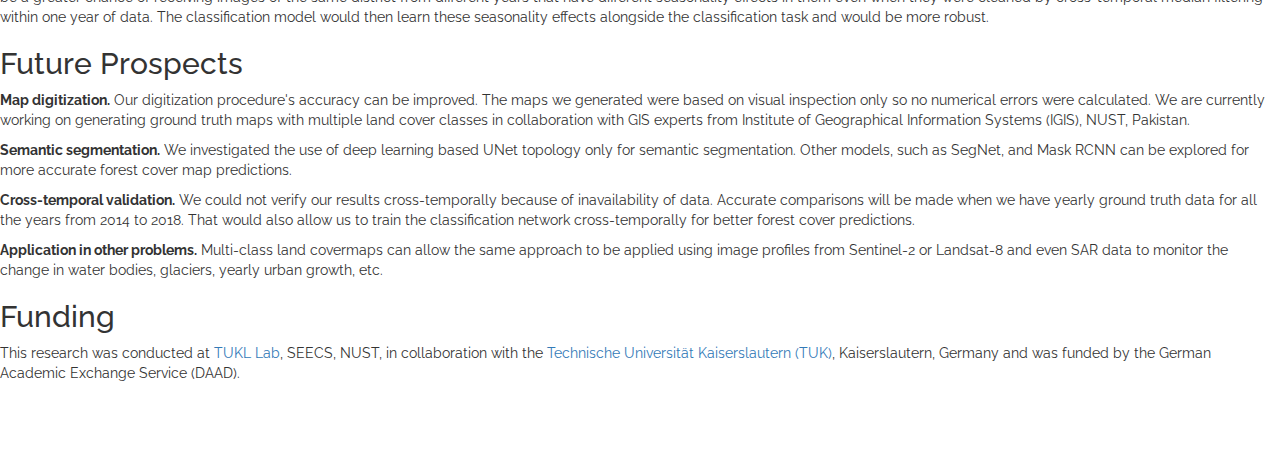
==== commit e613ab7f: "renamed folders" ====
--- a/pages/forestcover.html
+++ b/pages/forestcover.html
@@ -2,19 +2,18 @@
 <html lang="en">
 <head>
     <meta charset="UTF-8">
-    <meta name="viewport" content="width=device-width, initial-scale=1.0">
     <!-- Latest compiled and minified CSS -->
     <link rel="stylesheet" href="https://stackpath.bootstrapcdn.com/bootstrap/3.4.1/css/bootstrap.min.css" integrity="sha384-HSMxcRTRxnN+Bdg0JdbxYKrThecOKuH5zCYotlSAcp1+c8xmyTe9GYg1l9a69psu" crossorigin="anonymous">
     <!-- Optional theme -->
     <link rel="stylesheet" href="https://stackpath.bootstrapcdn.com/bootstrap/3.4.1/css/bootstrap-theme.min.css" integrity="sha384-6pzBo3FDv/PJ8r2KRkGHifhEocL+1X2rVCTTkUfGk7/0pbek5mMa1upzvWbrUbOZ" crossorigin="anonymous">
     <link rel="stylesheet" href="../primary.css">
-    <title>Research</title>
+    <meta name="viewport" content="width=device-width, initial-scale=1.0">
+    <title>Forest Cover Change</title>
 </head>
 <body>
-    <div class="container-fluid">
+    <div class="blog-container">
         <nav class="navbar navbar-default">
             <div class="container-fluid">
-                <!-- Brand and toggle get grouped for better mobile display -->
                 <div class="navbar-header">
                     <a class="navbar-brand" href="../index.html">Home</a>
                     <a class="navbar-brand" href="research.html">Research</a>
@@ -22,156 +21,177 @@
                     <a class="navbar-brand" href="projects.html">Projects</a>
                     <a class="navbar-brand" href="../resources/AnnusZulfiqarCV.pdf">CV</a>
                     <a class="navbar-brand" href="life.html">Life</a>
-            </div><!-- /.container-fluid -->
+                </div>
+            </div>
         </nav>
-        <div class="container col-lg-12">
-            <h1 class="title" style="font-size: xx-large; margin-top: 4%; margin-bottom: 1%;">
-                Data driven Forest Cover Change Analysis<br>for<br>Billion Tree Tsunami Afforestation Project, Pakistan
-            </h1>
-            <!-- <br><br><br> -->
-            <h2 style="text-align: left; margin-left: 10%; margin-top: 3%" style="font-size: xx-large;">
+        <div class="research-page-top-block">
+            <h1 class="research-page-title" style="flex: 2; font-size: xx-large; margin-top: 4%; margin-bottom: 1%;">
+                Data and Machine Learning Driven Forest Cover Change Analysis<br>of<br>Billion Tree Tsunami Afforestation Project, Pakistan
+            </h1>    
+        </div>
+        <div class="paragraph">
+            <h2 class="paragraph-heading">
                 Problem Statement
             </h2>
-            <p style="font-size: x-large; text-align: left; margin-top: 1%; margin-left: 10%; margin-right: 10%;">
+            <p class="paragraph-text">
                 The importance of forests on Earth cannot be emphasized enough. Forests cover roughly 30% of the Earth’s surface and are home to 80% of terrestrial species of animals, plants and insects. However, due to human development activities and natural disasters, these forests and ecosystems associated with them are under significant pressure of degradation and desertification. Around 2.3 million square kilometers of world’s forest cover has been lost between 2000 and 2012 causing not only financial losses but also severely damaging associated biodiversity and ecosystems. Unlike developed countries, the developing countries do not have the resources or budgets to conduct manual surveys to monitor forest change trends for long periods and hence they rely on estimations. We have developed a reliable method based on local data, machine learning and open source tools for proper quantification of forest cover change which will help developing countries in making more accurate estimation of the forests in order to counter challenges like climate change. 
             </p>
             <br>
-            <p style="font-size: x-large; text-align: left; margin-left: 10%; margin-right: 10%;">
+            <p class="paragraph-text">
                 Pakistan is among the worst hit countries by forest degradation and deforestation and if appropriate measures are not taken, the country is likely to lose all of its forests in the next thirty to fifty years. To overcome this problem, the provincial government of Khyber Pakhtunkhwa (KP) initiated the Billion Tree Tsunami (BTT) afforestation project. We have developed a satellite based image analysis approach to quantitatively monitor the forest cover change as a result of BTT afforestation in KP districts of Pakistan. The method is based on state-of-the-art deep convolution neural networks and semantic segmentation models. The analysis is completely data driven and has been performed using freely available Landsat-8 satellite imagery showing an average forest cover improvement of around 39% from 2014 to 2018. The change detection results and deforestation/afforestation hotspots identified during our analysis provide important insights into the forest change trends that will help in filling gaps in policy making which is essential for ensuring sustainable management of forests in Pakistan.
             </p>
         </div>
-        <div class="container col-lg-12">
-            <h2 style="text-align: left; margin-left: 10%; margin-top: 3%" style="font-size: xx-large;">
+        <div class="paragraph">
+            <h2 class="paragraph-heading">
                 Study Area
             </h2>
-            <p style="font-size: x-large; text-align: left; margin-top: 1%; margin-left: 10%; margin-right: 10%;">
+            <p class="paragraph-text">
                 Khyber Pakhtunkhwa (KP) province of Pakistan has the highest land area covered with forest at provincial level. In 2014, the Billion Tree Tsunami (BTT) Project was launched by the KP government in response to the International Bonn Challenge which aims to restore 150 million hectares of degraded and deforested land in the world by 2020 and 350 million hectares by 2030. It was initiated by the German government and the International Union for conservation of Nature (IUCN) in 2011 and was later extended by New York declaration on Forest at the UN Climate Summit in 2014. There are 25 districts in KP province in which the BTT afforestation drives have been carried out. Our work focused on 17 out of 25 BTT districts that had a considerable forest cover to begin with and included Hangu, Karak, Kohat, Nowshehra, Battagram, Abbottabad, Kohistan, Haripur, Tor Ghar, Mansehra, Buner, Chitral, Lower Dir, Malakand, Shangla, Swat and Upper Dir districts.
             </p>
-            <figure class="figure" style="display: table">
-                <img class="forest-figures figure-img img-fluid rounded" style="margin-top: 14%; width: 60%; height: auto;" 
-                src="../resources/Study_Area.PNG" alt="btt-districts">
-                <figcaption class="figure-caption" style="font-size: large; text-align: center; display: table-caption; caption-side: bottom;">
-                    Figure-1: The BTT districts studied in this work are highlighted in gray color on the map of Pakistan. In total, 17 out of 25 districts with more than 1% forest cover were studied.
-                </figcaption>
-            </figure>
-        </div>
-        <div class="container col-lg-12">
-            <h2 style="text-align: left; margin-left: 10%; margin-top: 3%" style="font-size: xx-large;">
+            <div class="figure-holder">
+                <figure class="forest-cover-figure" style="display: table; width: 50%; height: auto;">
+                    <img class="forest-figures" src="../resources/Study_Area.PNG" alt="btt-districts">
+                    <figcaption class="figure-caption" style="font-size: large; text-align: center; display: table-caption; caption-side: bottom;">
+                        Figure-1: The BTT districts studied in this work are highlighted in gray color on the map of Pakistan. In total, 17 out of 25 districts with more than 1% forest cover were studied.
+                    </figcaption>
+                </figure>
+            </div>
+        </div>
+        <div class="paragraph">
+            <h2 class="paragraph-heading">
                 Available Global and Local Data
             </h2>
-            <p style="font-size: x-large; text-align: left; margin-top: 1%; margin-left: 10%; margin-right: 10%;">
+            <p class="paragraph-text">
                 In order to make our forest cover change analysis locally optimized for Pakistani regions, we used publicly available land cover maps from the government of Pakistan. These maps look like the kind of material you would find in an elementry Pakistan Studies text book. The available land cover maps for the BTT districts were only for the year 2015 which meant that in order to perform a long-term change analysis, we needed to generate forest cover maps for the whole period for which the BTT project existed when this research was conducted, i.e., 2014-2018. This is where machine learning comes in. If a machine learning model is able to learn how to generate forest cover maps using satellite images of BTT districts and the available land cover maps of these districts, then it should be able to generate forest cover maps for these districts for the whole period from 2014 to 2018 if satellite images for these years are available.
             </p>
-            <figure class="figure" style="display: table">
-                <img class="forest-figures figure-img img-fluid rounded" style="width: 50%; height: auto;" 
-                src="../resources/Batagram-A4-Final.jpg" id="gov-map" alt="batagram-map">
-                <figcaption class="figure-caption" style="font-size: large; text-align: center; caption-side: bottom;">
-                    Figure-2: Land cover map of Batagram district, Khyber Pakhtunkhwa; one of the available land cover maps of the BTT districts.
-                </figcaption>
-            </figure>
-            <p style="font-size: x-large; text-align: left; margin-top: 1%; margin-left: 10%; margin-right: 10%;">
+            <div class="figure-holder">
+                <figure class="forest-cover-figure" style="display: table; width: 50%; height: auto;">
+                    <img class="forest-figures" src="../resources/Batagram-A4-Final.jpg" id="gov-map" alt="batagram-map">
+                    <figcaption class="figure-caption" style="font-size: large; text-align: center; caption-side: bottom;">
+                        Figure-2: Land cover map of Batagram district, Khyber Pakhtunkhwa; one of the available land cover maps of the BTT districts.
+                    </figcaption>
+                </figure>
+            </div>
+            <p class="paragraph-text">
                 A number of free-to-use satellite sources are available for research purposes and one of the most popular ones is the Landsat-8 satellite. The Landsat program is owned by NASA. It has been running since 1972 and Landsat-8 was the latest of its series of satellites at the time when this research was conducted. It provides images at a spatial resolution of 30 meters per pixel and revisits all places on Earth after every 16 days. We have used Landsat-8 imagery from 2014 to 2018 for all the 17 districts of the BTT project for this research.
             </p>
         </div>
-        <div class="container col-lg-12">
-            <h2 style="text-align: left; margin-left: 10%; margin-top: 3%" style="font-size: xx-large;">
+        <div class="paragraph">
+            <h2 class="paragraph-heading">
                 Digitization of Available Local Data
             </h2>
-            <p style="font-size: x-large; text-align: left; margin-top: 1%; margin-left: 10%; margin-right: 10%;">
+            <p class="paragraph-text">
                 The problem with our local government data maps as shown in <a href="#gov-map">Figure-2</a> is that they can't be readily used for applying machine learning or statistical analysis because they are not in a format that computers can understand for analysis purposes; they are only meant for visualization. In order to transform the data to a more analytically useful format, we semi-automatically digitized these maps using Google Earth Engine and produced our own digitized copies of these maps ready for experimentation. This process involved labelling a small dataset of forest and non-forest pixels on Landsat-8 images of BTT districts for the year 2015 and then using conventional machine learning models such as support vector machines and random forests to learn from this small dataset and using them for labelling all the pixels in the entire images. This generated the digitized versions of all government provided maps for the BTT districts for the year 2015. 
             </p>
-            <figure class="figure" style="display: table">
-                <img class="forest-figures figure-img img-fluid rounded" style="width: 50%; height: auto;" 
-                src="../resources/fused_generated_map_cutout_full_revision_1.png" alt="digitization">
-                <figcaption class="figure-caption" style="font-size: large; text-align: center; caption-side: bottom;">
-                    Figure-3: Digitization timelapse from left-to-right. (a) The Landsat-8 satellite image of one of the BTT districts from 2015 (b) publicly available land cover map of the district (c) digitization of the land cover map in progress (d) digitized map of the district ready for analysis.
-                </figcaption>
-            </figure>
-        </div>
-        <div class="container col-lg-12">
-            <h2 style="text-align: left; margin-left: 10%; margin-top: 3%" style="font-size: xx-large;">
+            <div class="figure-holder">
+                <figure class="forest-cover-figure" style="display: table">
+                    <img class="forest-figures" src="../resources/fused_generated_map_cutout_full_revision_1.png" alt="digitization">
+                    <figcaption class="figure-caption" style="font-size: large; text-align: center; caption-side: bottom;">
+                        Figure-3: Digitization timelapse from left-to-right. (a) The Landsat-8 satellite image of one of the BTT districts from 2015 (b) publicly available land cover map of the district (c) digitization of the land cover map in progress (d) digitized map of the district ready for analysis.
+                    </figcaption>
+                </figure>
+            </div>
+        </div>
+        <div class="paragraph">
+            <h2 class="paragraph-heading">
                 Deep Learning and Semantic Segmentation
             </h2>
-            <p style="font-size: x-large; text-align: left; margin-top: 1%; margin-left: 10%; margin-right: 10%;">
+            <p class="paragraph-text">
                 After performing comparisons of various statistical machine learning models with deep learning based semantic segmentation, we decided to go forward with the latter. There are two reasons for this design choice that we learnt during our algorithm comparisons. Firstly, deep neural networks are defined by layers and operators, such as 2D and 3D convolutions, linear dot products, etc., and they extract features from the training data automatically and hence hand-crafted features are not needed as is the case with most statistical models. This results in a high-level of abstraction in designing neural network architectures and modern deep learning frameworks such as Pytorch and Tensorflow allow these networks to be designed quickly. Secondly, deep neural networks can be fine tuned, and so pre-trained neural network layers that are trained on larger but logically similar datasets may be used in designing custom deep learning architectures since these pre-trained layers converge faster on new datasets. Our forest cover segmentation model is based on the popular deep neural network model UNet and is implemented in Pytorch framework. 
             </p>
-            <p style="font-size: x-large; text-align: left; margin-top: 1%; margin-left: 10%; margin-right: 10%;">
+            <p class="paragraph-text">
                 A UNet is called a "U-Net" because of the U-shaped representation of its model. The first half of the network is an <strong><i>encoder</i></strong>, a fully convolutional feature extractor from the VGG network with its classification head (i.e. full-connected layers and softmax) removed. An encoder may be viewed as multiple modules stacked one after the other such that the output of a given module becomes the input of the next one. The operators used in all modules of this encoder are 2d Convolution, Batch Normalization, Rectified Linear Unit (ReLU) activation and Max Pooling. Four of such modules comprise the encoder of our UNet, therefore it is a four-stage encoder. The other half of the UNet, the <strong><i>decoder</i></strong>, is the mirror image of the first half; a four-stage decoder. Each module in a decoder consists of Transposed Convolution operation followed by a copy-and-fuse connection between the corresponding stages of encoder and decoder, followed by 2d Convolutions, Batch Normalization, ReLU and Max Pooling. This concatenation operation of encoder and decoder outputs allows the decoder to utilize the features extracted by the encoder at subsequent stages. The encoder (dotted square on the left) is where the input multispectral satellite image is downsampled and encoded into a smaller dimensional vector. The decoder (dotted square on the right) decodes this vector and produces full resolution segmentation for the input image. Each decoder module concatenates its output with the encoder output at the corresponding stage and the final decoder output is passed through a Convolution again followed by a softmax layer which normalizes the output probabilities for both classes (forest/non-forest) at each pixel.
             </p>
-            <figure class="figure" style="display: table">
-                <img class="forest-figures figure-img img-fluid rounded" style="width: 60%; height: auto;" 
-                src="../resources/Unet.png" alt="Unet-architecture">
-                <figcaption class="figure-caption" style="font-size: large; text-align: center; caption-side: bottom;">
-                    Figure-4: UNet architecture developed for our work. The encoder is the set of modules to the left and the decoder is the set of modules on the right hand side. The upsampling in the decoder is done by using a transposed convolution operator with a stride of 2. The arrows indicate tensor outputs from the encoder being copied and concatenated with the transposed convolution decoder output along the depth dimension. The input to this UNet is an 18 dimensional multispectral satellite image from the KP region.
-                </figcaption>
-            </figure>
-        </div>
-        <div class="container col-lg-12">
-            <h2 style="text-align: left; margin-left: 10%; margin-top: 3%" style="font-size: xx-large;">
+            <div class="figure-holder">
+                <figure class="forest-cover-figure" style="display: table">
+                    <img class="forest-figures" src="../resources/Unet.png" alt="Unet-architecture">
+                    <figcaption class="figure-caption" style="font-size: large; text-align: center; caption-side: bottom;">
+                        Figure-4: UNet architecture developed for our work. The encoder is the set of modules to the left and the decoder is the set of modules on the right hand side. The upsampling in the decoder is done by using a transposed convolution operator with a stride of 2. The arrows indicate tensor outputs from the encoder being copied and concatenated with the transposed convolution decoder output along the depth dimension. The input to this UNet is an 18 dimensional multispectral satellite image from the KP region.
+                    </figcaption>
+                </figure>
+            </div>
+        </div>
+        <div class="paragraph">
+            <h2 class="paragraph-heading">
                 Using Trained Model for Generating Forest Cover Maps
             </h2>
-            <p style="font-size: x-large; text-align: left; margin-top: 1%; margin-left: 10%; margin-right: 10%;">
+            <p class="paragraph-text">
                 We used Landsat-8 images from 2015 for the BTT districts along with our digitized maps for training our UNet model for semantic segmentation and it became capable of recognizing forest cover in a given satellite image of a BTT district. This model performed pixel-wise detection of forest cover to label all the pixels in a Landsat-8 image that it classified as forest with approximately 85% accurary, which is good considering the low resolution of these images (30 meters per pixel). 
             </p>
-            <figure class="figure" style="display: table">
-                <img class="forest-figures figure-img img-fluid rounded" style="width: 60%; height: auto;" 
-                src="../resources/flow_chart_improved-1.png" alt="flow-chart">
-                <figcaption class="figure-caption" style="font-size: large; text-align: center; caption-side: bottom;">
-                    Figure-5: Complete flow chart of the proposed pipeline for forest cover change analysis of BTT project. Set of all images in 2015 with less than 10% cloud cover are filtered and pixel wise median values are calculated for each band to generate a composite image. This image represent clean image of the year. The paper printed map is taken as a reference and forest/non-forest data points are labelled on this clean Landsat-8 image. This small set of data points is used to train a classifier that labels all the rest of the pixels in the clean Landsat-8 image. The result of this labelling is a digitized forest cover map. Then a Unet model is trained with clean Landsat-8 district images of 2015 as input and the target labels are the digitized forest cover maps of 2015. The trained model performs inference on the clean Landsat-8 district images of 2014, 2016, 2017 and 2018, yielding a temporal series of forest cover maps.
-                </figcaption>
-            </figure>
-            <p style="font-size: x-large; text-align: left; margin-top: 1%; margin-left: 10%; margin-right: 10%;">
+            <div class="figure-holder">
+                <figure class="forest-cover-figure" style="display: table">
+                    <img class="forest-figures" src="../resources/flow_chart_improved-1.png" alt="flow-chart">
+                    <figcaption class="figure-caption" style="font-size: large; text-align: center; caption-side: bottom;">
+                        Figure-5: Complete flow chart of the proposed pipeline for forest cover change analysis of BTT project. Set of all images in 2015 with less than 10% cloud cover are filtered and pixel wise median values are calculated for each band to generate a composite image. This image represent clean image of the year. The paper printed map is taken as a reference and forest/non-forest data points are labelled on this clean Landsat-8 image. This small set of data points is used to train a classifier that labels all the rest of the pixels in the clean Landsat-8 image. The result of this labelling is a digitized forest cover map. Then a Unet model is trained with clean Landsat-8 district images of 2015 as input and the target labels are the digitized forest cover maps of 2015. The trained model performs inference on the clean Landsat-8 district images of 2014, 2016, 2017 and 2018, yielding a temporal series of forest cover maps.
+                    </figcaption>
+                </figure>
+            </div>
+            <p class="paragraph-text">
                 The land cover maps that the government made public were only for the year 2015. Since we already had the digitized maps of 2015, we used our trained model to detect forest cover in satellite images of BTT districts for the years 2014, 2016, 2017 and 2018, assuming that the model is eligible for such detection since the Landsat-8 sensor has remained consistent from 2014 to 2018. We generated forest cover maps for the whole period from 2014-2018 for 17 districts of the BTT project using our trained UNet model. This data may be used to detect forest cover change between consecutive years as well as to generate multi-temporal trends for the five year change pattern.
             </p>
-        </div>
-        <div class="container" id="forest-cover-2014-2018-series"></div>
-    </div>
-    <div class="container col-lg-12">
-        <h2 style="text-align: left; margin-left: 10%; margin-top: 3%; font-size: xx-large;">
-            Cover Change Detection using Generated Forest Cover Maps
-        </h2>
-        <p style="font-size: x-large; text-align: left; margin-top: 1%; margin-left: 10%; margin-right: 10%;">
-            The maps generated in the last step were used to generate forest cover change maps between 2014 and 2018 that give a commulative loss/gain percentage per district area during these five years. 
-        </p>
-        <div class="container" id="forest-cover-2014-2018-change"></div>
-        <p style="font-size: x-large; text-align: left; margin-top: 1%; margin-left: 10%; margin-right: 10%;">
-            The UNet model is trained and tested only on images from year 2015 since that is the only data for which the ground truth is available. Trained UNet model performed inference on clean images from year 2014, 2016, 2017 and 2018. These clean Landsat-8 images were created through pixel-wise median on the full series of images for one whole year for every given district under consideration. The forest cover percentage graphs for the BTT districts from 2014 to 2018 are given in this <a href="#forest-cover-2014-2018-graphs">graph</a>.
-        </p>
-        <div class="container">
-            <canvas id="forest-cover-2014-2018-graphs"></canvas>
-        </div>
-    </div>
-    <div class="container col-lg-12">
-        <h2 style="text-align: left; margin-left: 10%; margin-top: 3%; font-size: xx-large;">
-            Observations and Discussion
-        </h2>
-        <p style="font-size: x-large; text-align: left; margin-top: 1%; margin-left: 10%; margin-right: 10%;">
-            The complete change detection results are given in the following table. Hangu is the only district to show a negative change in forest cover from 2014 to 2018. The rest of the districts show an increase in forestation. The effective change percentage (last column) is the percentage change in forest cover compared to the forest cover in 2014. Hence some changes are more than 100% because forest cover in 2014 was quite low. The 14-18 LP% and 14-18 GP% columns show the forest loss and gain percentages respectively. In all districts except Hangu, the forest gain pixel percentage is more than the forest loss pixel percentage, which explains the overall forest gain seen in most districts. The forest cover for all districts increases from year 2014 to 2015, then drops in 2016, then increases again in 2017 and drops below last year again in 2018 but not as much as it dropped earlier. 
-        </p>
-        <p style="font-size: x-large; text-align: left; margin-top: 1%; margin-left: 10%; margin-right: 10%;">
-            Wrong predictions for forest cover maps were generated for some districts as well, particularly in Northern Pakistan. In regions like Nowshehra, Kohat, Karak, forest predictions were less than 1% for 2014 and even upto 2% forest cover prediction in 2018 led to massive change percentages, in thousands of percents with respect to 2014 forest cover. This is primarily due to the reason that the regions in upper North Pakistan are covered with snow and their Landsat-8 images had heavy cloud cover, that can lead to such noisy predictions. This is generally the problem with using deep learning for this kind of a problem, and it can be fixed by training on the same district area cross-temporally for other years as well once their ground truth is available. It should be noted that such detailed forest cover change statistics were not available for BTT project before this work and this is considered a first attempt to assess the forest cover change of BTT project at a reasonably high spatial resolution. These results, of course, are not 100% accurate since we are relying on our digitized maps accuracy and the assumption that our cross-temporal forest cover predictions are accurate enough to carry out such a study.
-        </p>
-        <p style="font-size: x-large; text-align: left; margin-top: 1%; margin-left: 10%; margin-right: 10%;">
-            One artifact seen in our maps is that the percentage forest cover jumps from years 2014 to 2015, came down closer to year 2014 percentage cover again in year 2016 and then increased normally from years 2016 to 2017 and 2018. This artifact is clearly visible in the cover maps of district Chitral and district Kohistan. In our case we are constrained by the fact that only the local land cover data for year 2015 is available. Such artifacts can be resolved by cross-temporal training on labelled Landsat-8 data of multiple years i.e. 2014, and 2016-2018. Since we are relying on the data from year 2015 only (because that is the only available data) and generating forest cover maps for years 2014, and 2016-2018, then any kind of noise, such as labelling errors, seasonality effects or cloud cover taken from year 2015 data could have generated this anomaly. We surmise that this would normalize or die out asmore training data becomes available since in that case there would be a greater chance of receiving images of the same district from different years that have different seasonality effects in them even when they were cleaned by cross-temporal median filtering within one year of data. The classification model would then learn these seasonality effects alongside the classification task and would be more robust.
-        </p>
-    </div>
-    <div class="container col-lg-12">
-        <h2 style="text-align: left; margin-left: 10%; margin-top: 3%; font-size: xx-large;">
-            Future Prospects
-        </h2>
-        <p style="font-size: x-large; text-align: left; margin-top: 1%; margin-left: 10%; margin-right: 10%;">
-            <strong>Map digitization.</strong> Our digitization procedure's accuracy can be improved. The maps we generated were based on visual inspection only so no numerical errors were calculated. We are currently working on generating ground truth maps with multiple land cover classes in collaboration with GIS experts from Institute of Geographical Information Systems (IGIS), NUST, Pakistan.
-        </p>
-        <p style="font-size: x-large; text-align: left; margin-top: 1%; margin-left: 10%; margin-right: 10%;">
-            <strong>Semantic segmentation.</strong> We investigated the use of deep learning based UNet topology only for semantic segmentation. Other models, such as SegNet, and Mask RCNN can be explored for more accurate forest cover map predictions.
-        </p>
-        <p style="font-size: x-large; text-align: left; margin-top: 1%; margin-left: 10%; margin-right: 10%;">
-            <strong>Cross-temporal validation.</strong> We could not verify our results cross-temporally because of inavailability of data. Accurate comparisons will be made when we have yearly ground truth data for all the years from 2014 to 2018. That would also allow us to train the classification network cross-temporally for better forest cover predictions.
-        </p>
-        <p style="font-size: x-large; text-align: left; margin-top: 1%; margin-left: 10%; margin-right: 10%;">
-            <strong>Application in other problems.</strong> Multi-class land covermaps can allow the same approach to be applied using image profiles from Sentinel-2 or Landsat-8 and even SAR data to monitor the change in water bodies, glaciers, yearly urban growth, etc.
-        </p>
-        <br><br><br>
+            <div class="container" id="forest-cover-2014-2018-series">
+            </div>
+        </div>
+        <div class="paragraph">
+            <h2 class="paragraph-heading">
+                Cover Change Detection using Generated Forest Cover Maps
+            </h2>
+            <p class="paragraph-text">
+                The maps generated in the last step were used to generate forest cover change maps between 2014 and 2018 that give a commulative loss/gain percentage per district area during these five years. The following figures show district forest cover maps generated by our UNet model for the year 2014 and 2018 followed by a change map that indicates the pixels where the model identified cover change. A change from forest to non-forest is forest loss and is indicated in red color while a change from non-forest to forest pixel from 2014 to 2018 is indicated in blue color and it means forest gain. 
+            </p>
+            <div class="container" id="forest-cover-2014-2018-change"></div>
+            <p class="paragraph-text">
+                The UNet model is trained and tested only on images from year 2015 since that is the only data for which the ground truth is available. Trained UNet model performed inference on clean images from year 2014, 2016, 2017 and 2018. These clean Landsat-8 images were created through pixel-wise median on the full series of images for one whole year for every given district under consideration. The forest cover percentage graphs for the BTT districts from 2014 to 2018 are given in <a href="#forest-cover-2014-2018-graphs">Figure-26</a>.
+            </p>
+            <div class="container" style="width: 75%; height: auto;">
+                <figure style="display: table">
+                    <canvas id="forest-cover-2014-2018-graphs"></canvas>
+                    <figcaption class="figure-caption" style="font-size: large; text-align: center; caption-side: bottom;">
+                        Figure-26: A graph of forest cover change from 2014 to 2018 for all BTT districts studies in this research.
+                    </figcaption>
+                </figure>
+            </div>
+        </div>
+        <div class="paragraph">
+            <h2 class="paragraph-heading">
+                Observations and Discussion
+            </h2>
+            <p class="paragraph-text">
+                The complete change detection results are given in the following table. Hangu is the only district to show a negative change in forest cover from 2014 to 2018. The rest of the districts show an increase in forestation. The effective change percentage (last column) is the percentage change in forest cover compared to the forest cover in 2014. Hence some changes are more than 100% because forest cover in 2014 was quite low. In all districts except Hangu, the forest gain pixel percentage is more than the forest loss pixel percentage, which explains the overall forest gain seen in most districts. The forest cover for all districts increases from year 2014 to 2015, then drops in 2016, then increases again in 2017 and drops below last year again in 2018 but not as much as it dropped earlier. 
+            </p>
+            <p class="paragraph-text">
+                Wrong predictions for forest cover maps were generated for some districts as well, particularly in Northern Pakistan. In regions like Nowshehra, Kohat, Karak, forest predictions were less than 1% for 2014 and even upto 2% forest cover prediction in 2018 led to massive change percentages, in thousands of percents with respect to 2014 forest cover. This is primarily due to the reason that the regions in upper North Pakistan are covered with snow and their Landsat-8 images had heavy cloud cover, that can lead to such noisy predictions. This is generally the problem with using deep learning for this kind of a problem, and it can be fixed by training on the same district area cross-temporally for other years as well once their ground truth is available. It should be noted that such detailed forest cover change statistics were not available for BTT project before this work and this is considered a first attempt to assess the forest cover change of BTT project at a reasonably high spatial resolution. These results, of course, are not 100% accurate since we are relying on our digitized maps accuracy and the assumption that our cross-temporal forest cover predictions are accurate enough to carry out such a study.
+            </p>
+            <p class="paragraph-text">
+                One artifact seen in our maps is that the percentage forest cover jumps from years 2014 to 2015, came down closer to year 2014 percentage cover again in year 2016 and then increased normally from years 2016 to 2017 and 2018. This artifact is clearly visible in the cover maps of district Chitral and district Kohistan. In our case we are constrained by the fact that only the local land cover data for year 2015 is available. Such artifacts can be resolved by cross-temporal training on labelled Landsat-8 data of multiple years i.e. 2014, and 2016-2018. Since we are relying on the data from year 2015 only (because that is the only available data) and generating forest cover maps for years 2014, and 2016-2018, then any kind of noise, such as labelling errors, seasonality effects or cloud cover taken from year 2015 data could have generated this anomaly. We surmise that this would normalize or die out asmore training data becomes available since in that case there would be a greater chance of receiving images of the same district from different years that have different seasonality effects in them even when they were cleaned by cross-temporal median filtering within one year of data. The classification model would then learn these seasonality effects alongside the classification task and would be more robust.
+            </p>
+        </div>
+        <div class="paragraph">
+            <h2 class="paragraph-heading">
+                Future Prospects
+            </h2>
+            <p class="paragraph-text">
+                <strong>Map digitization.</strong> Our digitization procedure's accuracy can be improved. The maps we generated were based on visual inspection only so no numerical errors were calculated. We are currently working on generating ground truth maps with multiple land cover classes in collaboration with GIS experts from Institute of Geographical Information Systems (IGIS), NUST, Pakistan.
+            </p>
+            <p class="paragraph-text">
+                <strong>Semantic segmentation.</strong> We investigated the use of deep learning based UNet topology only for semantic segmentation. Other models, such as SegNet, and Mask RCNN can be explored for more accurate forest cover map predictions.
+            </p>
+            <p class="paragraph-text">
+                <strong>Cross-temporal validation.</strong> We could not verify our results cross-temporally because of inavailability of data. Accurate comparisons will be made when we have yearly ground truth data for all the years from 2014 to 2018. That would also allow us to train the classification network cross-temporally for better forest cover predictions.
+            </p>
+            <p class="paragraph-text">
+                <strong>Application in other problems.</strong> Multi-class land covermaps can allow the same approach to be applied using image profiles from Sentinel-2 or Landsat-8 and even SAR data to monitor the change in water bodies, glaciers, yearly urban growth, etc.
+            </p>
+        </div>
+        <div class="paragraph">
+            <h2 class="paragraph-heading">
+                Funding
+            </h2>
+            <p class="paragraph-text">
+            This research was conducted at <a href="https://tukl.seecs.nust.edu.pk/">TUKL Lab</a>, SEECS, NUST, in collaboration with the <a href="https://www.uni-kl.de/en/startseite/">Technische Universität Kaiserslautern (TUK)</a>, Kaiserslautern, Germany and was funded by the German Academic Exchange Service (DAAD). 
+            </p>
+            <br><br><br>
+        </div>
     </div>
 </body>
 <script src="https://code.jquery.com/jquery-3.5.1.js" integrity="sha256-QWo7LDvxbWT2tbbQ97B53yJnYU3WhH/C8ycbRAkjPDc=" crossorigin="anonymous"></script>
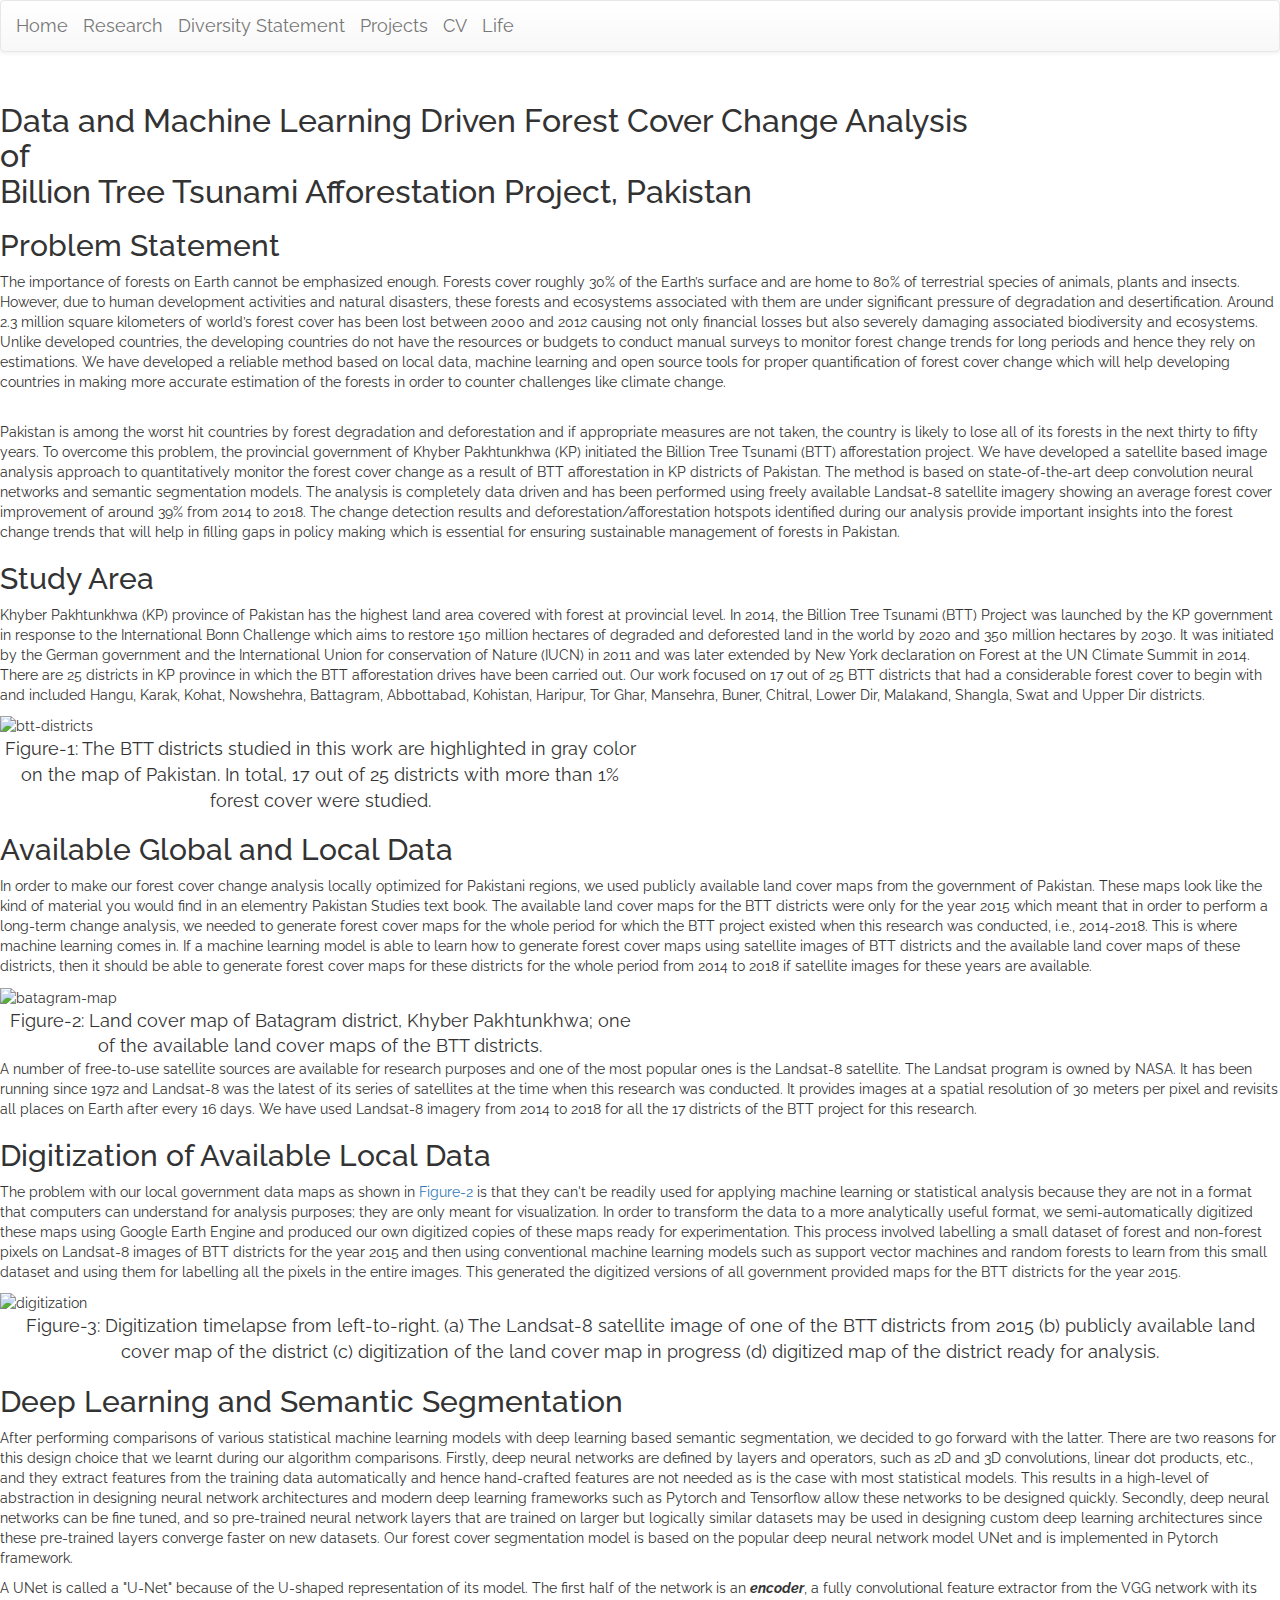
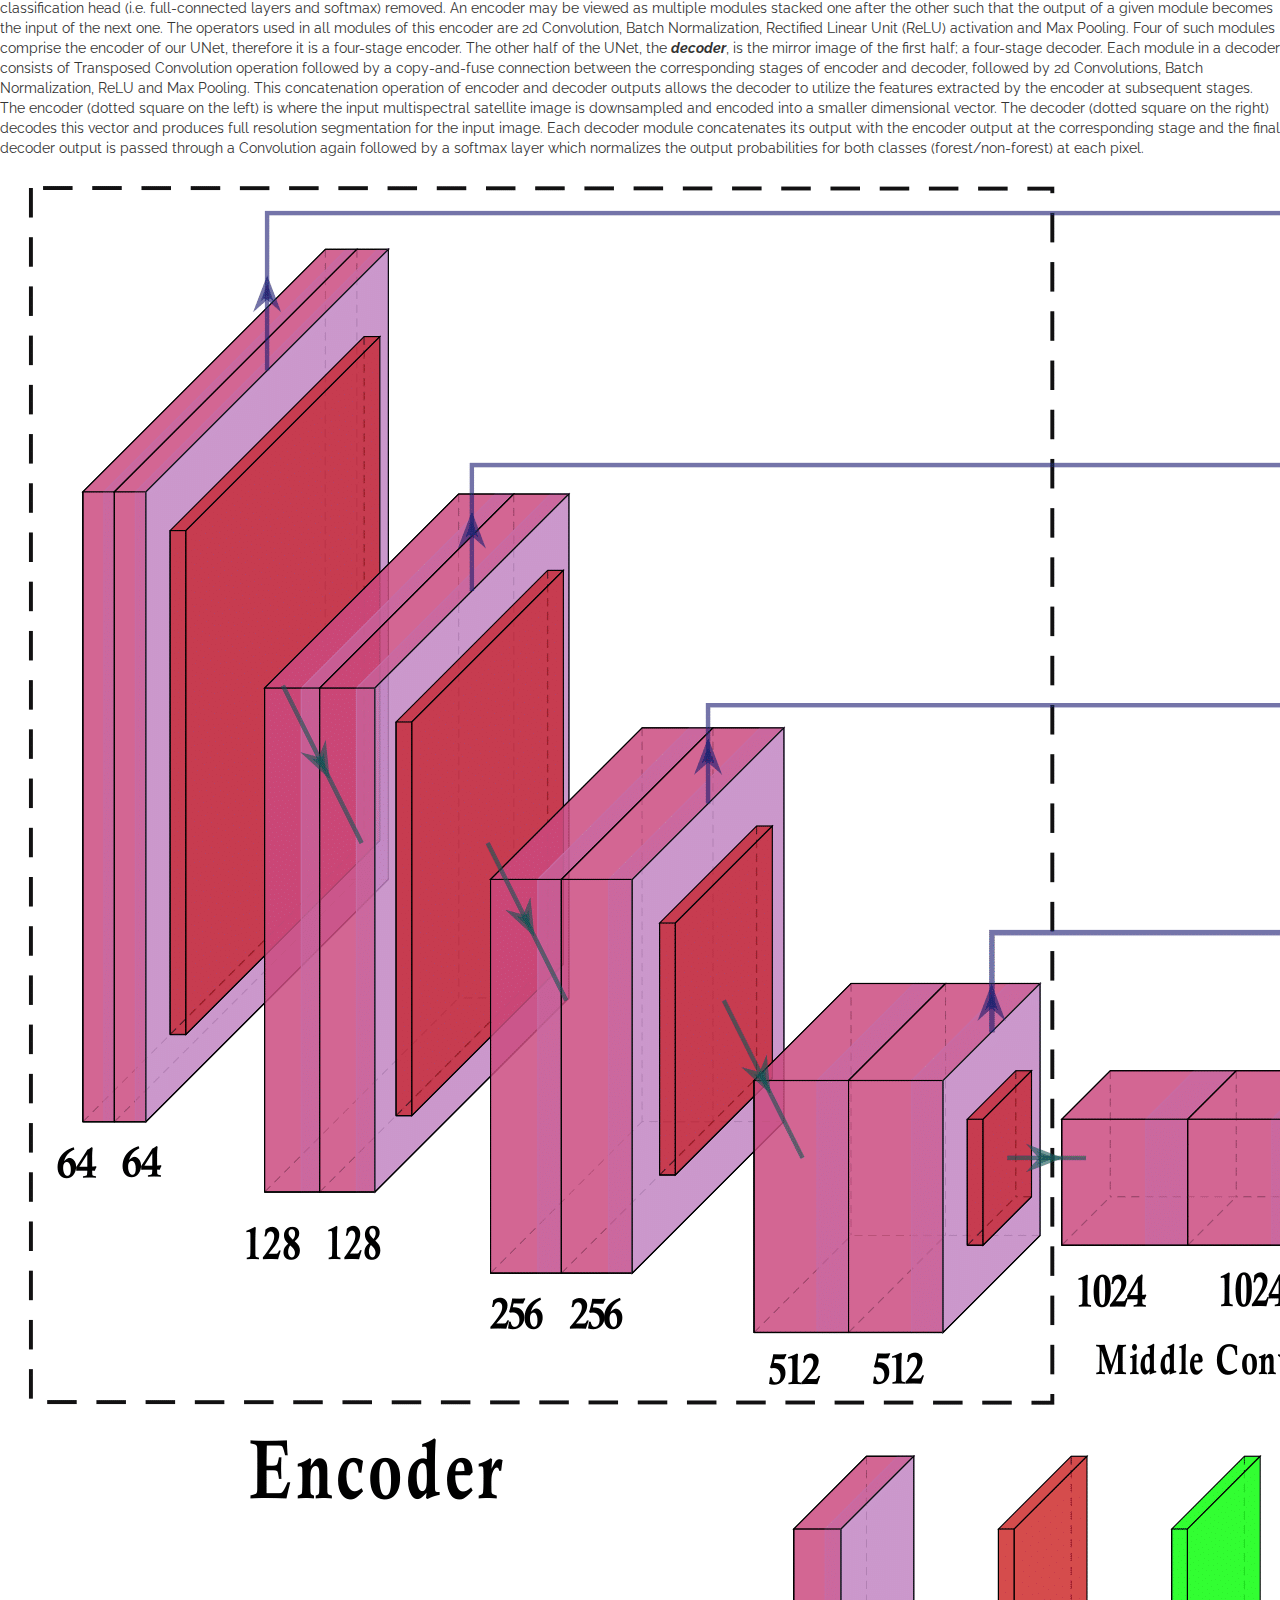
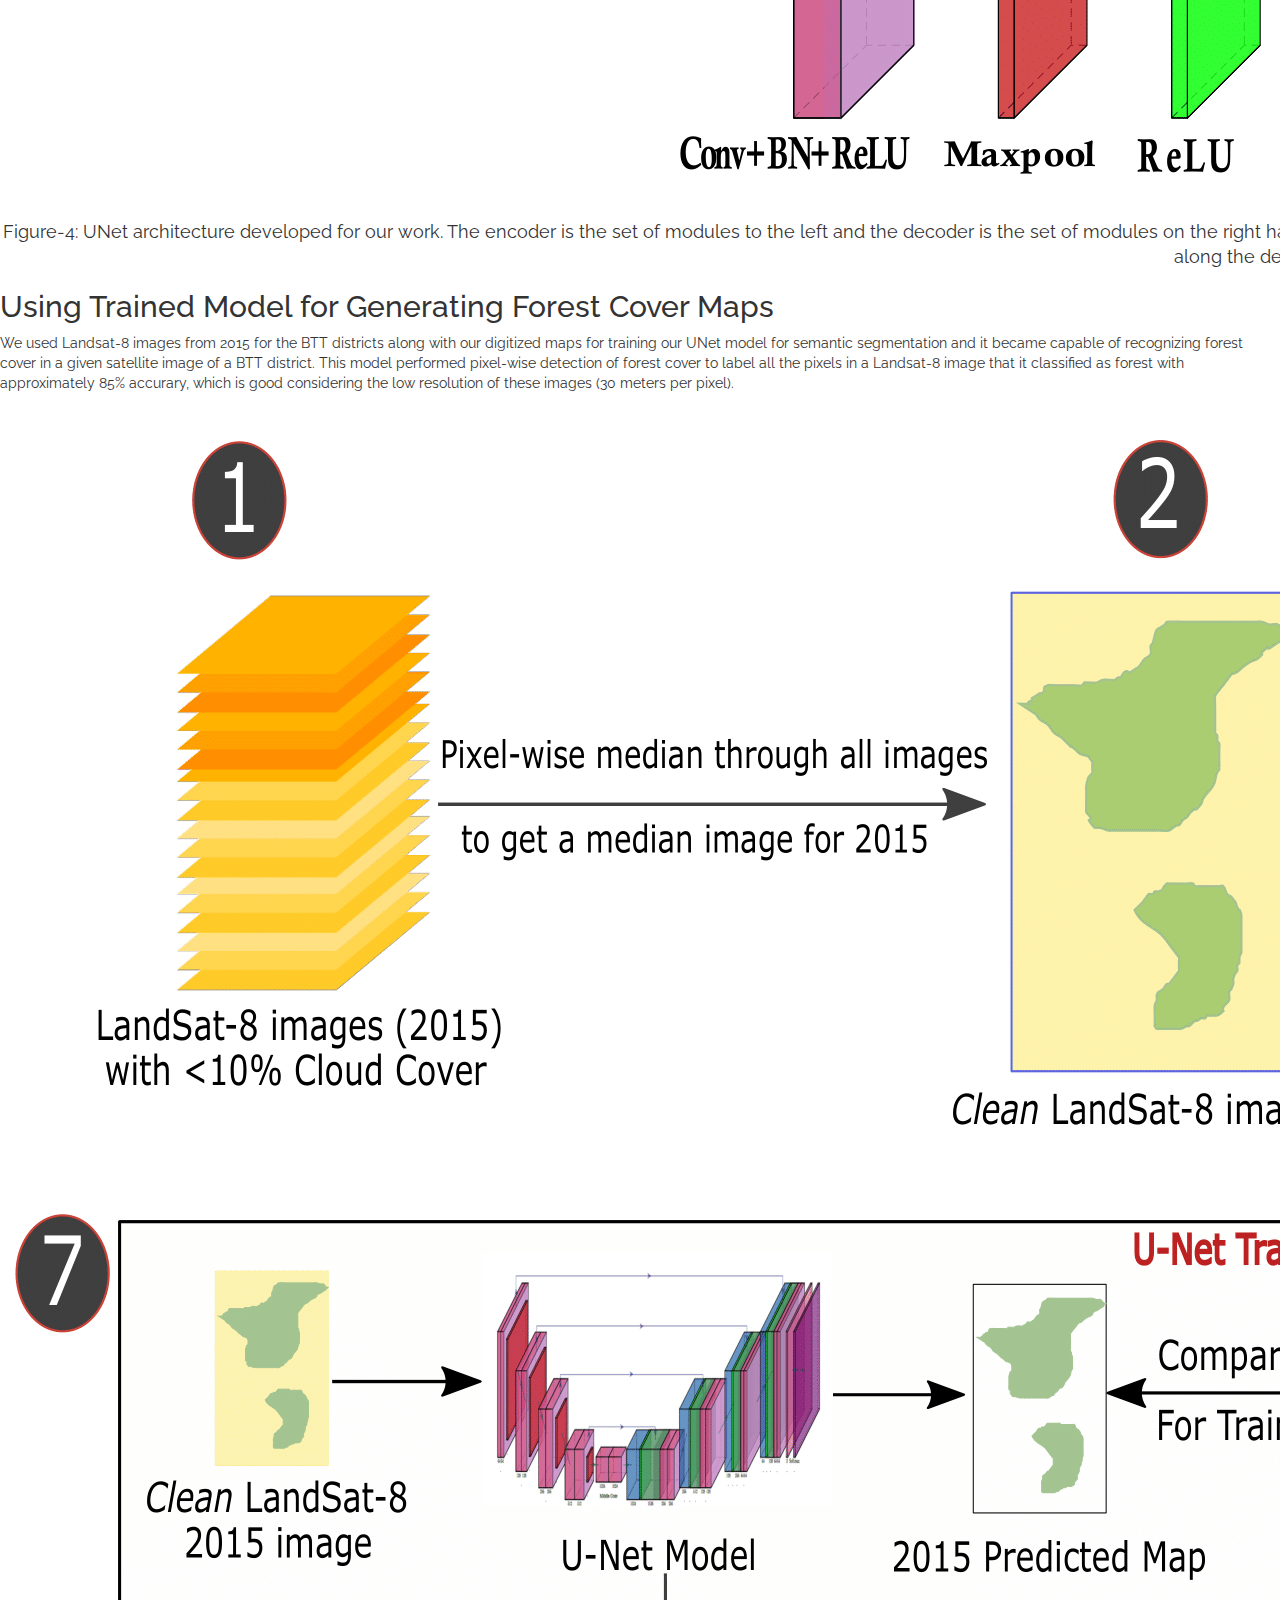
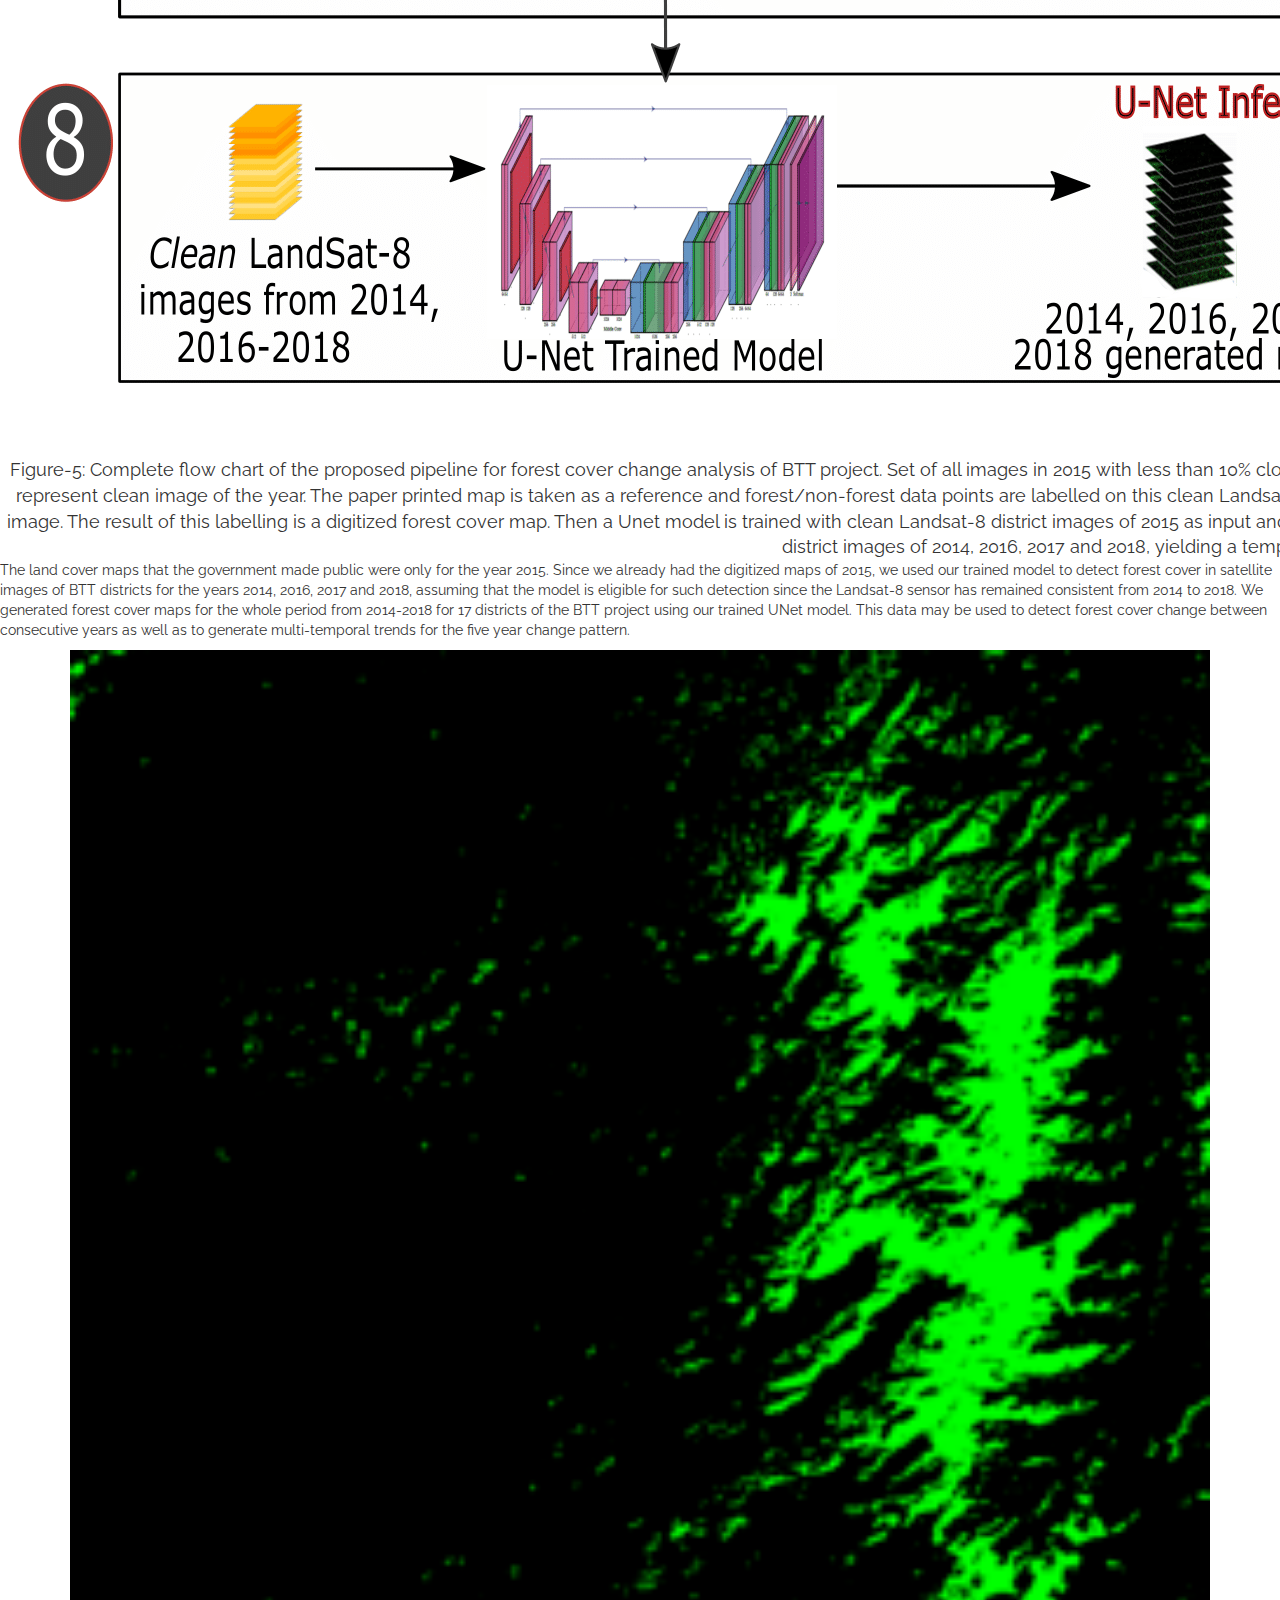
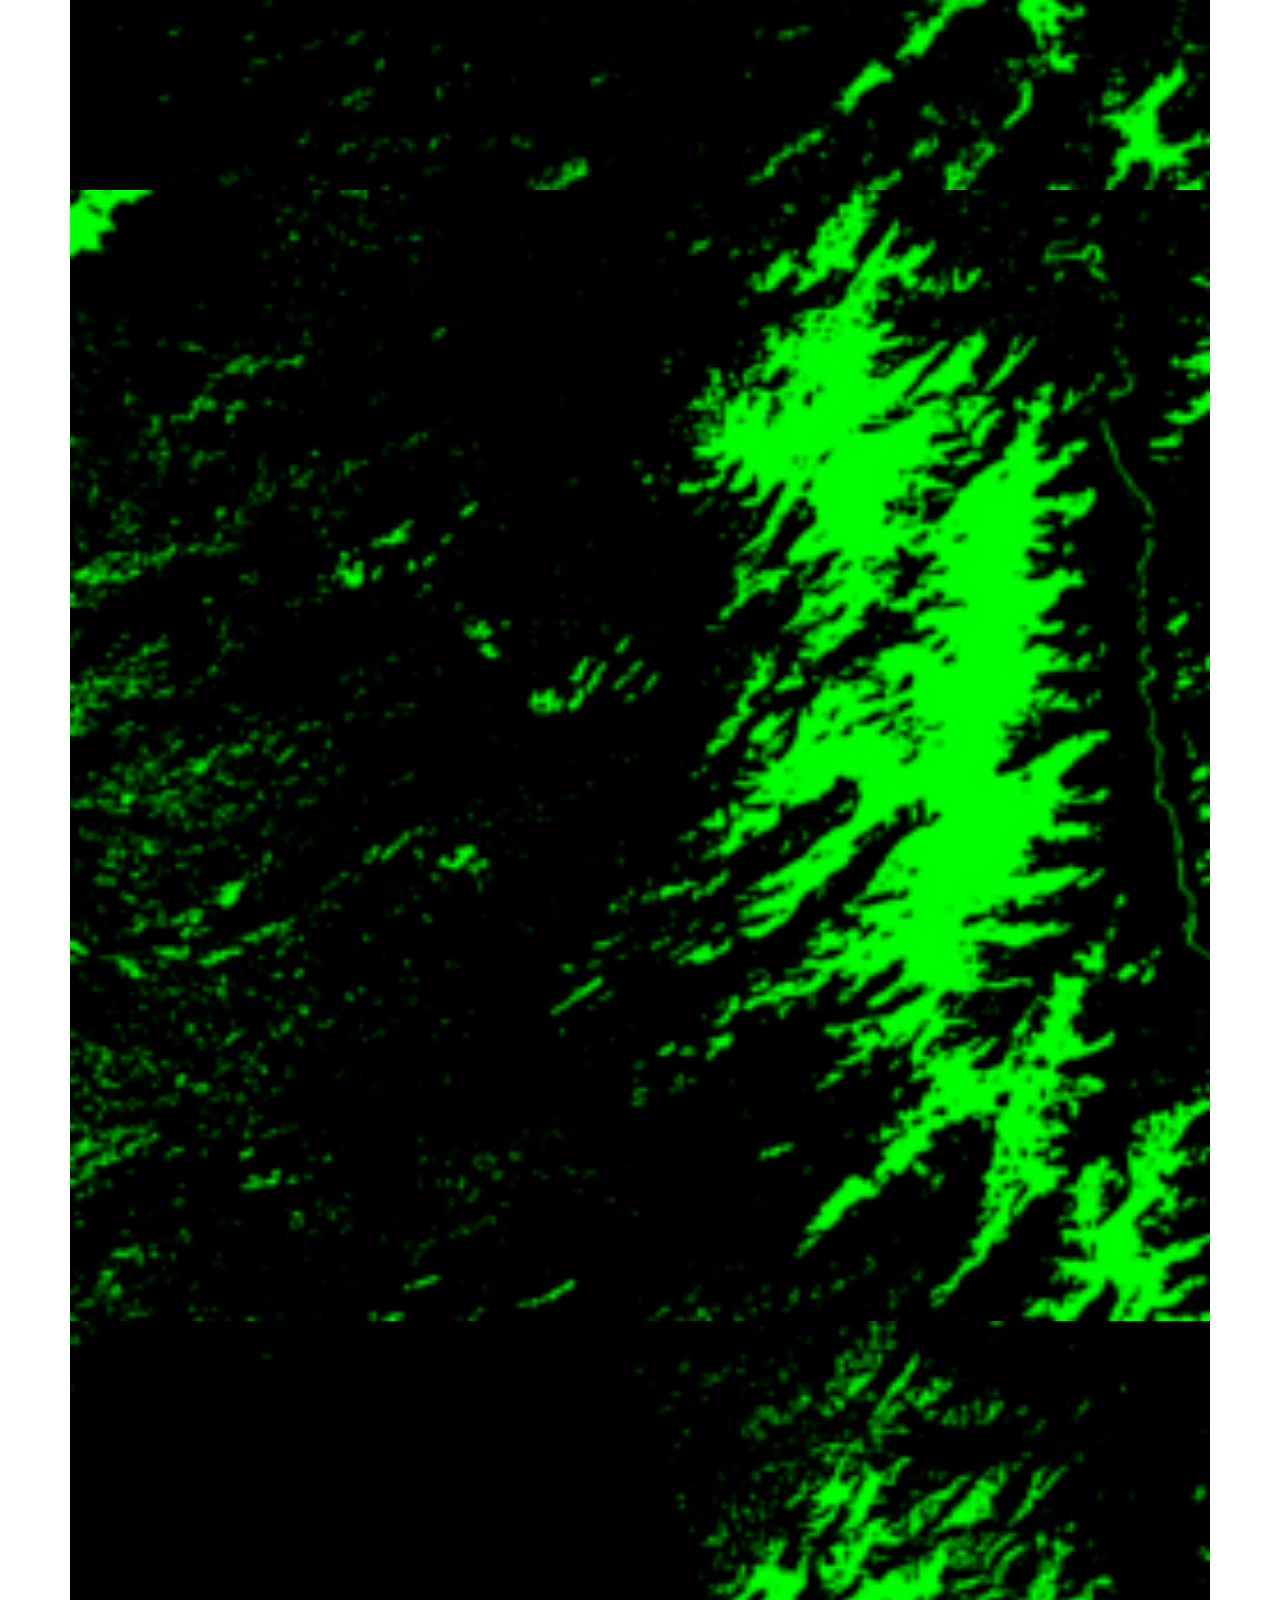
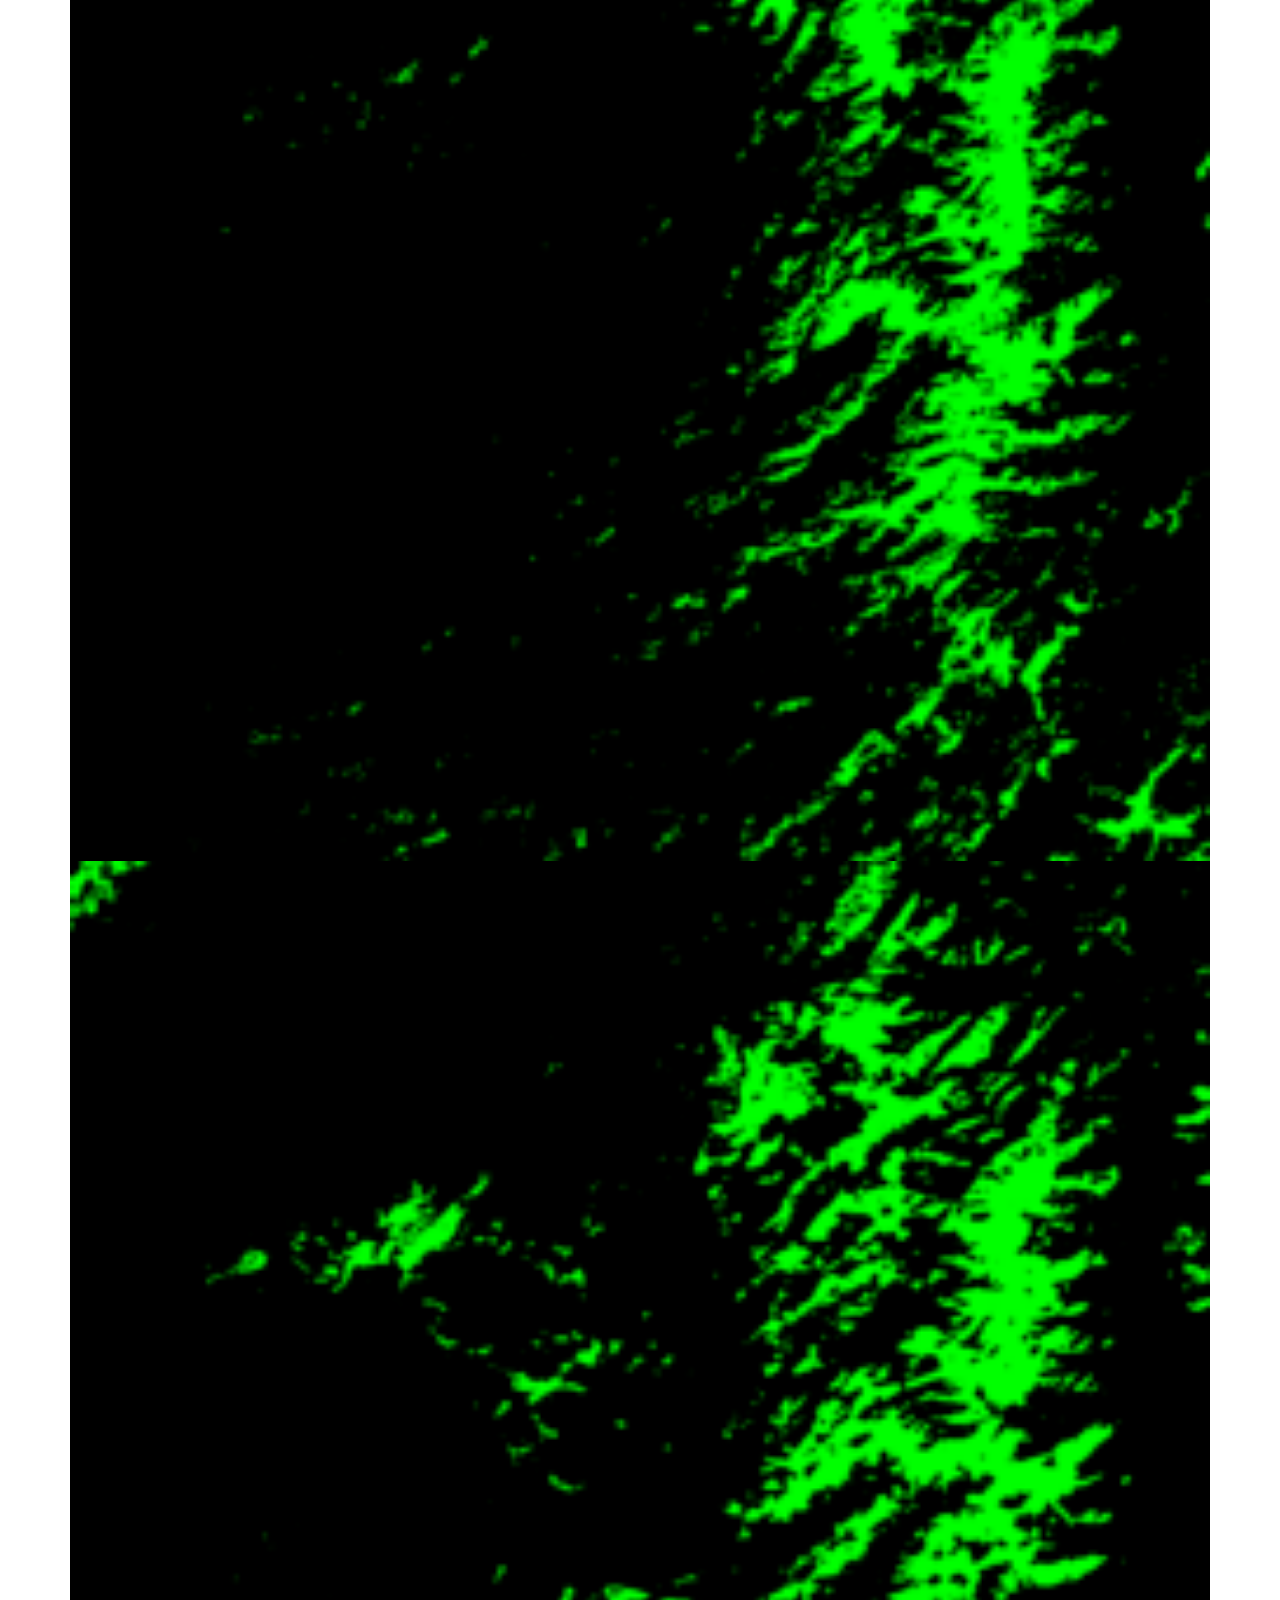
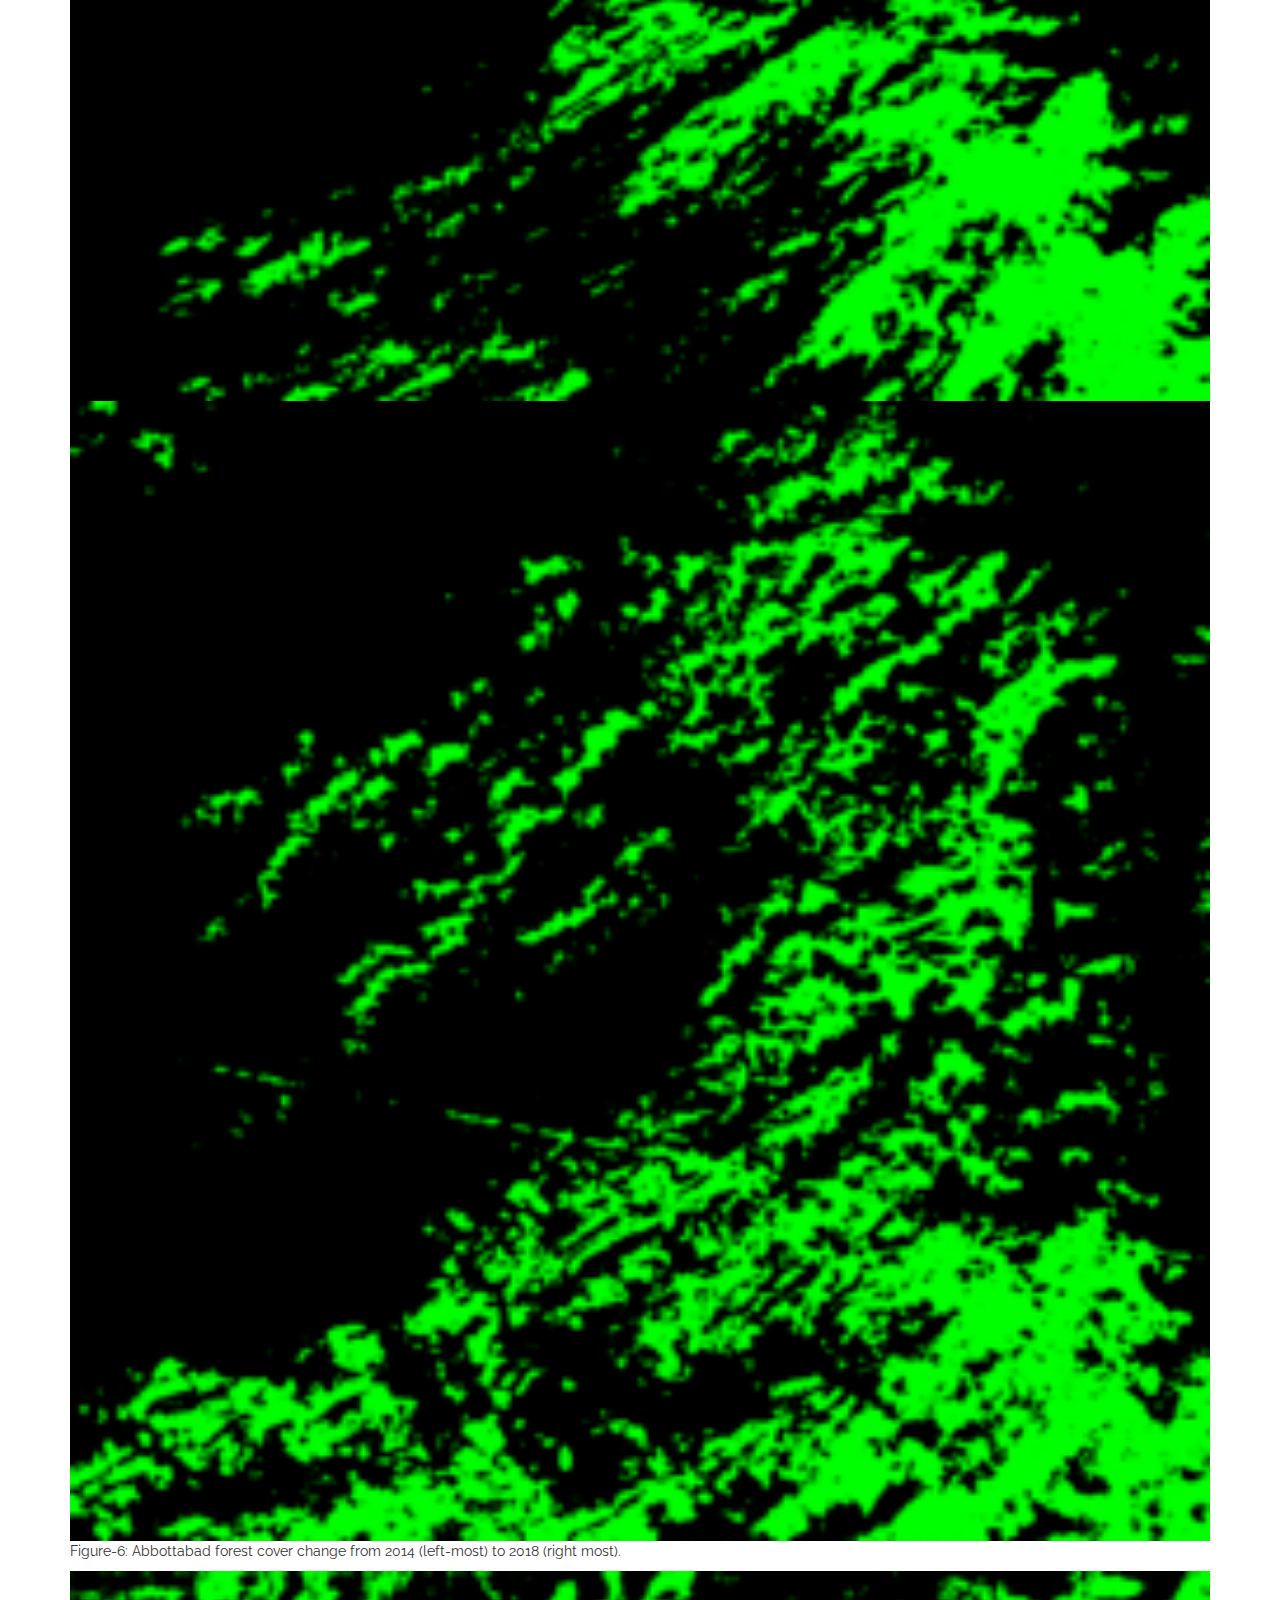
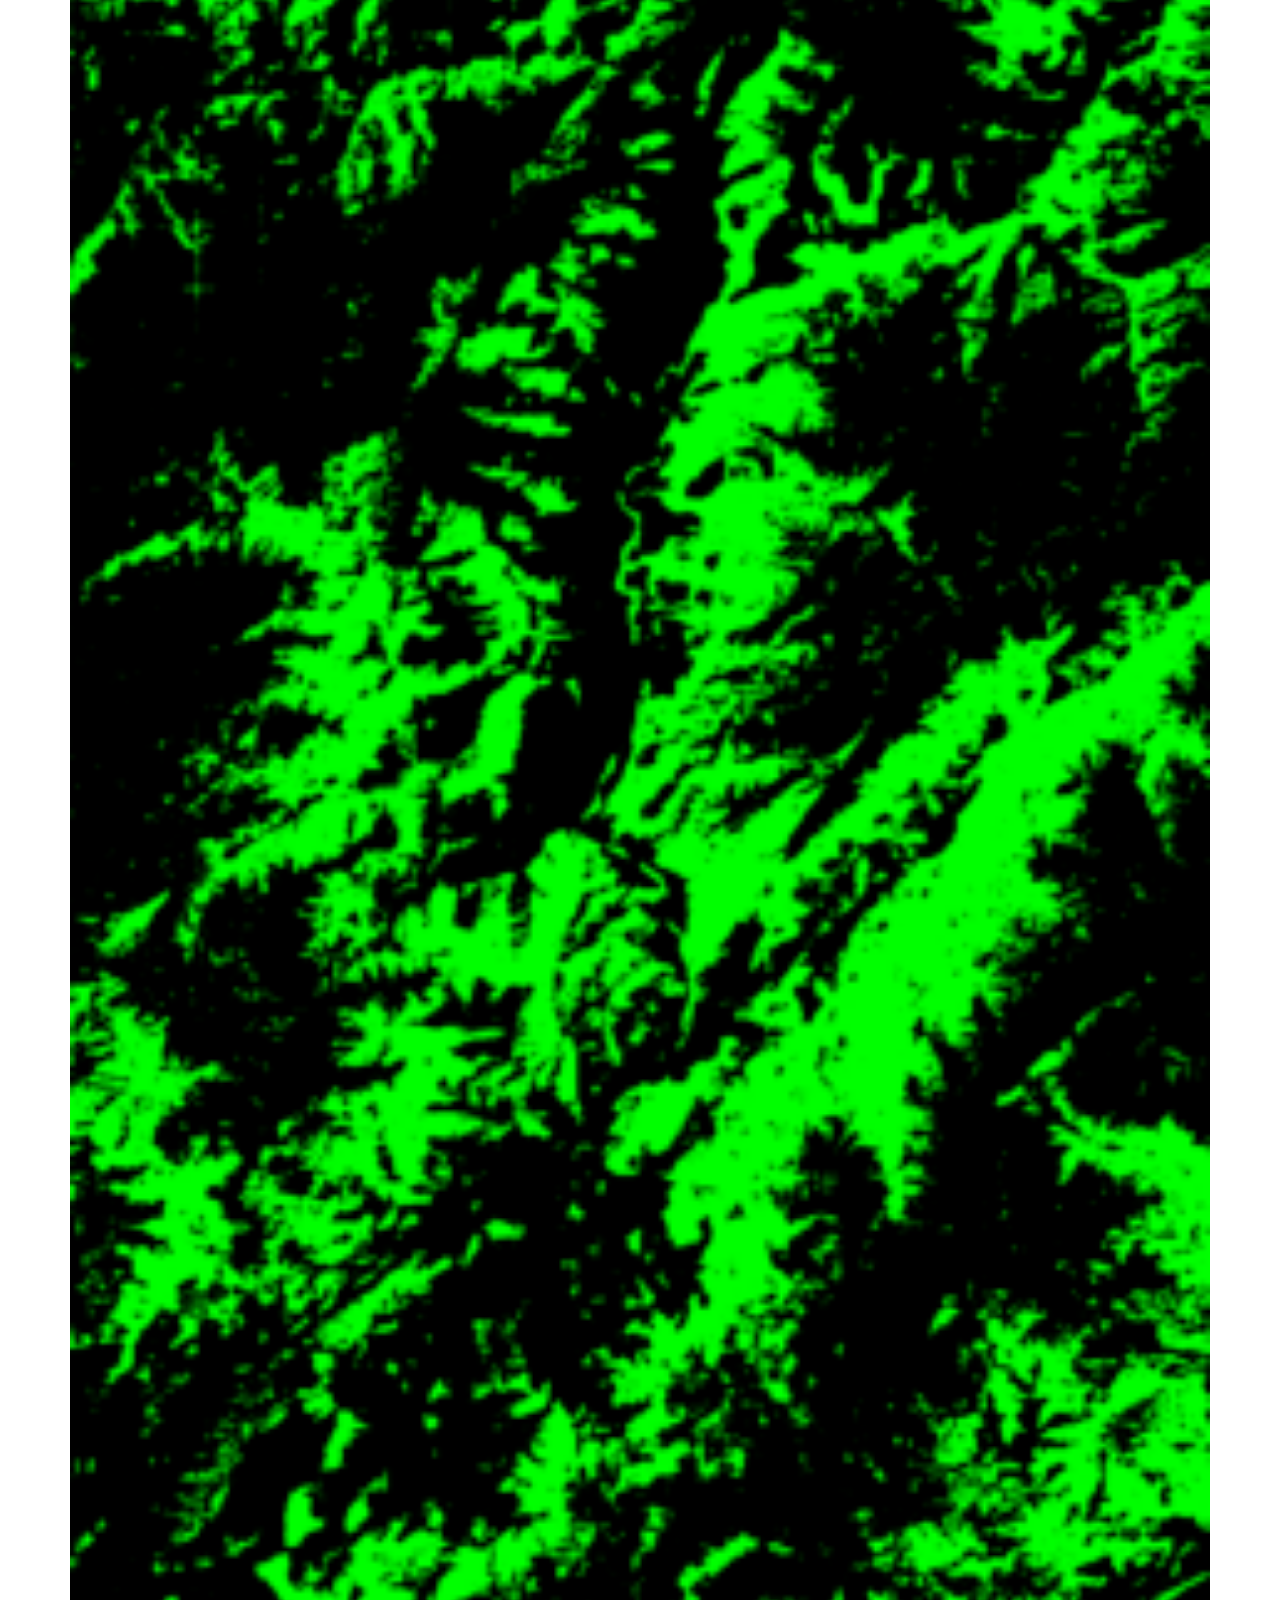
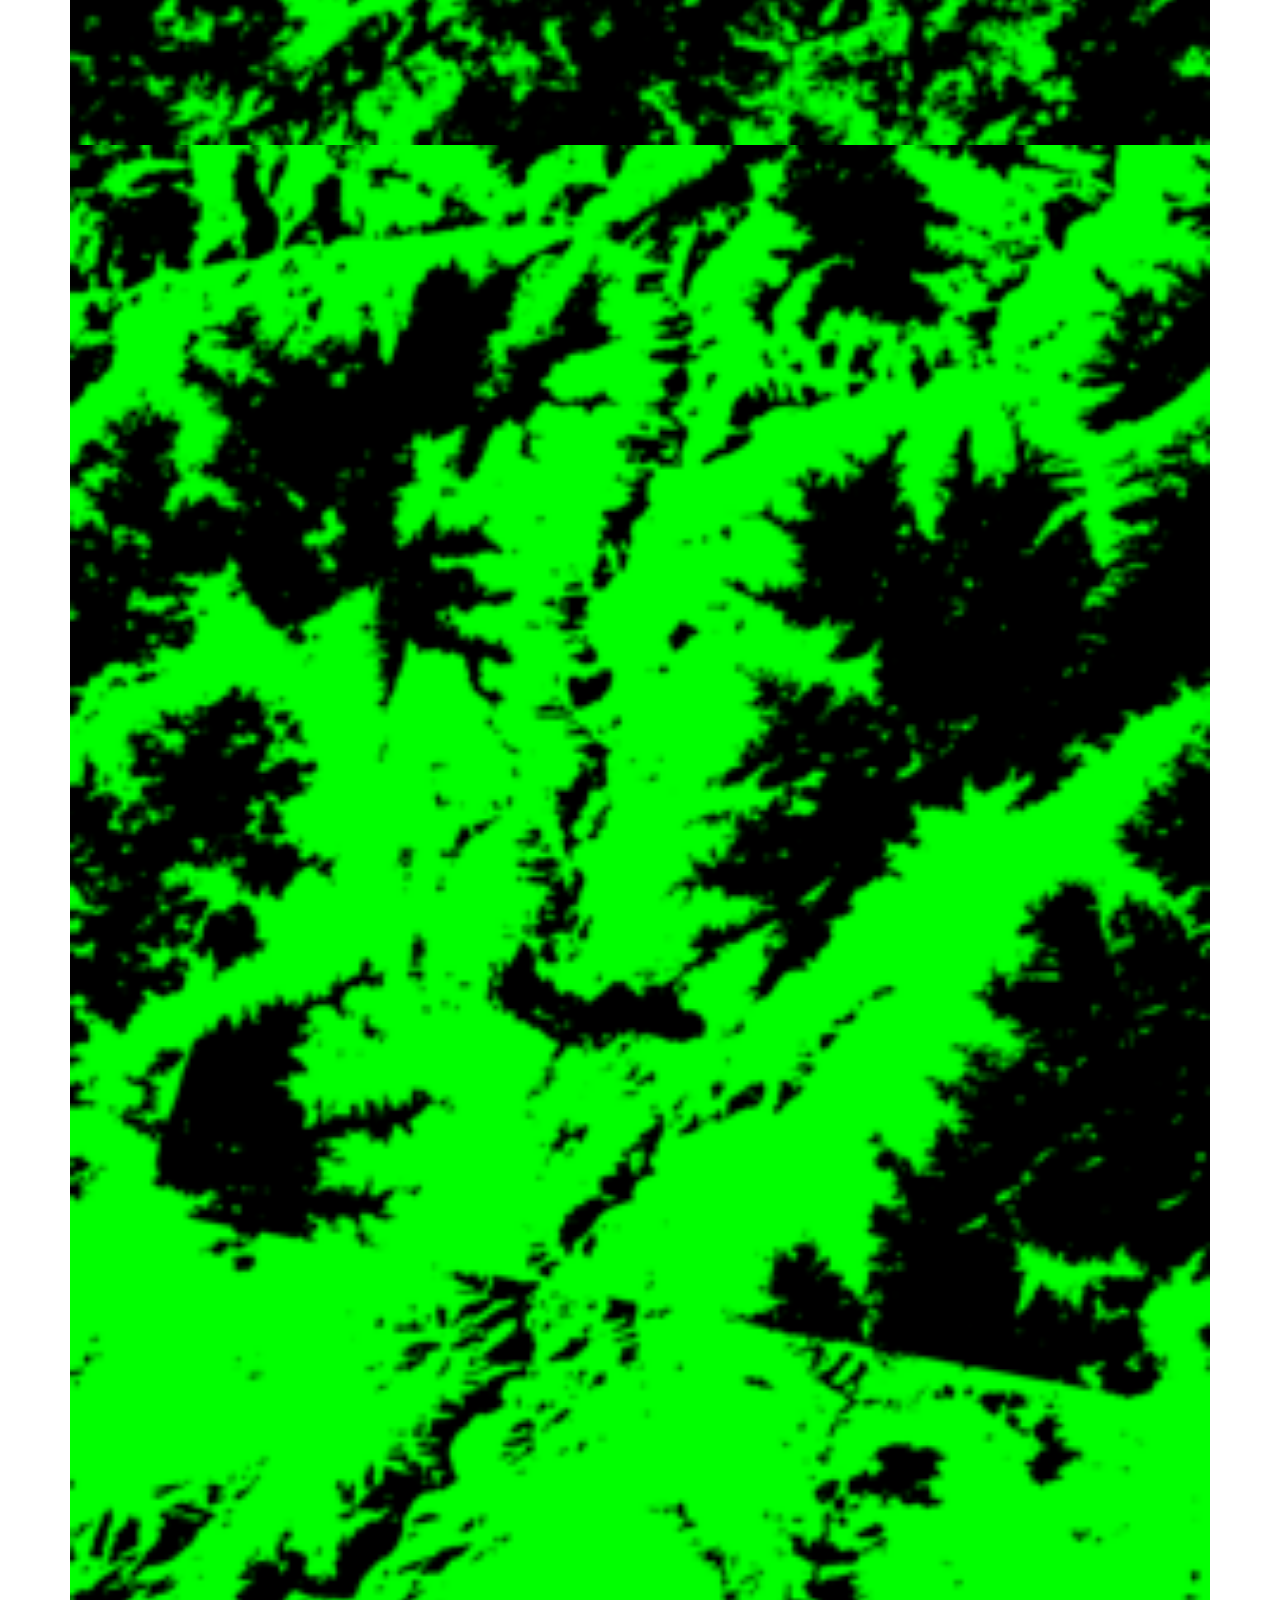
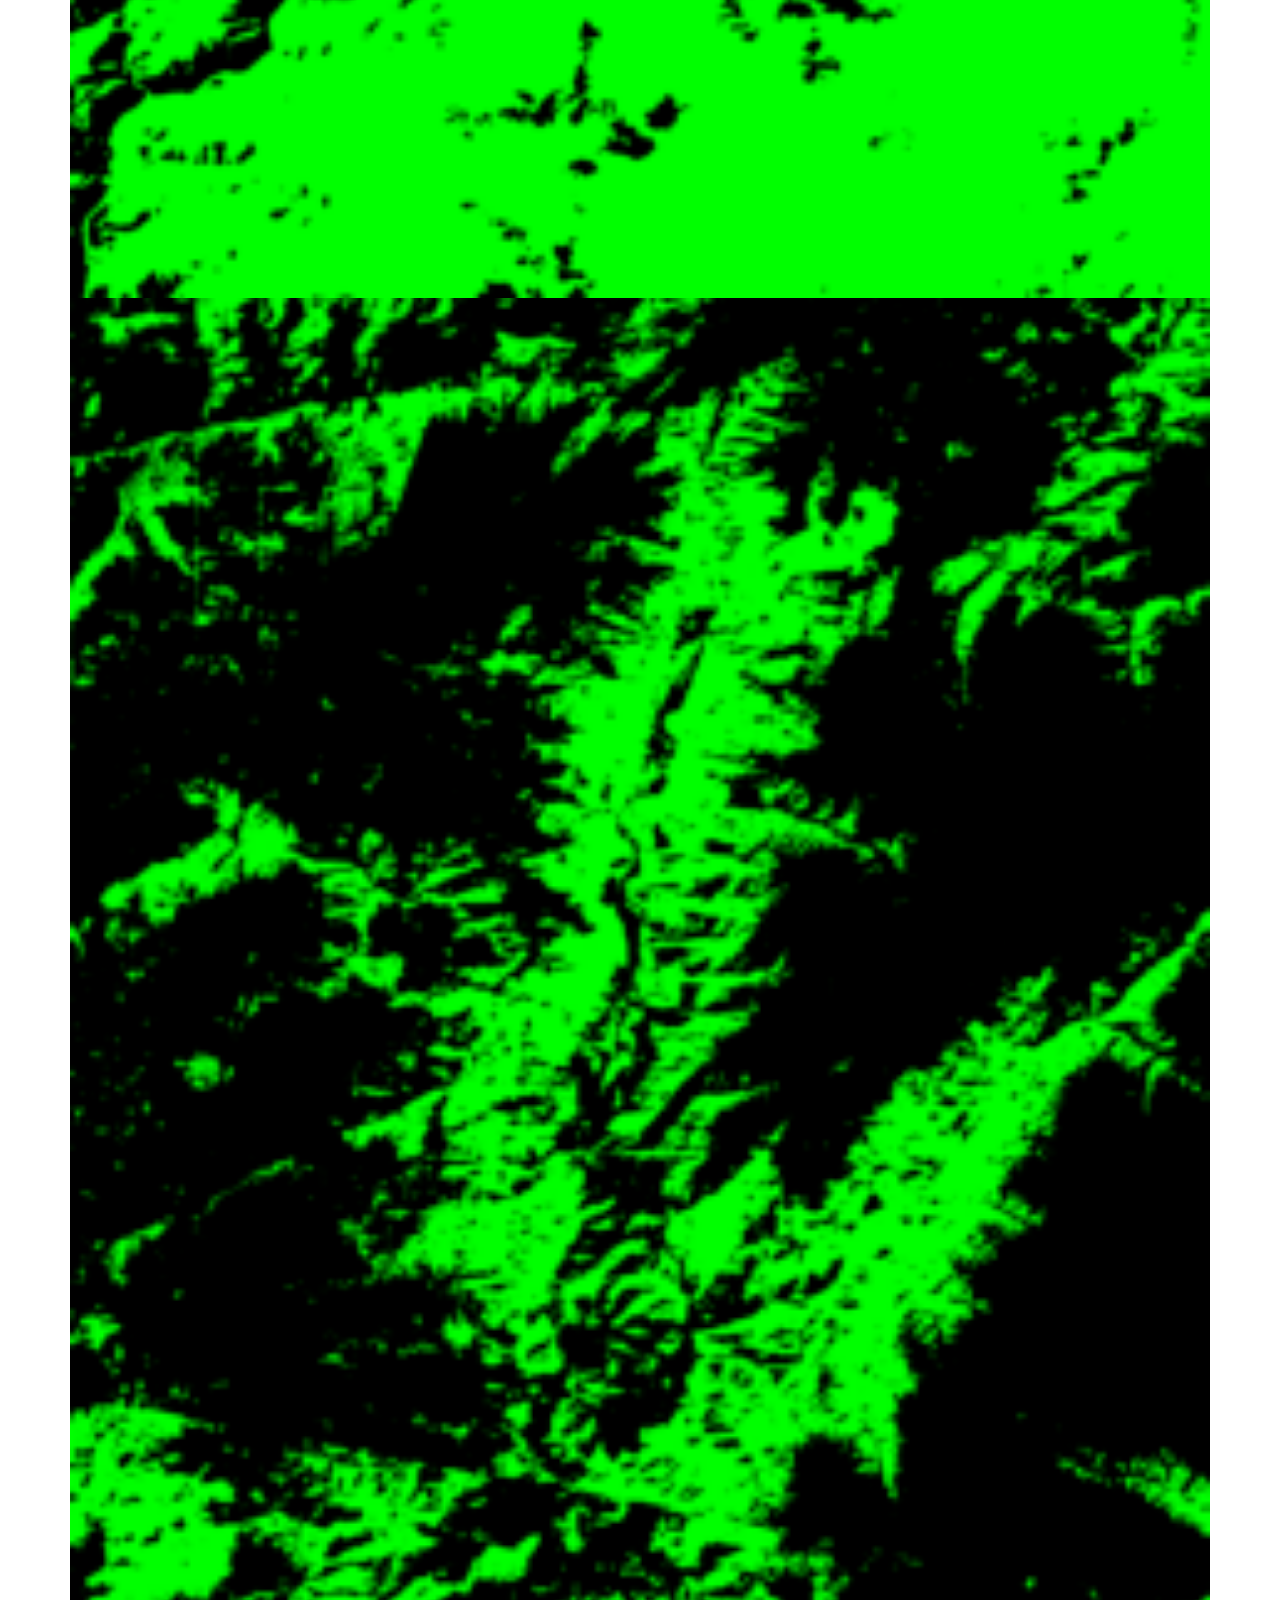
==== commit 6812cb52: "main.js -> forestcover.js" ====
--- a/pages/forestcover.html
+++ b/pages/forestcover.html
@@ -198,5 +198,5 @@
 <!-- Latest compiled and minified JavaScript -->
 <script src="https://stackpath.bootstrapcdn.com/bootstrap/3.4.1/js/bootstrap.min.js" integrity="sha384-aJ21OjlMXNL5UyIl/XNwTMqvzeRMZH2w8c5cRVpzpU8Y5bApTppSuUkhZXN0VxHd" crossorigin="anonymous"></script>
 <script src="https://cdn.jsdelivr.net/npm/chart.js@2.8.0"></script>
-<script src="main.js"></script>
+<script src="forestcover.js"></script>
 </html>